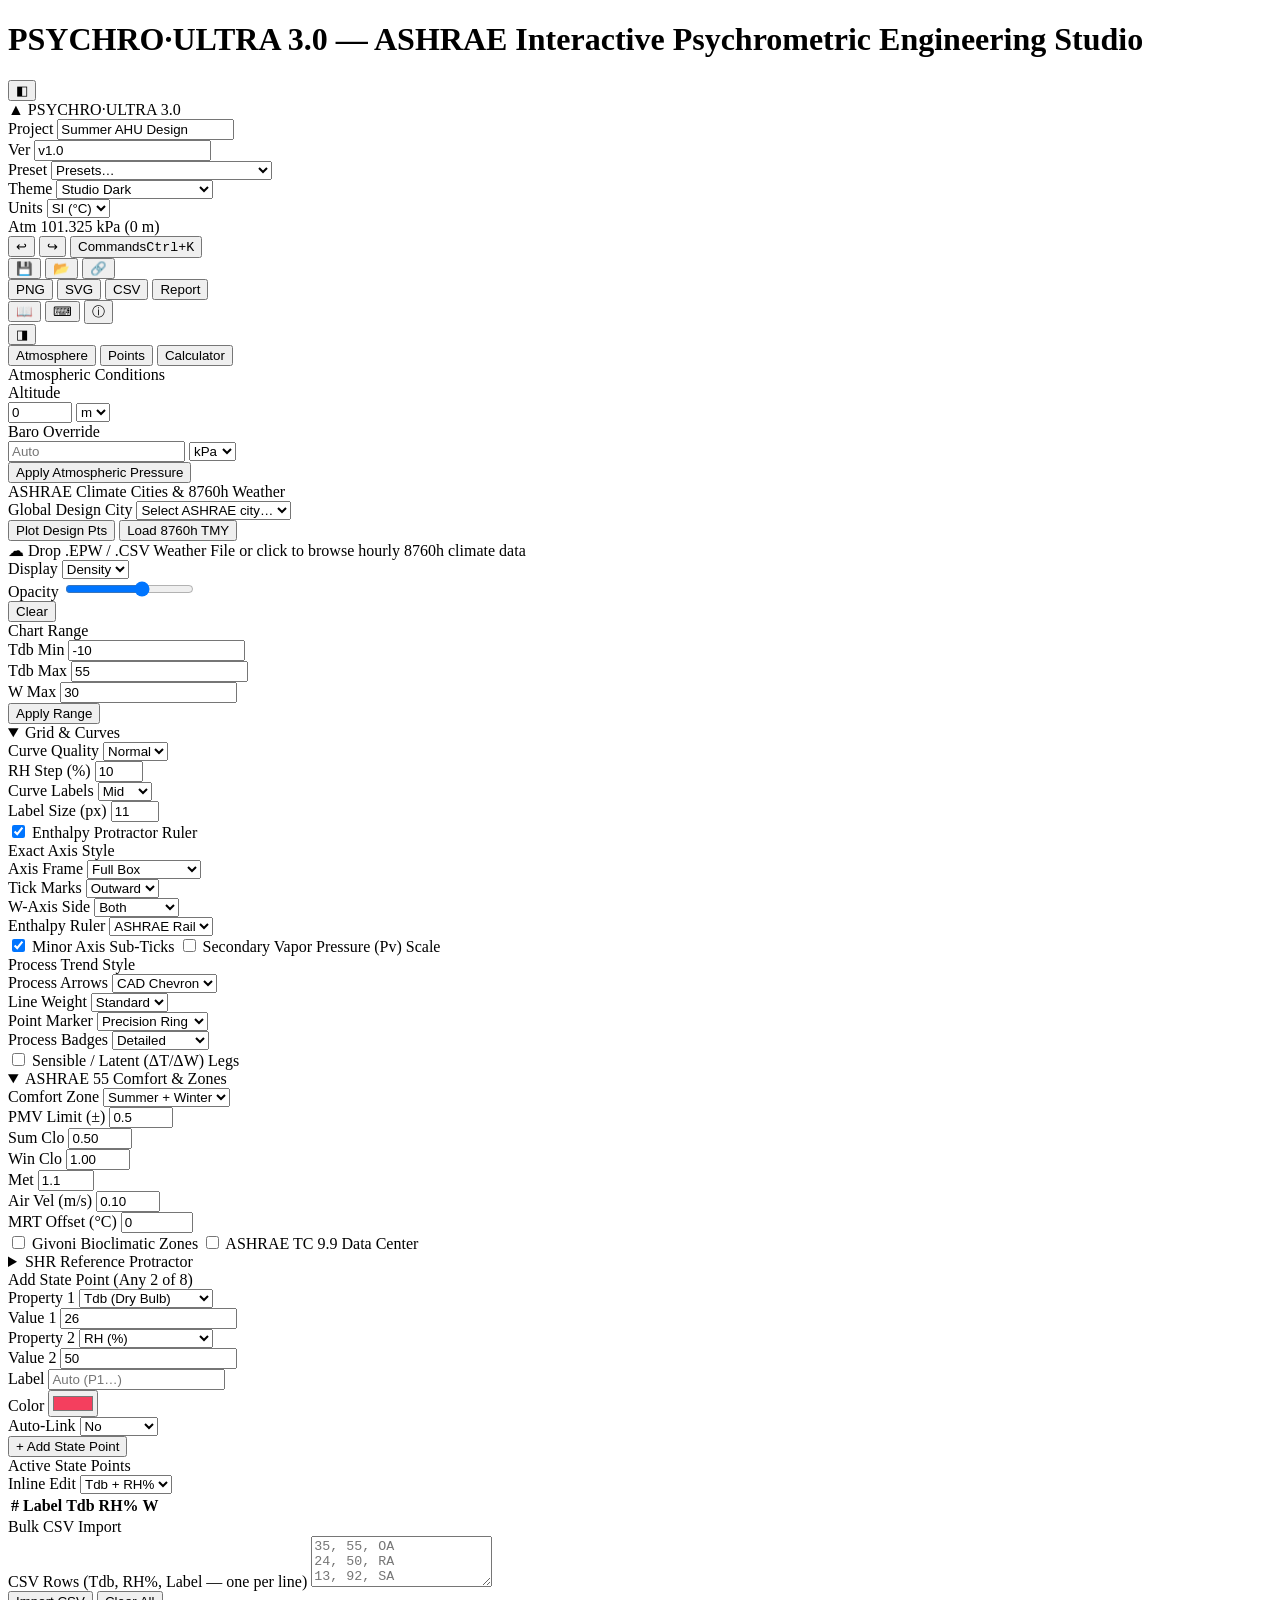
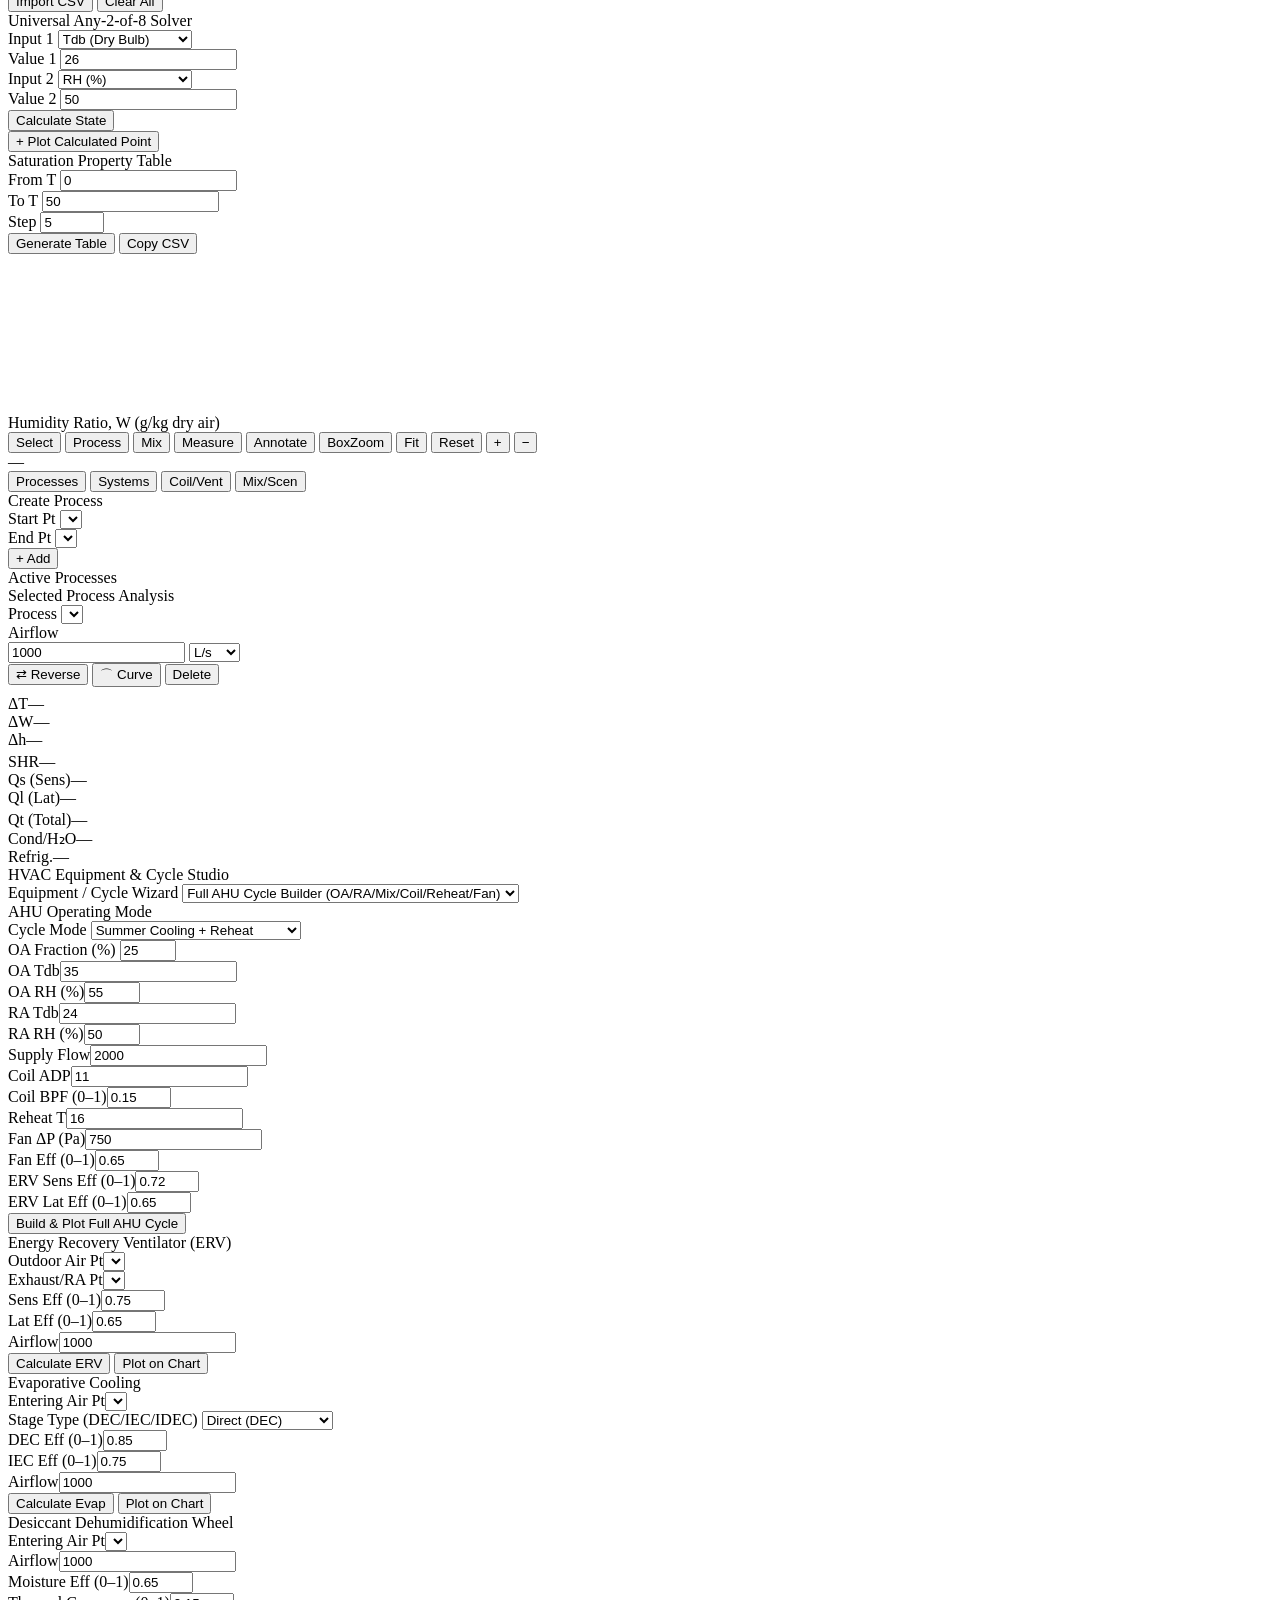
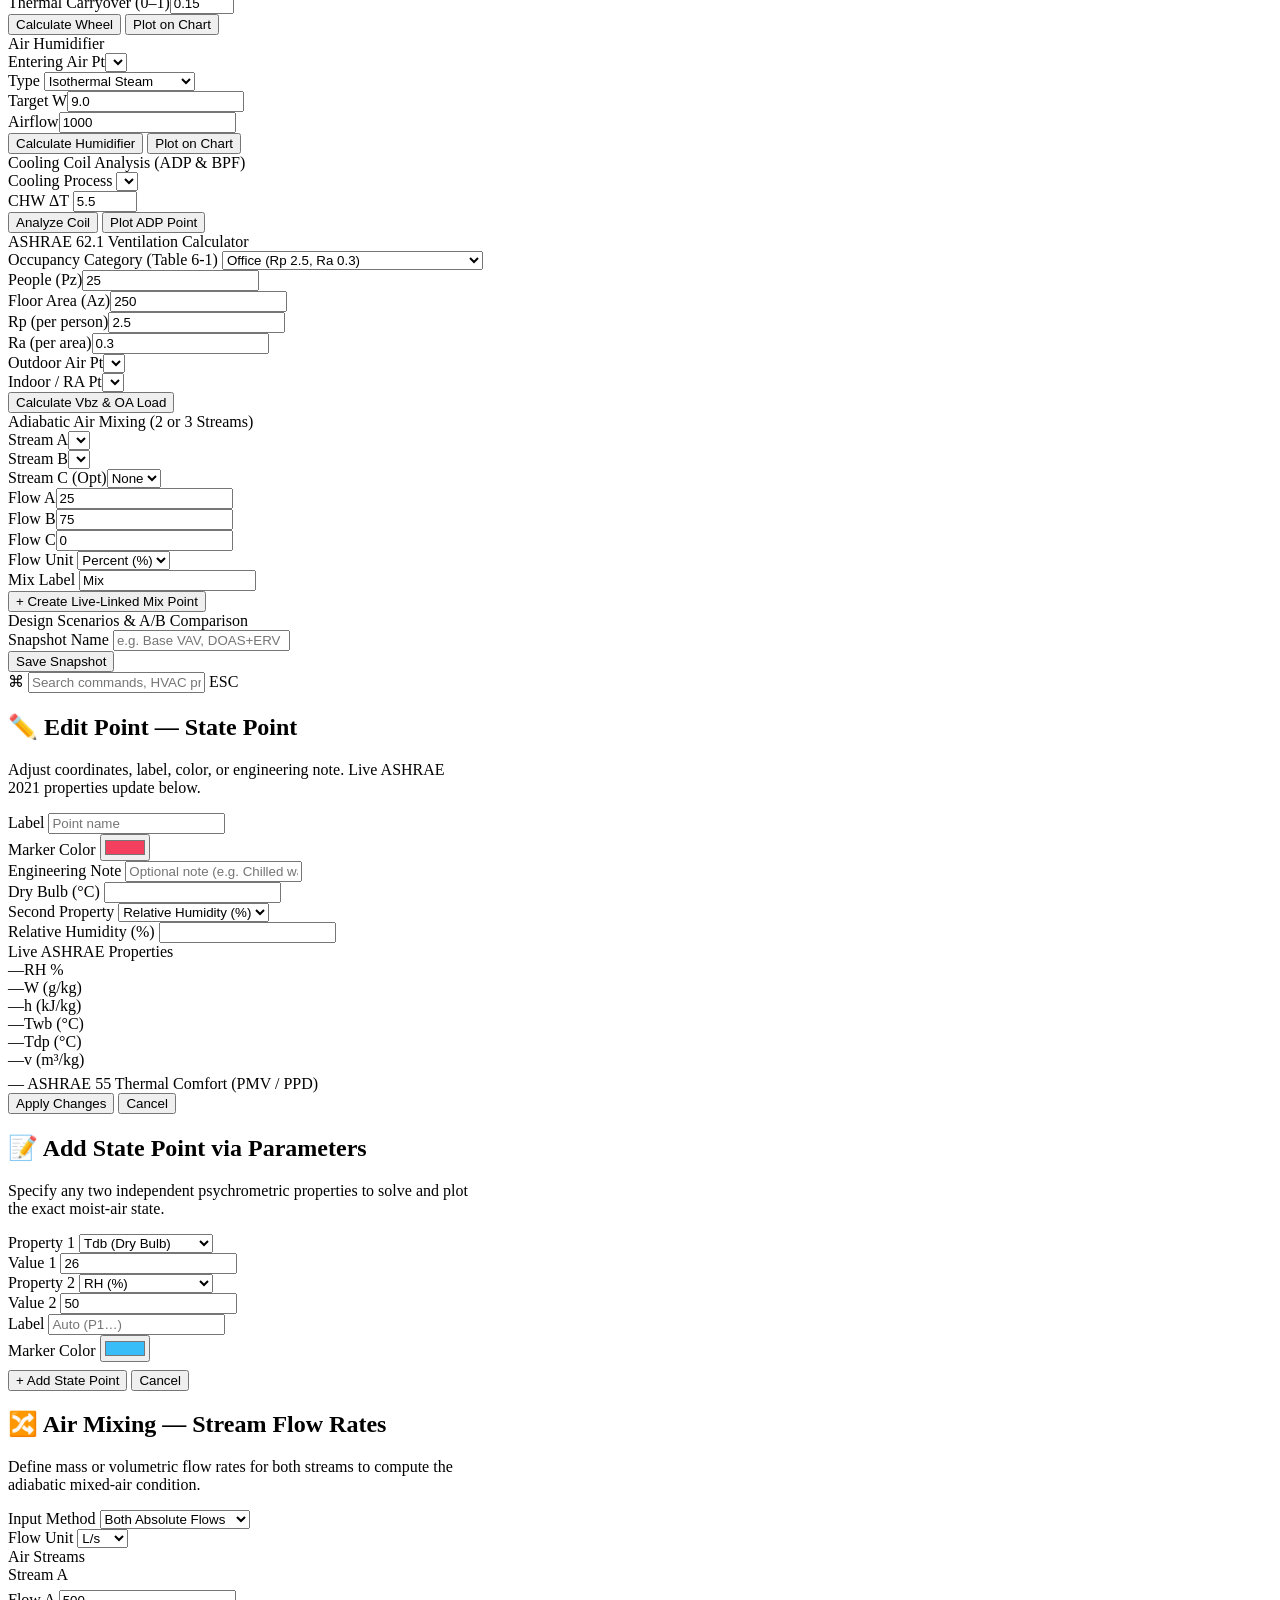
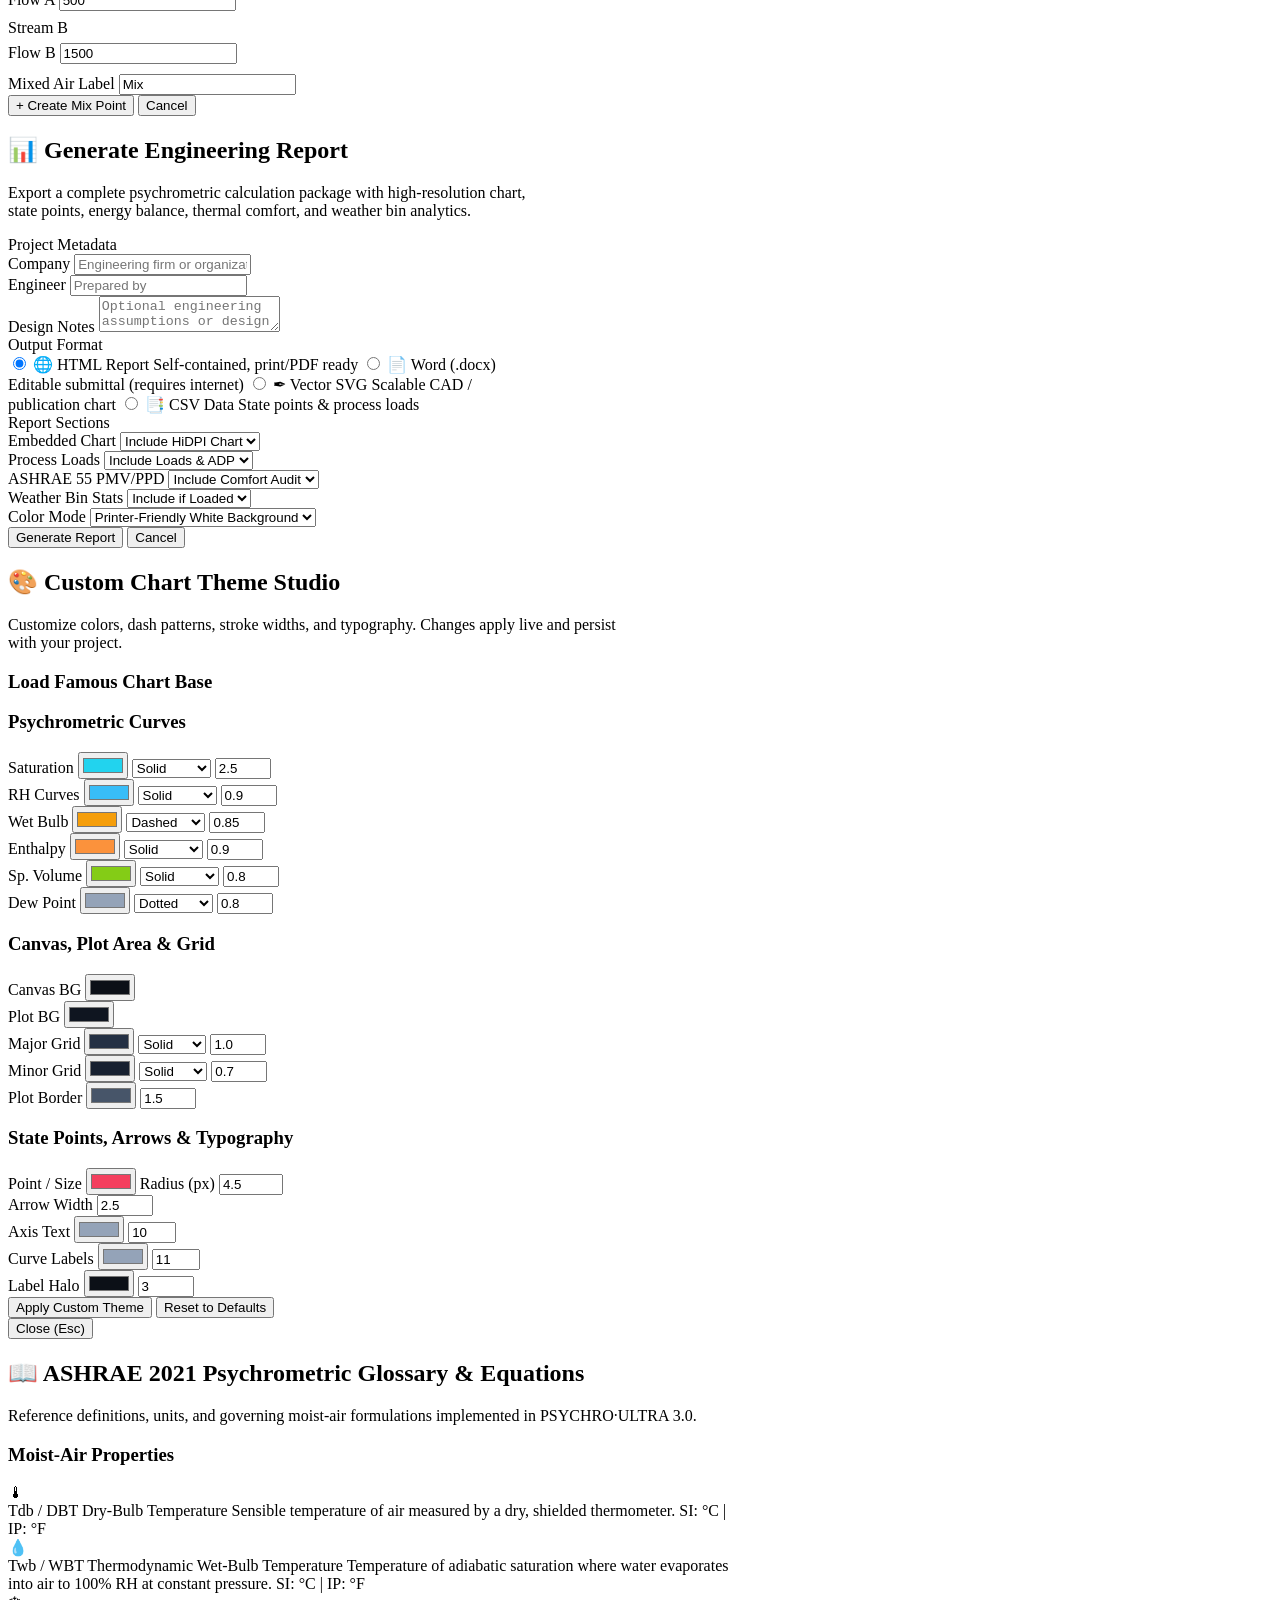
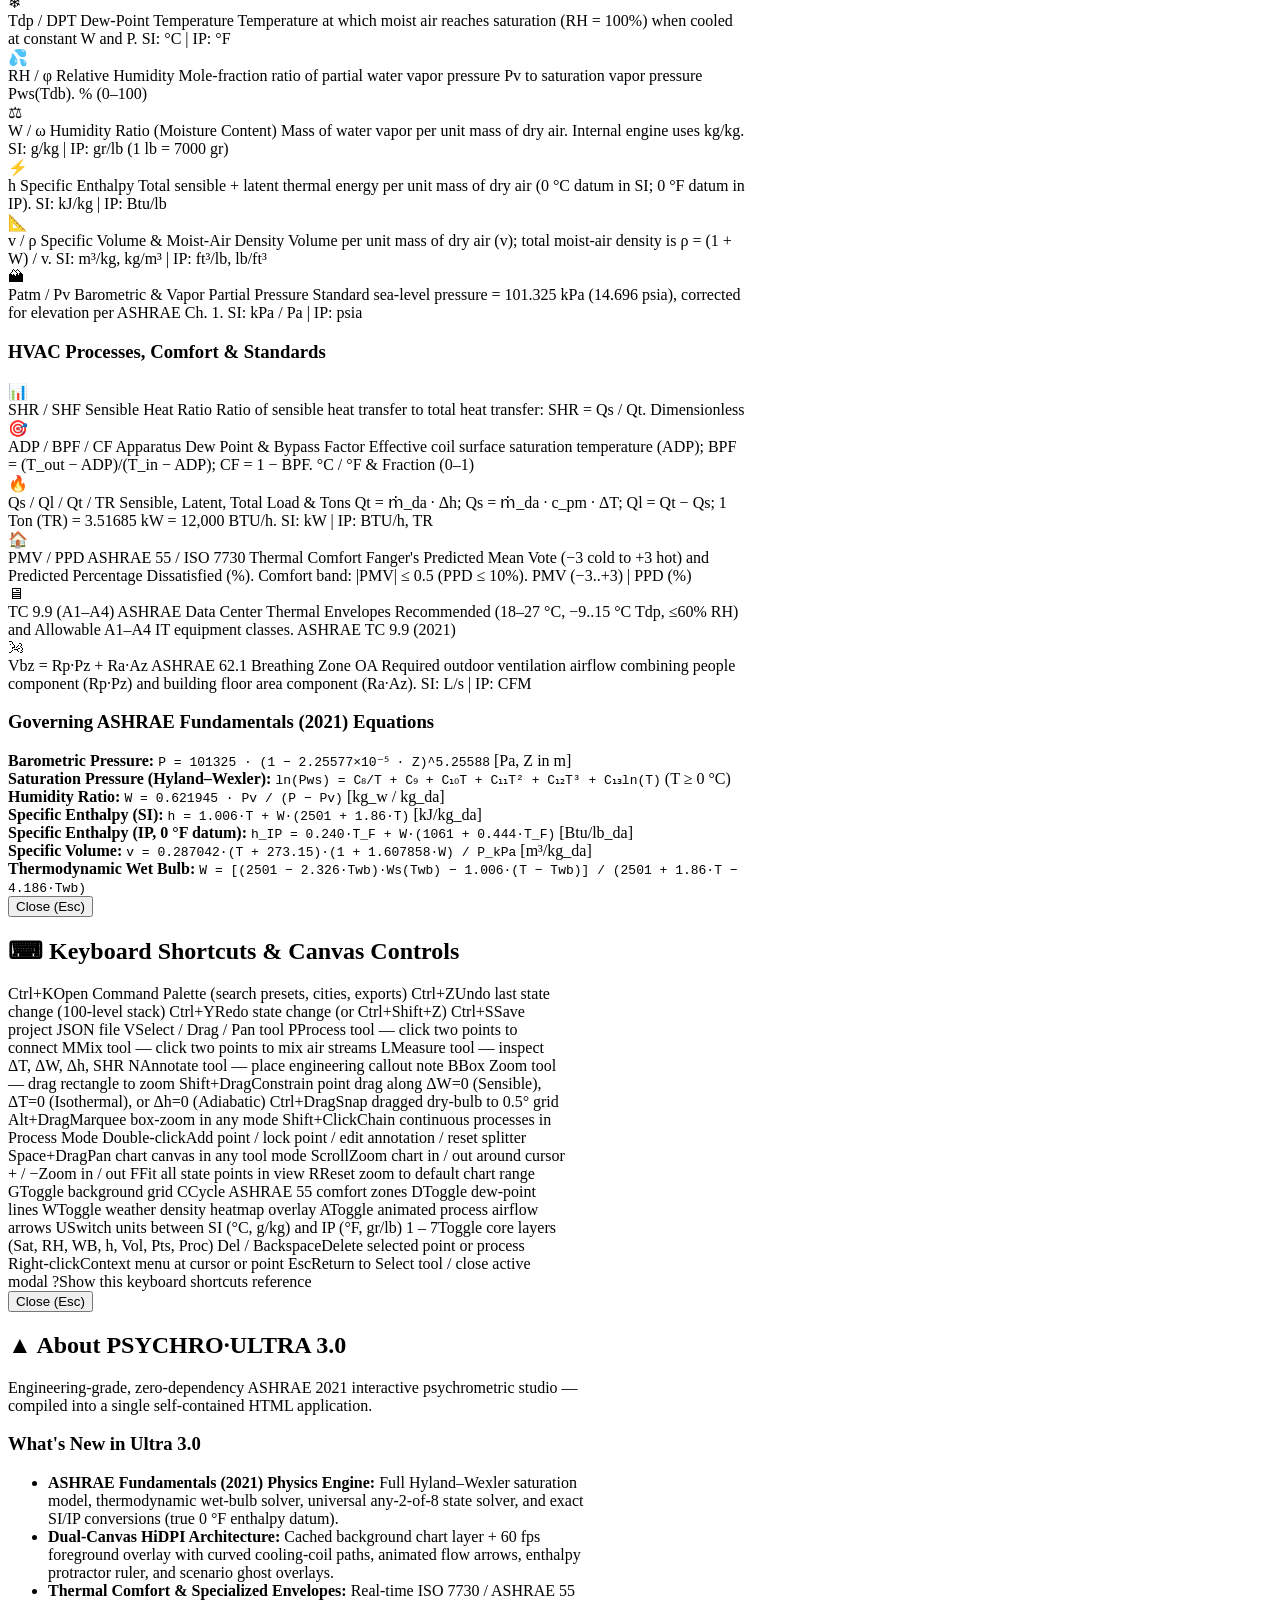
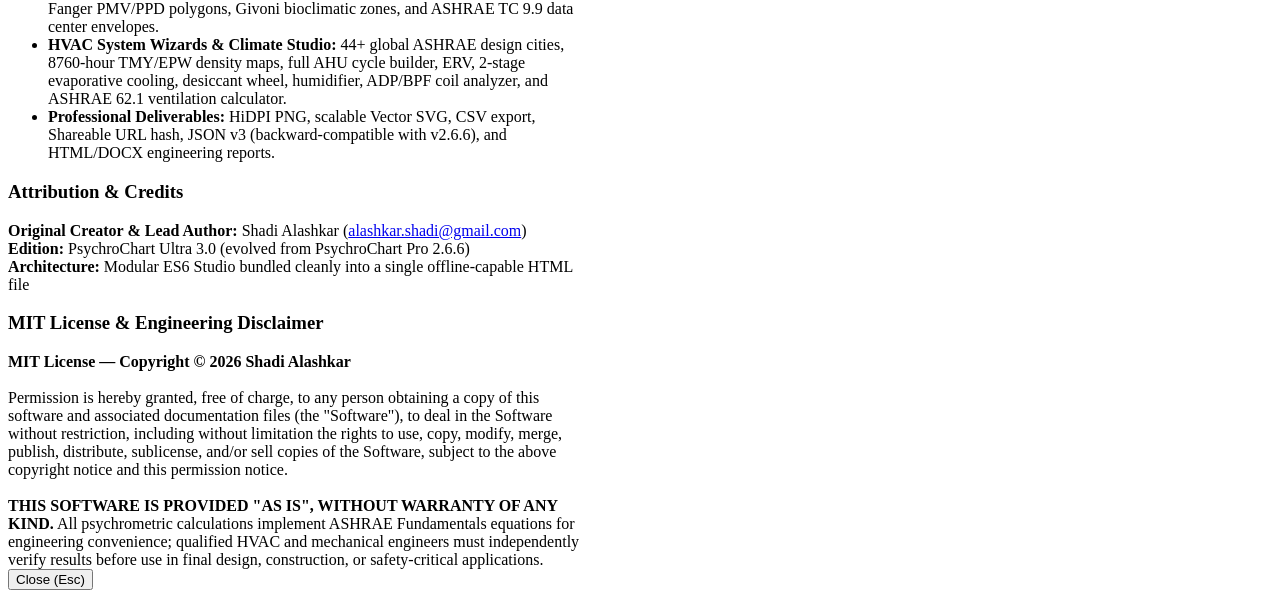
==== index.template.html @ 081fb154 "feat: release PsychroChart Ultra 3.0 with ASHRAE 2021 engine, HVAC studio, 9 chart presets & full te" ====
<!DOCTYPE html>
<html lang="en">
<head>
  <meta charset="utf-8" />
  <meta name="viewport" content="width=device-width, initial-scale=1.0" />
  <title>PSYCHRO·ULTRA 3.0 — ASHRAE Interactive Psychrometric Engineering Studio</title>
  <meta name="description" content="Engineering-grade ASHRAE 2021 interactive psychrometric chart studio with real-time PMV/PPD comfort zones, Givoni bioclimatic chart, ASHRAE TC 9.9 data center envelopes, TMY/EPW weather analytics, AHU/ERV/Evaporative/Desiccant cycle wizards, ADP/BPF coil analysis, and vector SVG/PNG/HTML/DOCX reporting." />
  <meta name="keywords" content="psychrometric chart, ASHRAE 2021, HVAC, PMV PPD, ASHRAE 55, ASHRAE 62.1, TC 9.9, AHU, ERV, evaporative cooling, desiccant, enthalpy, humidity ratio, wet bulb, dew point, TMY, EPW" />
  <meta name="author" content="Shadi Alashkar &amp; PsychroChart Ultra 3.0 Contributors" />
  <meta name="theme-color" content="#0c1017" />
  <link rel="icon" type="image/svg+xml" href="data:image/svg+xml,%3Csvg xmlns='http://www.w3.org/2000/svg' viewBox='0 0 32 32'%3E%3Crect width='32' height='32' rx='7' fill='%230c1017'/%3E%3Cpath d='M5 25 C12 24 19 18 26 6' stroke='%2322d3ee' stroke-width='2.8' fill='none' stroke-linecap='round'/%3E%3Ccircle cx='17' cy='18' r='3' fill='%23f43f5e'/%3E%3Ccircle cx='24' cy='13' r='2.5' fill='%2310b981'/%3E%3Cline x1='17' y1='18' x2='24' y2='13' stroke='%2338bdf8' stroke-width='1.8'/%3E%3C/svg%3E" />
  <!-- INLINE_CSS -->
</head>
<body>
<div id="app" data-theme="studio-dark">
  <h1 class="sr-only">PSYCHRO·ULTRA 3.0 — ASHRAE Interactive Psychrometric Engineering Studio</h1>

  <!-- ====================================================================
       TOP COMMAND BAR
       ==================================================================== -->
  <header id="topBar" role="banner">
    <button type="button" class="tbtn icon" id="btnToggleLeft" title="Toggle Left Panel" aria-label="Toggle Left Panel">◧</button>
    <div class="logo" id="logoClick" role="button" tabindex="0" title="About PSYCHRO·ULTRA 3.0">
      <span class="logo-mark" aria-hidden="true">▲</span> PSYCHRO·ULTRA <span class="logo-ver">3.0</span>
    </div>
    <div class="sep" aria-hidden="true"></div>

    <div class="topCtrl">
      <label for="projName">Project</label>
      <input id="projName" type="text" value="Summer AHU Design" placeholder="Project name" title="Project Name" aria-label="Project Name" />
    </div>
    <div class="topCtrl">
      <label for="projVer">Ver</label>
      <input id="projVer" type="text" value="v1.0" placeholder="v1" title="Version" aria-label="Project Version" />
    </div>
    <div class="sep" aria-hidden="true"></div>

    <div class="topCtrl">
      <label for="selPreset">Preset</label>
      <select id="selPreset" title="Load Engineering HVAC Preset" aria-label="HVAC Design Preset">
        <option value="">Presets…</option>
        <option value="summer-ahu">Summer AHU Cooling &amp; Reheat</option>
        <option value="doas-erv">DOAS + Energy Recovery (ERV)</option>
        <option value="winter-humid">Winter Heating &amp; Humidification</option>
        <option value="evap-2stage">Two-Stage Evaporative Cooling</option>
        <option value="desiccant-cleanroom">Desiccant Dehumidification</option>
        <option value="datacenter-econ">Data Center Economizer (TC 9.9)</option>
      </select>
    </div>
    <div class="topCtrl">
      <label for="selTheme">Theme</label>
      <select id="selTheme" title="Visual Theme &amp; Chart Standard" aria-label="Visual Theme">
        <optgroup label="Famous Engineering Standards">
          <option value="ashrae-classic">ASHRAE Handbook</option>
          <option value="carrier-classic">Carrier Classic</option>
          <option value="trane-hvac">Trane HVAC</option>
          <option value="cibse-metric">CIBSE Metric</option>
          <option value="mollier-din">Mollier / DIN</option>
          <option value="print-bw">Print B&amp;W (Paper)</option>
        </optgroup>
        <optgroup label="Studio &amp; CAD Workspaces">
          <option value="studio-dark" selected>Studio Dark</option>
          <option value="drafting-light">Drafting Light</option>
          <option value="blueprint-cad">Blueprint CAD</option>
          <option value="custom">Custom Studio…</option>
        </optgroup>
      </select>
      <button type="button" class="tbtn icon" id="btnEditCustomTheme" title="Edit Custom Theme Studio" aria-label="Edit Custom Theme Studio" hidden>🎨</button>
    </div>
    <div class="topCtrl">
      <label for="selUnits">Units</label>
      <select id="selUnits" title="Unit System (U)" aria-label="Unit System">
        <option value="SI" selected>SI (°C)</option>
        <option value="IP">IP (°F)</option>
      </select>
    </div>
    <div class="topCtrl topCtrl-baro" title="Active Barometric Pressure &amp; Altitude">
      <span class="topCtrl-lbl" aria-hidden="true">Atm</span>
      <span id="pUsed" class="baro-badge" aria-label="Active Barometric Pressure and Altitude">101.325 kPa (0 m)</span>
    </div>

    <div class="topActions" role="toolbar" aria-label="Project and Export Actions">
      <button type="button" class="tbtn" id="btnUndo" title="Undo (Ctrl+Z)" aria-label="Undo">↩</button>
      <button type="button" class="tbtn" id="btnRedo" title="Redo (Ctrl+Y)" aria-label="Redo">↪</button>
      <button type="button" class="tbtn" id="btnCmdPalette" title="Command Palette (Ctrl+K)" aria-label="Command Palette"><span>Commands</span><kbd>Ctrl+K</kbd></button>
      <div class="sep" aria-hidden="true"></div>
      <button type="button" class="tbtn" id="btnSave" title="Save Project JSON (Ctrl+S)" aria-label="Save Project JSON">💾</button>
      <button type="button" class="tbtn" id="btnLoad" title="Load Project JSON" aria-label="Load Project JSON">📂</button>
      <input id="fileLoad" type="file" accept=".json,application/json" style="display:none" aria-hidden="true" />
      <button type="button" class="tbtn" id="btnShareUrl" title="Copy Shareable Project URL" aria-label="Share URL">🔗</button>
      <div class="sep" aria-hidden="true"></div>
      <button type="button" class="tbtn" id="btnExportPng" title="Export HiDPI PNG Chart" aria-label="Export PNG">PNG</button>
      <button type="button" class="tbtn" id="btnExportSvg" title="Export Vector SVG Chart" aria-label="Export SVG">SVG</button>
      <button type="button" class="tbtn" id="btnExportCsv" title="Export Points &amp; Processes CSV" aria-label="Export CSV">CSV</button>
      <button type="button" class="tbtn success" id="btnReport" title="Generate Engineering Report (HTML / DOCX / SVG / CSV)" aria-label="Generate Report">Report</button>
      <div class="sep" aria-hidden="true"></div>
      <button type="button" class="tbtn" id="btnGlossary" title="ASHRAE Equations &amp; Glossary" aria-label="Glossary">📖</button>
      <button type="button" class="tbtn" id="btnShortcuts" title="Keyboard Shortcuts (?)" aria-label="Keyboard Shortcuts">⌨</button>
      <button type="button" class="tbtn" id="btnAbout" title="About PSYCHRO·ULTRA 3.0" aria-label="About">ⓘ</button>
    </div>
    <button type="button" class="tbtn icon" id="btnToggleRight" title="Toggle Right Panel" aria-label="Toggle Right Panel">◨</button>
  </header>

  <!-- ====================================================================
       LEFT PANEL — ATMOSPHERE / POINTS / CALCULATOR
       ==================================================================== -->
  <aside id="leftPanel" class="panel" aria-label="Atmosphere, Points, and Calculator">
    <div class="panelTabs" role="tablist" aria-label="Left Inspector Tabs">
      <button type="button" id="tabBtnAtmo" role="tab" aria-selected="true" aria-controls="tabAtmo" class="active" data-tab="tabAtmo">Atmosphere</button>
      <button type="button" id="tabBtnPoints" role="tab" aria-selected="false" aria-controls="tabPoints" data-tab="tabPoints">Points</button>
      <button type="button" id="tabBtnCalc" role="tab" aria-selected="false" aria-controls="tabCalc" data-tab="tabCalc">Calculator</button>
    </div>

    <!-- TAB 1: ATMOSPHERE, CLIMATE, RANGE, VISUALS, COMFORT & SHR -->
    <div id="tabAtmo" class="tabContent active" role="tabpanel" aria-labelledby="tabBtnAtmo">
      <div class="section-title">Atmospheric Conditions</div>
      <div class="row">
        <div class="field">
          <label for="alt" title="Site elevation above sea level (computes ASHRAE standard barometric pressure)">Altitude</label>
          <div class="input-group">
            <input id="alt" type="number" value="0" step="1" min="-500" max="9000" />
            <select id="altUnit" aria-label="Altitude Unit">
              <option value="m" selected>m</option>
              <option value="ft">ft</option>
            </select>
          </div>
        </div>
        <div class="field">
          <label for="pOverride" title="Override standard altitude barometric pressure (kPa or psia)">Baro Override</label>
          <div class="input-group">
            <input id="pOverride" type="number" step="any" min="30" max="115" placeholder="Auto" />
            <select id="pUnit" aria-label="Pressure Unit">
              <option value="kPa" selected>kPa</option>
              <option value="psi">psia</option>
            </select>
          </div>
        </div>
      </div>
      <div class="row">
        <button type="button" id="applyAtm" class="btn chip full">Apply Atmospheric Pressure</button>
      </div>

      <div class="section-title">ASHRAE Climate Cities &amp; 8760h Weather</div>
      <div class="row">
        <div class="field full">
          <label for="citySelect">Global Design City</label>
          <select id="citySelect">
            <option value="">Select ASHRAE city…</option>
          </select>
        </div>
      </div>
      <div class="row">
        <button type="button" id="btnPlotCity" class="btn chip">Plot Design Pts</button>
        <button type="button" id="btnLoadCityTMY" class="btn accent">Load 8760h TMY</button>
      </div>
      <div id="epwDropZone" class="dropZone" role="button" tabindex="0" title="Drop an EnergyPlus .EPW or hourly .CSV weather file">
        <span class="dz-title">☁ Drop .EPW / .CSV Weather File</span>
        <span class="dz-sub">or click to browse hourly 8760h climate data</span>
        <input id="epwFileInput" type="file" accept=".epw,.csv,.txt" style="display:none" aria-hidden="true" />
      </div>
      <div id="weatherStats" class="weather-stats"></div>
      <div class="row3">
        <div class="field">
          <label for="weatherMode">Display</label>
          <select id="weatherMode">
            <option value="heatmap" selected>Density</option>
            <option value="scatter">Scatter</option>
            <option value="both">Both</option>
          </select>
        </div>
        <div class="field">
          <label for="weatherOpacity">Opacity</label>
          <input id="weatherOpacity" type="range" min="0.1" max="1" step="0.05" value="0.65" />
        </div>
        <div class="field field-btn">
          <button type="button" id="btnClearWeather" class="btn danger">Clear</button>
        </div>
      </div>

      <div class="section-title">Chart Range</div>
      <div class="row3">
        <div class="field">
          <label for="tMin">Tdb Min</label>
          <input id="tMin" type="number" value="-10" step="any" />
        </div>
        <div class="field">
          <label for="tMax">Tdb Max</label>
          <input id="tMax" type="number" value="55" step="any" />
        </div>
        <div class="field">
          <label for="wMax">W Max</label>
          <input id="wMax" type="number" value="30" step="any" min="2" max="560" />
        </div>
      </div>
      <div class="row">
        <button type="button" id="btnRedraw" class="btn accent full">Apply Range</button>
      </div>

      <details class="panel-acc" open>
        <summary class="section-title">Grid &amp; Curves</summary>
        <div class="row">
          <div class="field">
            <label for="density">Curve Quality</label>
            <select id="density">
              <option value="fine">Fine</option>
              <option value="normal" selected>Normal</option>
              <option value="fast">Fast</option>
            </select>
          </div>
          <div class="field">
            <label for="rhStep">RH Step (%)</label>
            <input id="rhStep" type="number" value="10" step="5" min="5" max="25" />
          </div>
        </div>
        <div class="row">
          <div class="field">
            <label for="labelMode">Curve Labels</label>
            <select id="labelMode">
              <option value="none">None</option>
              <option value="end">Ends</option>
              <option value="mid" selected>Mid</option>
            </select>
          </div>
          <div class="field">
            <label for="labelPx">Label Size (px)</label>
            <input id="labelPx" type="number" value="11" min="8" max="18" step="1" />
          </div>
        </div>
        <div class="row chk-group">
          <label class="chk-row full" for="chkEnthRuler" title="Toggle diagonal specific enthalpy scale rail along the saturation curve">
            <input id="chkEnthRuler" type="checkbox" checked />
            <span>Enthalpy Protractor Ruler</span>
          </label>
        </div>

        <div class="sub-group-hdr">Exact Axis Style</div>
        <div class="row">
          <div class="field">
            <label for="axisFrame" title="Plot border frame style: Full Box, ASHRAE Open (bottom/right + saturation), or CAD Ticks">Axis Frame</label>
            <select id="axisFrame">
              <option value="full-box" selected>Full Box</option>
              <option value="ashrae-open">ASHRAE Open</option>
              <option value="cad-ticks">CAD Ticks</option>
            </select>
          </div>
          <div class="field">
            <label for="axisTickDir" title="Tick mark orientation relative to chart border axes">Tick Marks</label>
            <select id="axisTickDir">
              <option value="out" selected>Outward</option>
              <option value="in">Inward</option>
              <option value="cross">Cross</option>
            </select>
          </div>
        </div>
        <div class="row">
          <div class="field">
            <label for="axisYSide" title="Vertical humidity ratio (W) axis scale placement">W-Axis Side</label>
            <select id="axisYSide">
              <option value="both" selected>Both</option>
              <option value="right">Right Only</option>
              <option value="left">Left Only</option>
            </select>
          </div>
          <div class="field">
            <label for="axisRulerStyle" title="Enthalpy protractor rail geometry along the saturation curve">Enthalpy Ruler</label>
            <select id="axisRulerStyle">
              <option value="ashrae-rail" selected>ASHRAE Rail</option>
              <option value="carrier-dual">Carrier Dual</option>
              <option value="minimal">Minimal</option>
            </select>
          </div>
        </div>
        <div class="row chk-group">
          <label class="chk-row full" for="chkAxisSubTicks" title="Render fine subdivision ticks between major Tdb and W scale intervals">
            <input id="chkAxisSubTicks" type="checkbox" checked />
            <span>Minor Axis Sub-Ticks</span>
          </label>
          <label class="chk-row full" for="chkDualPvScale" title="Display secondary partial water vapor pressure (Pv) scale along the humidity axis">
            <input id="chkDualPvScale" type="checkbox" />
            <span>Secondary Vapor Pressure (Pv) Scale</span>
          </label>
        </div>

        <div class="sub-group-hdr">Process Trend Style</div>
        <div class="row">
          <div class="field">
            <label for="trendArrowStyle" title="Directional arrowhead geometry on HVAC process trend vectors">Process Arrows</label>
            <select id="trendArrowStyle">
              <option value="cad-chevron" selected>CAD Chevron</option>
              <option value="solid-triangle">Solid Triangle</option>
              <option value="open-vector">Open Vector</option>
            </select>
          </div>
          <div class="field">
            <label for="trendLineWeight" title="Stroke weight profile for process trend vectors and cooling curves">Line Weight</label>
            <select id="trendLineWeight">
              <option value="fine">Fine</option>
              <option value="standard" selected>Standard</option>
              <option value="bold">Bold</option>
            </select>
          </div>
        </div>
        <div class="row">
          <div class="field">
            <label for="trendPointMarker" title="Marker symbol drawn for plotted air state points">Point Marker</label>
            <select id="trendPointMarker">
              <option value="precision-ring" selected>Precision Ring</option>
              <option value="crosshair-circle">CAD Crosshair</option>
              <option value="solid-dot">Solid Dot</option>
              <option value="diamond">Diamond</option>
            </select>
          </div>
          <div class="field">
            <label for="trendBadgeStyle" title="Information density for process vector callout badges">Process Badges</label>
            <select id="trendBadgeStyle">
              <option value="detailed" selected>Detailed</option>
              <option value="pill">Compact Pill</option>
              <option value="inline-minimal">Minimal (S1)</option>
            </select>
          </div>
        </div>
        <div class="row chk-group">
          <label class="chk-row full" for="chkTrendDecomp" title="Draw dashed sensible (ΔT horizontal) and latent (ΔW vertical) component legs on inclined processes">
            <input id="chkTrendDecomp" type="checkbox" />
            <span>Sensible / Latent (ΔT/ΔW) Legs</span>
          </label>
        </div>
      </details>

      <details class="panel-acc" open>
        <summary class="section-title">ASHRAE 55 Comfort &amp; Zones</summary>
        <div class="row">
          <div class="field">
            <label for="comfortMode">Comfort Zone</label>
            <select id="comfortMode">
              <option value="none">None</option>
              <option value="summer">Summer Only</option>
              <option value="winter">Winter Only</option>
              <option value="both" selected>Summer + Winter</option>
            </select>
          </div>
          <div class="field">
            <label for="pmvLimit" title="ASHRAE 55 Predicted Mean Vote comfort threshold (±0.5 ≈ 10% PPD)">PMV Limit (±)</label>
            <input id="pmvLimit" type="number" value="0.5" step="0.05" min="0.2" max="1.0" />
          </div>
        </div>
        <div class="row3">
          <div class="field">
            <label for="pmvCloSummer" title="Summer clothing insulation in clo (0.50 = light indoor attire)">Sum Clo</label>
            <input id="pmvCloSummer" type="number" value="0.50" step="0.05" min="0.2" max="1.5" />
          </div>
          <div class="field">
            <label for="pmvCloWinter" title="Winter clothing insulation in clo (1.00 = indoor winter attire)">Win Clo</label>
            <input id="pmvCloWinter" type="number" value="1.00" step="0.05" min="0.4" max="2.0" />
          </div>
          <div class="field">
            <label for="pmvMet" title="Metabolic activity rate in met (1.1 = seated office work)">Met</label>
            <input id="pmvMet" type="number" value="1.1" step="0.1" min="0.7" max="4.0" />
          </div>
        </div>
        <div class="row">
          <div class="field">
            <label for="pmvVair" title="Relative indoor air velocity around occupants (m/s)">Air Vel (m/s)</label>
            <input id="pmvVair" type="number" value="0.10" step="0.05" min="0.05" max="2.0" />
          </div>
          <div class="field">
            <label for="pmvMrtOff" title="Mean Radiant Temperature offset relative to dry-bulb temperature (Tr − Tdb)">MRT Offset (°C)</label>
            <input id="pmvMrtOff" type="number" value="0" step="0.5" min="-20" max="20" />
          </div>
        </div>
        <div class="row chk-group">
          <label class="chk-row" for="chkGivoni" title="Givoni Bioclimatic passive cooling, thermal mass, and natural ventilation zones">
            <input id="chkGivoni" type="checkbox" />
            <span>Givoni Bioclimatic Zones</span>
          </label>
          <label class="chk-row" for="chkDataCenter" title="ASHRAE TC 9.9 Data Center Recommended and Allowable A1–A4 IT thermal envelopes">
            <input id="chkDataCenter" type="checkbox" />
            <span>ASHRAE TC 9.9 Data Center</span>
          </label>
        </div>
      </details>

      <details class="panel-acc">
        <summary class="section-title">SHR Reference Protractor</summary>
        <div class="row3">
          <div class="field">
            <label for="shrShow" title="Sensible Heat Ratio (Qs / Qt) reference protractor guide line">SHR Guide</label>
            <select id="shrShow">
              <option value="off" selected>Off</option>
              <option value="on">On</option>
            </select>
          </div>
          <div class="field">
            <label for="shrVal" title="Target Sensible Heat Ratio slope (SHR = Qs / Qt)">SHR Value</label>
            <input id="shrVal" type="number" value="0.75" step="0.01" min="-2" max="2" />
          </div>
          <div class="field">
            <label for="shrRefPt">Ref Point</label>
            <select id="shrRefPt">
              <option value="">Center</option>
            </select>
          </div>
        </div>
      </details>
    </div>

    <!-- TAB 2: STATE POINTS MANAGER -->
    <div id="tabPoints" class="tabContent" role="tabpanel" aria-labelledby="tabBtnPoints">
      <div class="section-title">Add State Point (Any 2 of 8)</div>
      <div class="row">
        <div class="field">
          <label for="inMode1">Property 1</label>
          <select id="inMode1">
            <option value="Tdb" selected>Tdb (Dry Bulb)</option>
            <option value="Twb">Twb (Wet Bulb)</option>
            <option value="Tdp">Tdp (Dew Point)</option>
            <option value="RH">RH (%)</option>
            <option value="W">W (Humidity Ratio)</option>
            <option value="h">h (Enthalpy)</option>
            <option value="v">v (Sp. Volume)</option>
            <option value="Pv">Pv (Vapor Press.)</option>
          </select>
        </div>
        <div class="field">
          <label for="inVal1">Value 1</label>
          <input id="inVal1" type="number" value="26" step="0.1" />
        </div>
      </div>
      <div class="row">
        <div class="field">
          <label for="inMode2">Property 2</label>
          <select id="inMode2">
            <option value="Tdb">Tdb (Dry Bulb)</option>
            <option value="Twb">Twb (Wet Bulb)</option>
            <option value="Tdp">Tdp (Dew Point)</option>
            <option value="RH" selected>RH (%)</option>
            <option value="W">W (Humidity Ratio)</option>
            <option value="h">h (Enthalpy)</option>
            <option value="v">v (Sp. Volume)</option>
            <option value="Pv">Pv (Vapor Press.)</option>
          </select>
        </div>
        <div class="field">
          <label for="inVal2">Value 2</label>
          <input id="inVal2" type="number" value="50" step="0.1" />
        </div>
      </div>
      <div class="row3">
        <div class="field">
          <label for="inLbl">Label</label>
          <input id="inLbl" type="text" value="" placeholder="Auto (P1…)" />
        </div>
        <div class="field">
          <label for="inColor">Color</label>
          <input id="inColor" type="color" value="#f43f5e" />
        </div>
        <div class="field">
          <label for="connect">Auto-Link</label>
          <select id="connect">
            <option value="no" selected>No</option>
            <option value="yes">Link Prev</option>
          </select>
        </div>
      </div>
      <div class="row">
        <button type="button" id="addPt" class="btn chip full">+ Add State Point</button>
      </div>

      <div class="section-title">Active State Points</div>
      <div class="ptEditModeWrap">
        <label for="ptTblEditMode">Inline Edit</label>
        <select id="ptTblEditMode">
          <option value="RH" selected>Tdb + RH%</option>
          <option value="Twb">Tdb + Twb</option>
          <option value="W">Tdb + W</option>
          <option value="Tdp">Tdb + Tdp</option>
        </select>
      </div>
      <div class="table-scroll">
        <table class="ptable" id="ptsTbl">
          <thead>
            <tr>
              <th>#</th>
              <th>Label</th>
              <th>Tdb</th>
              <th id="ptTblSecondHdr">RH%</th>
              <th>W</th>
              <th aria-label="Actions"></th>
            </tr>
          </thead>
          <tbody></tbody>
        </table>
      </div>

      <div class="section-title">Bulk CSV Import</div>
      <div class="field">
        <label for="bulkCSV">CSV Rows (Tdb, RH%, Label — one per line)</label>
        <textarea id="bulkCSV" rows="3" placeholder="35, 55, OA&#10;24, 50, RA&#10;13, 92, SA"></textarea>
      </div>
      <div class="row">
        <button type="button" id="bulkImport" class="btn accent">Import CSV</button>
        <button type="button" id="btnClearPts" class="btn danger">Clear All</button>
      </div>
    </div>

    <!-- TAB 3: UNIVERSAL CALCULATOR & PSYCHROMETRIC TABLE -->
    <div id="tabCalc" class="tabContent" role="tabpanel" aria-labelledby="tabBtnCalc">
      <div class="section-title">Universal Any-2-of-8 Solver</div>
      <div class="row">
        <div class="field">
          <label for="calcIn1">Input 1</label>
          <select id="calcIn1">
            <option value="Tdb" selected>Tdb (Dry Bulb)</option>
            <option value="Twb">Twb (Wet Bulb)</option>
            <option value="Tdp">Tdp (Dew Point)</option>
            <option value="RH">RH (%)</option>
            <option value="W">W (Humidity Ratio)</option>
            <option value="h">h (Enthalpy)</option>
            <option value="v">v (Sp. Volume)</option>
            <option value="Pv">Pv (Vapor Press.)</option>
          </select>
        </div>
        <div class="field">
          <label for="calcV1">Value 1</label>
          <input id="calcV1" type="number" value="26" step="0.1" />
        </div>
      </div>
      <div class="row">
        <div class="field">
          <label for="calcIn2">Input 2</label>
          <select id="calcIn2">
            <option value="Tdb">Tdb (Dry Bulb)</option>
            <option value="Twb">Twb (Wet Bulb)</option>
            <option value="Tdp">Tdp (Dew Point)</option>
            <option value="RH" selected>RH (%)</option>
            <option value="W">W (Humidity Ratio)</option>
            <option value="h">h (Enthalpy)</option>
            <option value="v">v (Sp. Volume)</option>
            <option value="Pv">Pv (Vapor Press.)</option>
          </select>
        </div>
        <div class="field">
          <label for="calcV2">Value 2</label>
          <input id="calcV2" type="number" value="50" step="0.1" />
        </div>
      </div>
      <div class="row">
        <button type="button" id="calcBtn" class="btn chip full">Calculate State</button>
      </div>
      <div id="calcResults" class="calcResult"></div>
      <div id="calcComfortSummary" class="comfort-summary"></div>
      <div class="row">
        <button type="button" id="calcAddPt" class="btn accent full">+ Plot Calculated Point</button>
      </div>

      <div class="section-title">Saturation Property Table</div>
      <div class="row3">
        <div class="field">
          <label for="tblFrom">From T</label>
          <input id="tblFrom" type="number" value="0" step="1" />
        </div>
        <div class="field">
          <label for="tblTo">To T</label>
          <input id="tblTo" type="number" value="50" step="1" />
        </div>
        <div class="field">
          <label for="tblStep">Step</label>
          <input id="tblStep" type="number" value="5" step="0.5" min="0.5" max="20" />
        </div>
      </div>
      <div class="row">
        <button type="button" id="tblGen" class="btn accent">Generate Table</button>
        <button type="button" id="tblCopyCsv" class="btn">Copy CSV</button>
      </div>
      <div id="psyTableWrap" class="table-scroll" style="max-height:280px;margin-top:6px"></div>
    </div>
  </aside>

  <!-- RESIZE SPLITTERS -->
  <div id="splitL" class="split" role="separator" tabindex="0" aria-orientation="vertical" aria-label="Resize Left Panel" aria-valuemin="240" aria-valuemax="560" aria-valuenow="360"></div>
  <div id="splitR" class="split" role="separator" tabindex="0" aria-orientation="vertical" aria-label="Resize Right Panel" aria-valuemin="260" aria-valuemax="600" aria-valuenow="396"></div>

  <!-- ====================================================================
       INTERACTIVE DUAL-CANVAS CHART WORKSPACE
       ==================================================================== -->
  <main id="chartWrap" role="main" aria-label="Interactive Psychrometric Chart Workspace">
    <canvas id="cvBase" role="img" aria-label="Psychrometric Chart Grid and Curves"></canvas>
    <canvas id="cvOverlay" aria-label="Interactive Psychrometric State Points and Processes"></canvas>
    <div id="yAxisLabel" aria-hidden="true">Humidity Ratio, W (g/kg dry air)</div>

    <div id="chartToolbar" role="toolbar" aria-label="Chart Layers and Tools">
      <div id="layerToggles" aria-label="Chart Layer Toggles"></div>
      <div id="chartActions" aria-label="Chart Interactive Tools">
        <button type="button" id="btnToolSelect" class="active" title="Select / Drag / Pan Tool (V)">Select</button>
        <button type="button" id="btnToolProcess" title="Draw Process Between Two Points (P)">Process</button>
        <button type="button" id="btnToolMix" title="Mix Two Air Streams (M)">Mix</button>
        <button type="button" id="btnToolMeasure" title="Measure ΔT / ΔW / Δh / SHR Between Points (L)">Measure</button>
        <button type="button" id="btnToolAnnotate" title="Place Engineering Callout Annotation (N)">Annotate</button>
        <button type="button" id="btnToolBoxZoom" title="Drag Rectangle to Zoom (B)">BoxZoom</button>
        <span class="tb-sep" aria-hidden="true"></span>
        <button type="button" id="btnFitPoints" title="Fit All Points (F)">Fit</button>
        <button type="button" id="btnFitScreen" title="Reset View to Default Range (R)">Reset</button>
        <button type="button" id="btnZoomIn" title="Zoom In (+)" aria-label="Zoom In">+</button>
        <button type="button" id="btnZoomOut" title="Zoom Out (−)" aria-label="Zoom Out">−</button>
      </div>
    </div>

    <div id="modeBanner" class="mode-banner" role="status" aria-live="polite"></div>
    <div id="scenarioBanner" class="scenario-banner" role="status" aria-live="polite"></div>
    <div id="hud" class="hidden" role="status" aria-live="off">—</div>
  </main>

  <!-- ====================================================================
       RIGHT PANEL — PROCESSES / SYSTEMS / COIL & VENT / MIX & SCENARIOS
       ==================================================================== -->
  <aside id="rightPanel" class="panel" aria-label="Processes, HVAC Systems, Coil, and Mixing">
    <div class="panelTabs" role="tablist" aria-label="Right Inspector Tabs">
      <button type="button" id="tabBtnProc" role="tab" aria-selected="true" aria-controls="tabProc" class="active" data-tab="tabProc">Processes</button>
      <button type="button" id="tabBtnSystems" role="tab" aria-selected="false" aria-controls="tabSystems" data-tab="tabSystems">Systems</button>
      <button type="button" id="tabBtnCoil" role="tab" aria-selected="false" aria-controls="tabCoil" data-tab="tabCoil">Coil/Vent</button>
      <button type="button" id="tabBtnMix" role="tab" aria-selected="false" aria-controls="tabMix" data-tab="tabMix">Mix/Scen</button>
    </div>

    <!-- TAB 1: PROCESSES & ENERGY BALANCE -->
    <div id="tabProc" class="tabContent active" role="tabpanel" aria-labelledby="tabBtnProc">
      <div class="section-title">Create Process</div>
      <div class="row3">
        <div class="field">
          <label for="procA">Start Pt</label>
          <select id="procA"></select>
        </div>
        <div class="field">
          <label for="procB">End Pt</label>
          <select id="procB"></select>
        </div>
        <div class="field field-btn">
          <button type="button" id="procAdd" class="btn chip">+ Add</button>
        </div>
      </div>

      <div class="section-title">Active Processes</div>
      <div id="processCards"></div>
      <div id="cycleSummary" class="cycle-summary"></div>

      <div class="section-title">Selected Process Analysis</div>
      <div class="row">
        <div class="field">
          <label for="procSel">Process</label>
          <select id="procSel"></select>
        </div>
        <div class="field">
          <label for="flowVal">Airflow</label>
          <div class="input-group">
            <input id="flowVal" type="number" step="10" value="1000" min="0" />
            <select id="flowUnit" aria-label="Airflow Unit">
              <option value="Lps" selected>L/s</option>
              <option value="kgps">kg/s</option>
              <option value="m3h">m³/h</option>
              <option value="cfm">CFM</option>
              <option value="lbps">lb/s</option>
            </select>
          </div>
        </div>
      </div>
      <div class="row3">
        <button type="button" id="procRev" class="btn" title="Reverse process direction">⇄ Reverse</button>
        <button type="button" id="procCurveToggle" class="btn" title="Toggle curved cooling-coil path">⌒ Curve</button>
        <button type="button" id="procDel" class="btn danger" title="Delete selected process">Delete</button>
      </div>

      <div class="row3" style="margin-top:8px">
        <div class="metric" title="Dry-Bulb Temperature Change"><span class="lbl">ΔT</span><span class="val" id="mDT">—</span></div>
        <div class="metric" title="Humidity Ratio Change"><span class="lbl">ΔW</span><span class="val" id="mDW">—</span></div>
        <div class="metric" title="Specific Enthalpy Change"><span class="lbl">Δh</span><span class="val" id="mDh">—</span></div>
      </div>
      <div class="row3" style="margin-top:4px">
        <div class="metric" title="Sensible Heat Ratio (SHR = Qs / Qt)"><span class="lbl">SHR</span><span class="val" id="mSHR">—</span></div>
        <div class="metric" title="Sensible Heat Transfer Rate (Qs)"><span class="lbl">Qs (Sens)</span><span class="val" id="mQs">—</span></div>
        <div class="metric" title="Latent Heat Transfer Rate (Ql)"><span class="lbl">Ql (Lat)</span><span class="val" id="mQl">—</span></div>
      </div>
      <div class="row3" style="margin-top:4px">
        <div class="metric" title="Total Heat Transfer Rate (Qt = Qs + Ql)"><span class="lbl">Qt (Total)</span><span class="val" id="mQt">—</span></div>
        <div class="metric" title="Condensate Removed (−) or Humidification Water Added (+)"><span class="lbl">Cond/H₂O</span><span class="val" id="mWater">—</span></div>
        <div class="metric" title="Refrigeration Tons (1 TR = 3.517 kW = 12,000 BTU/h)"><span class="lbl">Refrig.</span><span class="val" id="mTons">—</span></div>
      </div>
    </div>

    <!-- TAB 2: HVAC SYSTEM WIZARDS (AHU, ERV, EVAP, DESICCANT, HUMIDIFIER) -->
    <div id="tabSystems" class="tabContent" role="tabpanel" aria-labelledby="tabBtnSystems">
      <div class="section-title">HVAC Equipment &amp; Cycle Studio</div>
      <div class="row">
        <div class="field full">
          <label for="sysToolSel">Equipment / Cycle Wizard</label>
          <select id="sysToolSel">
            <option value="ahu" selected>Full AHU Cycle Builder (OA/RA/Mix/Coil/Reheat/Fan)</option>
            <option value="erv">Energy / Heat Recovery Wheel (ERV / HRV)</option>
            <option value="evap">Evaporative Cooler (Direct / Indirect / 2-Stage)</option>
            <option value="desiccant">Desiccant Dehumidification Wheel</option>
            <option value="humidifier">Steam / Adiabatic / Ultrasonic Humidifier</option>
          </select>
        </div>
      </div>

      <!-- SYSTEM PANEL: AHU CYCLE BUILDER -->
      <div id="sysPanelAhu" class="sysPanel active">
        <div class="section-title">AHU Operating Mode</div>
        <div class="row">
          <div class="field">
            <label for="ahuMode">Cycle Mode</label>
            <select id="ahuMode">
              <option value="summer_reheat" selected>Summer Cooling + Reheat</option>
              <option value="doas_erv">DOAS + ERV Enthalpy Wheel</option>
              <option value="winter_humid">Winter Heating + Humidification</option>
              <option value="economizer">Airside Economizer (Free Cool)</option>
            </select>
          </div>
          <div class="field">
            <label for="ahuOaPct">OA Fraction (%)</label>
            <input id="ahuOaPct" type="number" value="25" step="1" min="0" max="100" />
          </div>
        </div>
        <div class="row">
          <div class="field"><label for="ahuOaT">OA Tdb</label><input id="ahuOaT" type="number" value="35" step="0.5" /></div>
          <div class="field"><label for="ahuOaRH">OA RH (%)</label><input id="ahuOaRH" type="number" value="55" step="1" min="0" max="100" /></div>
        </div>
        <div class="row">
          <div class="field"><label for="ahuRaT">RA Tdb</label><input id="ahuRaT" type="number" value="24" step="0.5" /></div>
          <div class="field"><label for="ahuRaRH">RA RH (%)</label><input id="ahuRaRH" type="number" value="50" step="1" min="0" max="100" /></div>
        </div>
        <div class="row3">
          <div class="field"><label for="ahuFlow">Supply Flow</label><input id="ahuFlow" type="number" value="2000" step="50" min="1" /></div>
          <div class="field"><label for="ahuCoilAdp" title="Apparatus Dew Point — effective cooling coil surface saturation temperature">Coil ADP</label><input id="ahuCoilAdp" type="number" value="11" step="0.5" /></div>
          <div class="field"><label for="ahuCoilBpf" title="Coil Bypass Factor (0–1): fraction of air bypassing coil surface without contacting ADP (CF = 1 − BPF)">Coil BPF (0–1)</label><input id="ahuCoilBpf" type="number" value="0.15" step="0.01" min="0" max="0.95" /></div>
        </div>
        <div class="row3">
          <div class="field"><label for="ahuReheatT">Reheat T</label><input id="ahuReheatT" type="number" value="16" step="0.5" /></div>
          <div class="field"><label for="ahuFanDp" title="Supply fan total static pressure rise (Pa)">Fan ΔP (Pa)</label><input id="ahuFanDp" type="number" value="750" step="50" min="0" /></div>
          <div class="field"><label for="ahuFanEff" title="Total supply fan + motor efficiency as decimal fraction (0–1)">Fan Eff (0–1)</label><input id="ahuFanEff" type="number" value="0.65" step="0.05" min="0.1" max="0.99" /></div>
        </div>
        <div class="row">
          <div class="field"><label for="ahuErvSens" title="Energy Recovery Ventilator sensible effectiveness as decimal fraction (0–1)">ERV Sens Eff (0–1)</label><input id="ahuErvSens" type="number" value="0.72" step="0.02" min="0" max="0.95" /></div>
          <div class="field"><label for="ahuErvLat" title="Energy Recovery Ventilator latent moisture effectiveness as decimal fraction (0–1)">ERV Lat Eff (0–1)</label><input id="ahuErvLat" type="number" value="0.65" step="0.02" min="0" max="0.95" /></div>
        </div>
        <div class="row">
          <button type="button" id="ahuBuildBtn" class="btn chip full">Build &amp; Plot Full AHU Cycle</button>
        </div>
        <div id="ahuResults" class="calcResult"></div>
      </div>

      <!-- SYSTEM PANEL: ERV / HRV -->
      <div id="sysPanelErv" class="sysPanel">
        <div class="section-title">Energy Recovery Ventilator (ERV)</div>
        <div class="row">
          <div class="field"><label for="ervOaPt">Outdoor Air Pt</label><select id="ervOaPt"></select></div>
          <div class="field"><label for="ervRaPt">Exhaust/RA Pt</label><select id="ervRaPt"></select></div>
        </div>
        <div class="row3">
          <div class="field"><label for="ervSensEff" title="ERV sensible heat recovery effectiveness εs as decimal fraction (0–1)">Sens Eff (0–1)</label><input id="ervSensEff" type="number" value="0.75" step="0.01" min="0" max="0.99" /></div>
          <div class="field"><label for="ervLatEff" title="ERV latent moisture recovery effectiveness εl as decimal fraction (0–1)">Lat Eff (0–1)</label><input id="ervLatEff" type="number" value="0.65" step="0.01" min="0" max="0.99" /></div>
          <div class="field"><label for="ervFlow">Airflow</label><input id="ervFlow" type="number" value="1000" step="50" min="1" /></div>
        </div>
        <div class="row">
          <button type="button" id="ervCalcBtn" class="btn accent">Calculate ERV</button>
          <button type="button" id="ervPlotBtn" class="btn chip">Plot on Chart</button>
        </div>
        <div id="ervResults" class="calcResult"></div>
      </div>

      <!-- SYSTEM PANEL: EVAPORATIVE COOLING -->
      <div id="sysPanelEvap" class="sysPanel">
        <div class="section-title">Evaporative Cooling</div>
        <div class="row">
          <div class="field"><label for="evapInPt">Entering Air Pt</label><select id="evapInPt"></select></div>
          <div class="field">
            <label for="evapMode" title="DEC: Direct Evaporative Cooling (adiabatic) · IEC: Indirect Sensible · IDEC: Two-Stage Indirect + Direct">Stage Type (DEC/IEC/IDEC)</label>
            <select id="evapMode">
              <option value="direct" selected>Direct (DEC)</option>
              <option value="indirect">Indirect (IEC)</option>
              <option value="two-stage">Two-Stage (IDEC)</option>
            </select>
          </div>
        </div>
        <div class="row3">
          <div class="field"><label for="evapEffDir" title="Direct Evaporative Cooler (DEC) saturation effectiveness as decimal fraction (0–1)">DEC Eff (0–1)</label><input id="evapEffDir" type="number" value="0.85" step="0.01" min="0.05" max="0.99" /></div>
          <div class="field"><label for="evapEffInd" title="Indirect Evaporative Cooler (IEC) wet-bulb approach effectiveness as decimal fraction (0–1)">IEC Eff (0–1)</label><input id="evapEffInd" type="number" value="0.75" step="0.01" min="0.05" max="0.99" /></div>
          <div class="field"><label for="evapFlow">Airflow</label><input id="evapFlow" type="number" value="1000" step="50" min="1" /></div>
        </div>
        <div class="row">
          <button type="button" id="evapCalcBtn" class="btn accent">Calculate Evap</button>
          <button type="button" id="evapPlotBtn" class="btn chip">Plot on Chart</button>
        </div>
        <div id="evapResults" class="calcResult"></div>
      </div>

      <!-- SYSTEM PANEL: DESICCANT WHEEL -->
      <div id="sysPanelDesiccant" class="sysPanel">
        <div class="section-title">Desiccant Dehumidification Wheel</div>
        <div class="row">
          <div class="field"><label for="desInPt">Entering Air Pt</label><select id="desInPt"></select></div>
          <div class="field"><label for="desFlow">Airflow</label><input id="desFlow" type="number" value="1000" step="50" min="1" /></div>
        </div>
        <div class="row">
          <div class="field"><label for="desEff" title="Desiccant wheel moisture removal effectiveness as decimal fraction (0–1)">Moisture Eff (0–1)</label><input id="desEff" type="number" value="0.65" step="0.01" min="0.05" max="0.95" /></div>
          <div class="field"><label for="desCarry" title="Thermal carryover from regeneration airstream as decimal fraction (0–1)">Thermal Carryover (0–1)</label><input id="desCarry" type="number" value="0.15" step="0.01" min="0" max="0.50" /></div>
        </div>
        <div class="row">
          <button type="button" id="desCalcBtn" class="btn accent">Calculate Wheel</button>
          <button type="button" id="desPlotBtn" class="btn chip">Plot on Chart</button>
        </div>
        <div id="desResults" class="calcResult"></div>
      </div>

      <!-- SYSTEM PANEL: HUMIDIFIER -->
      <div id="sysPanelHumidifier" class="sysPanel">
        <div class="section-title">Air Humidifier</div>
        <div class="row">
          <div class="field"><label for="humInPt">Entering Air Pt</label><select id="humInPt"></select></div>
          <div class="field">
            <label for="humMode">Type</label>
            <select id="humMode">
              <option value="steam" selected>Isothermal Steam</option>
              <option value="adiabatic">Adiabatic Spray / Pad</option>
              <option value="ultrasonic">Ultrasonic Fog</option>
            </select>
          </div>
        </div>
        <div class="row">
          <div class="field"><label for="humTargetW">Target W</label><input id="humTargetW" type="number" value="9.0" step="any" min="0.5" max="300" /></div>
          <div class="field"><label for="humFlow">Airflow</label><input id="humFlow" type="number" value="1000" step="50" min="1" /></div>
        </div>
        <div class="row">
          <button type="button" id="humCalcBtn" class="btn accent">Calculate Humidifier</button>
          <button type="button" id="humPlotBtn" class="btn chip">Plot on Chart</button>
        </div>
        <div id="humResults" class="calcResult"></div>
      </div>
    </div>

    <!-- TAB 3: COIL ADP/BPF & ASHRAE 62.1 VENTILATION -->
    <div id="tabCoil" class="tabContent" role="tabpanel" aria-labelledby="tabBtnCoil">
      <div class="section-title" title="Apparatus Dew Point (ADP), Bypass Factor (BPF), and Contact Factor (CF = 1 − BPF)">Cooling Coil Analysis (ADP &amp; BPF)</div>
      <div class="row">
        <div class="field">
          <label for="adpProc" title="Cooling process to analyze for Apparatus Dew Point (ADP), Bypass Factor (BPF), and Contact Factor (CF)">Cooling Process</label>
          <select id="adpProc"></select>
        </div>
        <div class="field">
          <label for="adpWaterDt" title="Chilled water supply-to-return temperature rise across the cooling coil (CHW ΔT)">CHW ΔT</label>
          <input id="adpWaterDt" type="number" value="5.5" step="0.5" min="1" max="40" />
        </div>
      </div>
      <div class="row">
        <button type="button" id="adpCalc" class="btn accent">Analyze Coil</button>
        <button type="button" id="adpPlotBtn" class="btn chip">Plot ADP Point</button>
      </div>
      <div id="adpResults" class="calcResult"></div>

      <div class="section-title">ASHRAE 62.1 Ventilation Calculator</div>
      <div class="row">
        <div class="field full">
          <label for="ventSpaceType">Occupancy Category (Table 6-1)</label>
          <select id="ventSpaceType">
            <option value="office" selected>Office (Rp 2.5, Ra 0.3)</option>
            <option value="conference">Conference / Meeting (Rp 2.5, Ra 0.3)</option>
            <option value="classroom">Classroom (9+) (Rp 5.0, Ra 0.6)</option>
            <option value="retail">Retail Sales (Rp 3.8, Ra 0.6)</option>
            <option value="restaurant">Restaurant Dining (Rp 3.8, Ra 0.9)</option>
            <option value="gym">Gym / Health Club (Rp 10.0, Ra 0.3)</option>
            <option value="hospital">Hospital Patient Room (Rp 12.5, Ra 0.9)</option>
            <option value="datacenter">Data Center (Rp 2.5, Ra 0.3)</option>
            <option value="auditorium">Auditorium (Rp 2.5, Ra 0.3)</option>
            <option value="hotel">Hotel Bedroom (Rp 2.5, Ra 0.3)</option>
            <option value="laboratory">Laboratory (Rp 5.0, Ra 0.9)</option>
            <option value="lobby">Lobby (Rp 3.8, Ra 0.3)</option>
            <option value="custom">Custom Ventilation Rates</option>
          </select>
        </div>
      </div>
      <div class="row">
        <div class="field"><label for="ventPeople">People (Pz)</label><input id="ventPeople" type="number" value="25" step="1" min="0" /></div>
        <div class="field"><label for="ventArea">Floor Area (Az)</label><input id="ventArea" type="number" value="250" step="10" min="0" /></div>
      </div>
      <div class="row">
        <div class="field"><label for="ventRp" title="ASHRAE 62.1 outdoor airflow rate required per person (Rp)">Rp (per person)</label><input id="ventRp" type="number" value="2.5" step="0.1" min="0" /></div>
        <div class="field"><label for="ventRa" title="ASHRAE 62.1 outdoor airflow rate required per unit floor area (Ra)">Ra (per area)</label><input id="ventRa" type="number" value="0.3" step="0.05" min="0" /></div>
      </div>
      <div class="row">
        <div class="field"><label for="ventOaPt">Outdoor Air Pt</label><select id="ventOaPt"></select></div>
        <div class="field"><label for="ventRaPt">Indoor / RA Pt</label><select id="ventRaPt"></select></div>
      </div>
      <div class="row">
        <button type="button" id="ventCalc" class="btn accent full" title="Compute ASHRAE 62.1 Breathing Zone Outdoor Airflow Vbz = Rp·Pz + Ra·Az and OA thermal load">Calculate Vbz &amp; OA Load</button>
      </div>
      <div id="ventResults" class="calcResult"></div>
    </div>

    <!-- TAB 4: MULTI-STREAM MIXING & SCENARIO A/B COMPARISON -->
    <div id="tabMix" class="tabContent" role="tabpanel" aria-labelledby="tabBtnMix">
      <div class="section-title">Adiabatic Air Mixing (2 or 3 Streams)</div>
      <div class="row3">
        <div class="field"><label for="mixA">Stream A</label><select id="mixA"></select></div>
        <div class="field"><label for="mixB">Stream B</label><select id="mixB"></select></div>
        <div class="field"><label for="mixC">Stream C (Opt)</label><select id="mixC"><option value="">None</option></select></div>
      </div>
      <div class="row3">
        <div class="field"><label for="mixWA">Flow A</label><input id="mixWA" type="number" value="25" step="1" min="0" /></div>
        <div class="field"><label for="mixWB">Flow B</label><input id="mixWB" type="number" value="75" step="1" min="0" /></div>
        <div class="field"><label for="mixWC">Flow C</label><input id="mixWC" type="number" value="0" step="1" min="0" /></div>
      </div>
      <div class="row">
        <div class="field">
          <label for="mixUnit">Flow Unit</label>
          <select id="mixUnit">
            <option value="Lps">L/s</option>
            <option value="kgps">kg/s</option>
            <option value="cfm">CFM</option>
            <option value="lbps">lb/s</option>
            <option value="pct" selected>Percent (%)</option>
          </select>
        </div>
        <div class="field">
          <label for="mixLbl">Mix Label</label>
          <input id="mixLbl" type="text" value="Mix" />
        </div>
      </div>
      <div class="row">
        <button type="button" id="mixAdd" class="btn chip full">+ Create Live-Linked Mix Point</button>
      </div>
      <div id="mixPreview" class="calcResult"></div>

      <div class="section-title">Design Scenarios &amp; A/B Comparison</div>
      <div class="row">
        <div class="field">
          <label for="scenName">Snapshot Name</label>
          <input id="scenName" type="text" placeholder="e.g. Base VAV, DOAS+ERV" />
        </div>
        <div class="field field-btn">
          <button type="button" id="btnSaveScen" class="btn accent">Save Snapshot</button>
        </div>
      </div>
      <div id="scenList" class="scen-list"></div>
      <div id="scenCompareSummary" class="scen-compare"></div>
    </div>
  </aside>

  <!-- ====================================================================
       CONTEXT MENU (Populated dynamically by interaction.js)
       ==================================================================== -->
  <div id="ctxMenu" role="menu" aria-label="Chart context menu"></div>

  <!-- TOAST NOTIFICATION STACK -->
  <div id="toastContainer" role="status" aria-live="polite" aria-atomic="false"></div>

  <!-- ====================================================================
       MODAL 1: COMMAND PALETTE (Ctrl+K)
       ==================================================================== -->
  <div id="cmdPaletteOverlay" class="modal-overlay" role="dialog" aria-modal="true" aria-label="Command Palette">
    <div class="modal-panel cmd-panel">
      <div class="cmd-input-wrap">
        <span class="cmd-icon" aria-hidden="true">⌘</span>
        <input id="cmdInput" type="text" autocomplete="off" spellcheck="false" placeholder="Search commands, HVAC presets, ASHRAE cities, themes, exports…" aria-label="Command Search" />
        <span class="cmd-key">ESC</span>
      </div>
      <div id="cmdList" role="listbox"></div>
    </div>
  </div>

  <!-- ====================================================================
       MODAL 2: EDIT STATE POINT
       ==================================================================== -->
  <div id="editPtOverlay" class="modal-overlay" role="dialog" aria-modal="true" aria-labelledby="epTitle">
    <div class="modal-panel" style="max-width:460px">
      <h2>✏️ Edit Point — <span id="epTitle">State Point</span></h2>
      <p class="modal-sub">Adjust coordinates, label, color, or engineering note. Live ASHRAE 2021 properties update below.</p>
      <div class="ep-grid">
        <div class="ep-field">
          <label for="epLabel">Label</label>
          <input type="text" id="epLabel" placeholder="Point name" />
        </div>
        <div class="ep-field">
          <label for="epColor">Marker Color</label>
          <input type="color" id="epColor" value="#f43f5e" />
        </div>
        <div class="ep-field full">
          <label for="epNote">Engineering Note</label>
          <input type="text" id="epNote" placeholder="Optional note (e.g. Chilled water coil leaving air)" />
        </div>
        <div class="ep-field">
          <label for="epTdb" id="epTdbLabel">Dry Bulb (°C)</label>
          <input type="number" id="epTdb" step="0.1" />
        </div>
        <div class="ep-field">
          <label for="epMode">Second Property</label>
          <select id="epMode">
            <option value="RH" selected>Relative Humidity (%)</option>
            <option value="W">Humidity Ratio</option>
            <option value="Twb">Wet Bulb Temp</option>
            <option value="Tdp">Dew Point Temp</option>
            <option value="h">Specific Enthalpy</option>
          </select>
        </div>
        <div class="ep-field full">
          <label for="epVal" id="epValLabel">Relative Humidity (%)</label>
          <input type="number" id="epVal" step="0.1" />
        </div>
      </div>
      <div class="section-title">Live ASHRAE Properties</div>
      <div class="ep-readonly">
        <div class="ep-ro"><span class="ro-val" id="epRH">—</span><span class="ro-lbl">RH %</span></div>
        <div class="ep-ro"><span class="ro-val" id="epW">—</span><span class="ro-lbl" id="epWLbl">W (g/kg)</span></div>
        <div class="ep-ro"><span class="ro-val" id="epH">—</span><span class="ro-lbl" id="epHLbl">h (kJ/kg)</span></div>
        <div class="ep-ro"><span class="ro-val" id="epTwb">—</span><span class="ro-lbl" id="epTwbLbl">Twb (°C)</span></div>
        <div class="ep-ro"><span class="ro-val" id="epTdp">—</span><span class="ro-lbl" id="epTdpLbl">Tdp (°C)</span></div>
        <div class="ep-ro"><span class="ro-val" id="epV">—</span><span class="ro-lbl" id="epVLbl">v (m³/kg)</span></div>
      </div>
      <div class="ep-ro" style="margin-top:6px">
        <span class="ro-val" id="epPmv">—</span>
        <span class="ro-lbl">ASHRAE 55 Thermal Comfort (PMV / PPD)</span>
      </div>
      <div class="ep-actions">
        <button type="button" class="btn accent" id="epApply">Apply Changes</button>
        <button type="button" class="btn" id="epCancel">Cancel</button>
      </div>
    </div>
  </div>

  <!-- ====================================================================
       MODAL 3: ADD POINT VIA PARAMETERS (ANY 2 OF 8)
       ==================================================================== -->
  <div id="addPtParamOverlay" class="modal-overlay" role="dialog" aria-modal="true" aria-label="Add Point via Parameters">
    <div class="modal-panel" style="max-width:460px">
      <h2>📝 Add State Point via Parameters</h2>
      <p class="modal-sub">Specify any two independent psychrometric properties to solve and plot the exact moist-air state.</p>
      <div class="ap-grid">
        <div class="ap-field">
          <label for="apMode1">Property 1</label>
          <select id="apMode1">
            <option value="Tdb" selected>Tdb (Dry Bulb)</option>
            <option value="Twb">Twb (Wet Bulb)</option>
            <option value="Tdp">Tdp (Dew Point)</option>
            <option value="RH">RH (%)</option>
            <option value="W">W (Humidity Ratio)</option>
            <option value="h">h (Enthalpy)</option>
            <option value="v">v (Sp. Volume)</option>
            <option value="Pv">Pv (Vapor Press.)</option>
          </select>
        </div>
        <div class="ap-field">
          <label for="apVal1">Value 1</label>
          <input type="number" id="apVal1" value="26" step="0.1" />
        </div>
        <div class="ap-field">
          <label for="apMode2">Property 2</label>
          <select id="apMode2">
            <option value="Tdb">Tdb (Dry Bulb)</option>
            <option value="Twb">Twb (Wet Bulb)</option>
            <option value="Tdp">Tdp (Dew Point)</option>
            <option value="RH" selected>RH (%)</option>
            <option value="W">W (Humidity Ratio)</option>
            <option value="h">h (Enthalpy)</option>
            <option value="v">v (Sp. Volume)</option>
            <option value="Pv">Pv (Vapor Press.)</option>
          </select>
        </div>
        <div class="ap-field">
          <label for="apVal2">Value 2</label>
          <input type="number" id="apVal2" value="50" step="0.1" />
        </div>
        <div class="ap-field">
          <label for="apLabel">Label</label>
          <input type="text" id="apLabel" placeholder="Auto (P1…)" />
        </div>
        <div class="ap-field">
          <label for="apColor">Marker Color</label>
          <input type="color" id="apColor" value="#38bdf8" />
        </div>
      </div>
      <div id="apPreview" class="calcResult" style="margin-top:8px"></div>
      <div class="ap-actions">
        <button type="button" class="btn chip" id="apAdd">+ Add State Point</button>
        <button type="button" class="btn" id="apCancel">Cancel</button>
      </div>
    </div>
  </div>

  <!-- ====================================================================
       MODAL 4: INTERACTIVE MIX FLOW DIALOG
       ==================================================================== -->
  <div id="mixFlowOverlay" class="modal-overlay" role="dialog" aria-modal="true" aria-label="Air Mixing Flow Rates">
    <div class="modal-panel" style="max-width:450px">
      <h2>🔀 Air Mixing — Stream Flow Rates</h2>
      <p class="modal-sub">Define mass or volumetric flow rates for both streams to compute the adiabatic mixed-air condition.</p>
      <div class="row">
        <div class="field">
          <label for="mixFlowMethod">Input Method</label>
          <select id="mixFlowMethod">
            <option value="both" selected>Both Absolute Flows</option>
            <option value="flowA_pctB">Flow A + % Stream B</option>
            <option value="flowB_pctA">Flow B + % Stream A</option>
          </select>
        </div>
        <div class="field">
          <label for="mixFlowUnit">Flow Unit</label>
          <select id="mixFlowUnit">
            <option value="Lps" selected>L/s</option>
            <option value="kgps">kg/s</option>
            <option value="cfm">CFM</option>
            <option value="lbps">lb/s</option>
          </select>
        </div>
      </div>
      <div class="section-title">Air Streams</div>
      <div class="mix-flow-card">
        <div class="mix-flow-card-head">
          <span class="mix-flow-dot" style="background:var(--accent,#38bdf8)"></span>
          <span class="mix-flow-name" id="mixFlowNameA">Stream A</span>
          <span class="mix-flow-props" id="mixFlowPropsA"></span>
        </div>
        <div class="row" style="margin-top:6px">
          <div class="field full">
            <label for="mixFlowValA" id="mixFlowLblA">Flow A</label>
            <input id="mixFlowValA" type="number" value="500" step="10" min="0" />
          </div>
        </div>
        <div class="mix-flow-hint" id="mixFlowHintA"></div>
      </div>
      <div class="mix-flow-card" style="margin-top:8px">
        <div class="mix-flow-card-head">
          <span class="mix-flow-dot" style="background:var(--chip,#10b981)"></span>
          <span class="mix-flow-name" id="mixFlowNameB">Stream B</span>
          <span class="mix-flow-props" id="mixFlowPropsB"></span>
        </div>
        <div class="row" style="margin-top:6px">
          <div class="field full">
            <label for="mixFlowValB" id="mixFlowLblB">Flow B</label>
            <input id="mixFlowValB" type="number" value="1500" step="10" min="0" />
          </div>
        </div>
        <div class="mix-flow-hint" id="mixFlowHintB"></div>
      </div>
      <div class="row" style="margin-top:10px">
        <div class="field full">
          <label for="mixFlowLabel">Mixed Air Label</label>
          <input id="mixFlowLabel" type="text" value="Mix" />
        </div>
      </div>
      <div class="ep-actions">
        <button type="button" class="btn chip" id="mixFlowOk">+ Create Mix Point</button>
        <button type="button" class="btn" id="mixFlowCancel">Cancel</button>
      </div>
    </div>
  </div>

  <!-- ====================================================================
       MODAL 5: ENGINEERING REPORT GENERATOR
       ==================================================================== -->
  <div id="reportOverlay" class="modal-overlay" role="dialog" aria-modal="true" aria-label="Generate Engineering Report">
    <div class="modal-panel" style="max-width:520px">
      <h2>📊 Generate Engineering Report</h2>
      <p class="modal-sub">Export a complete psychrometric calculation package with high-resolution chart, state points, energy balance, thermal comfort, and weather bin analytics.</p>

      <div class="section-title">Project Metadata</div>
      <div class="row">
        <div class="field">
          <label for="companyName">Company</label>
          <input id="companyName" type="text" value="" placeholder="Engineering firm or organization" />
        </div>
        <div class="field">
          <label for="engineerName">Engineer</label>
          <input id="engineerName" type="text" value="" placeholder="Prepared by" />
        </div>
      </div>
      <div class="row">
        <div class="field full">
          <label for="projNotes">Design Notes</label>
          <textarea id="projNotes" rows="2" placeholder="Optional engineering assumptions or design notes..."></textarea>
        </div>
      </div>

      <div class="section-title">Output Format</div>
      <div class="rpt-grid">
        <label class="rpt-card">
          <input type="radio" name="rptFmt" value="html" checked class="sr-only" />
          <span class="rpt-ico" aria-hidden="true">🌐</span>
          <span class="rpt-name">HTML Report</span>
          <span class="rpt-desc">Self-contained, print/PDF ready</span>
        </label>
        <label class="rpt-card">
          <input type="radio" name="rptFmt" value="docx" class="sr-only" />
          <span class="rpt-ico" aria-hidden="true">📄</span>
          <span class="rpt-name">Word (.docx)</span>
          <span class="rpt-desc">Editable submittal <span class="rpt-note">(requires internet)</span></span>
        </label>
        <label class="rpt-card">
          <input type="radio" name="rptFmt" value="svg" class="sr-only" />
          <span class="rpt-ico" aria-hidden="true">✒</span>
          <span class="rpt-name">Vector SVG</span>
          <span class="rpt-desc">Scalable CAD / publication chart</span>
        </label>
        <label class="rpt-card">
          <input type="radio" name="rptFmt" value="csv" class="sr-only" />
          <span class="rpt-ico" aria-hidden="true">📑</span>
          <span class="rpt-name">CSV Data</span>
          <span class="rpt-desc">State points &amp; process loads</span>
        </label>
      </div>

      <div class="section-title">Report Sections</div>
      <div class="row">
        <div class="field">
          <label for="rptChart">Embedded Chart</label>
          <select id="rptChart"><option value="yes" selected>Include HiDPI Chart</option><option value="no">Omit</option></select>
        </div>
        <div class="field">
          <label for="rptProc">Process Loads</label>
          <select id="rptProc"><option value="yes" selected>Include Loads &amp; ADP</option><option value="no">Omit</option></select>
        </div>
      </div>
      <div class="row">
        <div class="field">
          <label for="rptComfort">ASHRAE 55 PMV/PPD</label>
          <select id="rptComfort"><option value="yes" selected>Include Comfort Audit</option><option value="no">Omit</option></select>
        </div>
        <div class="field">
          <label for="rptWeather">Weather Bin Stats</label>
          <select id="rptWeather"><option value="yes" selected>Include if Loaded</option><option value="no">Omit</option></select>
        </div>
      </div>
      <div class="row">
        <div class="field full">
          <label for="rptPrint">Color Mode</label>
          <select id="rptPrint">
            <option value="yes" selected>Printer-Friendly White Background</option>
            <option value="no">Match Current Dark/Light Theme</option>
          </select>
        </div>
      </div>
      <div class="ep-actions">
        <button type="button" class="btn accent" id="rptGenerate">Generate Report</button>
        <button type="button" class="btn" id="rptCancel">Cancel</button>
      </div>
    </div>
  </div>

  <!-- ====================================================================
       MODAL 6: CUSTOM THEME STUDIO
       ==================================================================== -->
  <div id="themeEditorOverlay" class="modal-overlay" role="dialog" aria-modal="true" aria-label="Custom Chart Theme Studio">
    <div class="modal-panel" style="max-width:640px">
      <h2>🎨 Custom Chart Theme Studio</h2>
      <p class="modal-sub">Customize colors, dash patterns, stroke widths, and typography. Changes apply live and persist with your project.</p>

      <h3>Load Famous Chart Base</h3>
      <div id="tePresetBar" class="te-preset-bar" role="group" aria-label="Famous chart visual presets"></div>

      <h3>Psychrometric Curves</h3>
      <div class="te-grid">
        <div class="te-row">
          <label for="ct_sat">Saturation</label>
          <input type="color" id="ct_sat" value="#22d3ee" />
          <select id="ct_sat_ls" aria-label="Saturation line style"><option value="solid" selected>Solid</option><option value="dashed">Dashed</option><option value="dotted">Dotted</option><option value="dashdot">Dash-Dot</option></select>
          <input type="number" id="ct_sat_lw" value="2.5" step="0.1" min="0.3" max="6" title="Line width" aria-label="Saturation line width" />
        </div>
        <div class="te-row">
          <label for="ct_rh">RH Curves</label>
          <input type="color" id="ct_rh" value="#38bdf8" />
          <select id="ct_rh_ls" aria-label="Relative humidity line style"><option value="solid" selected>Solid</option><option value="dashed">Dashed</option><option value="dotted">Dotted</option><option value="dashdot">Dash-Dot</option></select>
          <input type="number" id="ct_rh_lw" value="0.9" step="0.1" min="0.2" max="4" title="Line width" aria-label="Relative humidity line width" />
        </div>
        <div class="te-row">
          <label for="ct_wb">Wet Bulb</label>
          <input type="color" id="ct_wb" value="#f59e0b" />
          <select id="ct_wb_ls" aria-label="Wet bulb line style"><option value="solid">Solid</option><option value="dashed" selected>Dashed</option><option value="dotted">Dotted</option><option value="dashdot">Dash-Dot</option></select>
          <input type="number" id="ct_wb_lw" value="0.85" step="0.1" min="0.2" max="4" title="Line width" aria-label="Wet bulb line width" />
        </div>
        <div class="te-row">
          <label for="ct_enth">Enthalpy</label>
          <input type="color" id="ct_enth" value="#fb923c" />
          <select id="ct_enth_ls" aria-label="Enthalpy line style"><option value="solid" selected>Solid</option><option value="dashed">Dashed</option><option value="dotted">Dotted</option><option value="dashdot">Dash-Dot</option></select>
          <input type="number" id="ct_enth_lw" value="0.9" step="0.1" min="0.2" max="4" title="Line width" aria-label="Enthalpy line width" />
        </div>
        <div class="te-row">
          <label for="ct_vline">Sp. Volume</label>
          <input type="color" id="ct_vline" value="#84cc16" />
          <select id="ct_vline_ls" aria-label="Specific volume line style"><option value="solid" selected>Solid</option><option value="dashed">Dashed</option><option value="dotted">Dotted</option><option value="dashdot">Dash-Dot</option></select>
          <input type="number" id="ct_vline_lw" value="0.8" step="0.1" min="0.2" max="4" title="Line width" aria-label="Specific volume line width" />
        </div>
        <div class="te-row">
          <label for="ct_dp">Dew Point</label>
          <input type="color" id="ct_dp" value="#94a3b8" />
          <select id="ct_dp_ls" aria-label="Dew point line style"><option value="solid">Solid</option><option value="dashed">Dashed</option><option value="dotted" selected>Dotted</option><option value="dashdot">Dash-Dot</option></select>
          <input type="number" id="ct_dp_lw" value="0.8" step="0.1" min="0.2" max="4" title="Line width" aria-label="Dew point line width" />
        </div>
      </div>

      <h3>Canvas, Plot Area &amp; Grid</h3>
      <div class="te-grid">
        <div class="te-row">
          <label for="ct_bg">Canvas BG</label>
          <input type="color" id="ct_bg" value="#0c1017" />
          <span></span><span></span>
        </div>
        <div class="te-row">
          <label for="ct_plotBg">Plot BG</label>
          <input type="color" id="ct_plotBg" value="#0f1520" />
          <span></span><span></span>
        </div>
        <div class="te-row">
          <label for="ct_grid2">Major Grid</label>
          <input type="color" id="ct_grid2" value="#243044" />
          <select id="ct_grid2_ls" aria-label="Major grid line style"><option value="solid" selected>Solid</option><option value="dashed">Dashed</option><option value="dotted">Dotted</option></select>
          <input type="number" id="ct_grid2_lw" value="1.0" step="0.1" min="0.2" max="3" title="Line width" aria-label="Major grid line width" />
        </div>
        <div class="te-row">
          <label for="ct_grid">Minor Grid</label>
          <input type="color" id="ct_grid" value="#172030" />
          <select id="ct_grid_ls" aria-label="Minor grid line style"><option value="solid" selected>Solid</option><option value="dashed">Dashed</option><option value="dotted">Dotted</option></select>
          <input type="number" id="ct_grid_lw" value="0.7" step="0.1" min="0.2" max="3" title="Line width" aria-label="Minor grid line width" />
        </div>
        <div class="te-row">
          <label for="ct_border">Plot Border</label>
          <input type="color" id="ct_border" value="#475569" />
          <span></span>
          <input type="number" id="ct_border_lw" value="1.5" step="0.1" min="0.5" max="4" title="Border width" aria-label="Plot border line width" />
        </div>
      </div>

      <h3>State Points, Arrows &amp; Typography</h3>
      <div class="te-grid">
        <div class="te-row">
          <label for="ct_pt">Point / Size</label>
          <input type="color" id="ct_pt" value="#f43f5e" />
          <span class="te-sub">Radius (px)</span>
          <input type="number" id="ct_ptSize" value="4.5" step="0.5" min="2" max="10" title="Point radius (px)" aria-label="State point radius in pixels" />
        </div>
        <div class="te-row">
          <label for="ct_arrowW">Arrow Width</label>
          <span></span><span></span>
          <input type="number" id="ct_arrowW" value="2.5" step="0.1" min="1" max="6" title="Process arrow width" aria-label="Process arrow width" />
        </div>
        <div class="te-row">
          <label for="ct_axisText">Axis Text</label>
          <input type="color" id="ct_axisText" value="#94a3b8" />
          <span></span>
          <input type="number" id="ct_axisPx" value="10" step="1" min="7" max="16" title="Font size (px)" aria-label="Axis text font size in pixels" />
        </div>
        <div class="te-row">
          <label for="ct_lblText">Curve Labels</label>
          <input type="color" id="ct_lblText" value="#94a3b8" />
          <span></span>
          <input type="number" id="ct_lblPx" value="11" step="1" min="7" max="16" title="Font size (px)" aria-label="Curve label font size in pixels" />
        </div>
        <div class="te-row">
          <label for="ct_halo">Label Halo</label>
          <input type="color" id="ct_halo" value="#0c1017" />
          <span></span>
          <input type="number" id="ct_haloW" value="3" step="0.5" min="0" max="6" title="Halo width (px)" aria-label="Label halo width in pixels" />
        </div>
      </div>

      <div class="ep-actions">
        <button type="button" class="btn accent" id="ctApply">Apply Custom Theme</button>
        <button type="button" class="btn" id="ctResetDefault">Reset to Defaults</button>
      </div>
      <button type="button" class="close-btn" id="closeThemeEditor">Close (Esc)</button>
    </div>
  </div>

  <!-- ====================================================================
       MODAL 7: ASHRAE EQUATIONS & ENGINEERING GLOSSARY
       ==================================================================== -->
  <div id="glossaryOverlay" class="modal-overlay" role="dialog" aria-modal="true" aria-label="ASHRAE Glossary and Equations">
    <div class="modal-panel" style="max-width:740px">
      <h2>📖 ASHRAE 2021 Psychrometric Glossary &amp; Equations</h2>
      <p class="modal-sub">Reference definitions, units, and governing moist-air formulations implemented in PSYCHRO·ULTRA 3.0.</p>

      <h3>Moist-Air Properties</h3>
      <div class="glossary-grid">
        <div class="glossary-item">
          <div class="glossary-icon">🌡</div>
          <div class="glossary-body">
            <span class="glossary-abbr">Tdb / DBT</span>
            <span class="glossary-full">Dry-Bulb Temperature</span>
            <span class="glossary-desc">Sensible temperature of air measured by a dry, shielded thermometer.</span>
            <span class="glossary-unit">SI: °C | IP: °F</span>
          </div>
        </div>
        <div class="glossary-item">
          <div class="glossary-icon">💧</div>
          <div class="glossary-body">
            <span class="glossary-abbr">Twb / WBT</span>
            <span class="glossary-full">Thermodynamic Wet-Bulb Temperature</span>
            <span class="glossary-desc">Temperature of adiabatic saturation where water evaporates into air to 100% RH at constant pressure.</span>
            <span class="glossary-unit">SI: °C | IP: °F</span>
          </div>
        </div>
        <div class="glossary-item">
          <div class="glossary-icon">❄</div>
          <div class="glossary-body">
            <span class="glossary-abbr">Tdp / DPT</span>
            <span class="glossary-full">Dew-Point Temperature</span>
            <span class="glossary-desc">Temperature at which moist air reaches saturation (RH = 100%) when cooled at constant W and P.</span>
            <span class="glossary-unit">SI: °C | IP: °F</span>
          </div>
        </div>
        <div class="glossary-item">
          <div class="glossary-icon">💦</div>
          <div class="glossary-body">
            <span class="glossary-abbr">RH / φ</span>
            <span class="glossary-full">Relative Humidity</span>
            <span class="glossary-desc">Mole-fraction ratio of partial water vapor pressure Pv to saturation vapor pressure Pws(Tdb).</span>
            <span class="glossary-unit">% (0–100)</span>
          </div>
        </div>
        <div class="glossary-item">
          <div class="glossary-icon">⚖</div>
          <div class="glossary-body">
            <span class="glossary-abbr">W / ω</span>
            <span class="glossary-full">Humidity Ratio (Moisture Content)</span>
            <span class="glossary-desc">Mass of water vapor per unit mass of dry air. Internal engine uses kg/kg.</span>
            <span class="glossary-unit">SI: g/kg | IP: gr/lb (1 lb = 7000 gr)</span>
          </div>
        </div>
        <div class="glossary-item">
          <div class="glossary-icon">⚡</div>
          <div class="glossary-body">
            <span class="glossary-abbr">h</span>
            <span class="glossary-full">Specific Enthalpy</span>
            <span class="glossary-desc">Total sensible + latent thermal energy per unit mass of dry air (0 °C datum in SI; 0 °F datum in IP).</span>
            <span class="glossary-unit">SI: kJ/kg | IP: Btu/lb</span>
          </div>
        </div>
        <div class="glossary-item">
          <div class="glossary-icon">📐</div>
          <div class="glossary-body">
            <span class="glossary-abbr">v / ρ</span>
            <span class="glossary-full">Specific Volume &amp; Moist-Air Density</span>
            <span class="glossary-desc">Volume per unit mass of dry air (v); total moist-air density is ρ = (1 + W) / v.</span>
            <span class="glossary-unit">SI: m³/kg, kg/m³ | IP: ft³/lb, lb/ft³</span>
          </div>
        </div>
        <div class="glossary-item">
          <div class="glossary-icon">🏔</div>
          <div class="glossary-body">
            <span class="glossary-abbr">Patm / Pv</span>
            <span class="glossary-full">Barometric &amp; Vapor Partial Pressure</span>
            <span class="glossary-desc">Standard sea-level pressure = 101.325 kPa (14.696 psia), corrected for elevation per ASHRAE Ch. 1.</span>
            <span class="glossary-unit">SI: kPa / Pa | IP: psia</span>
          </div>
        </div>
      </div>

      <h3>HVAC Processes, Comfort &amp; Standards</h3>
      <div class="glossary-grid">
        <div class="glossary-item">
          <div class="glossary-icon">📊</div>
          <div class="glossary-body">
            <span class="glossary-abbr">SHR / SHF</span>
            <span class="glossary-full">Sensible Heat Ratio</span>
            <span class="glossary-desc">Ratio of sensible heat transfer to total heat transfer: SHR = Qs / Qt.</span>
            <span class="glossary-unit">Dimensionless</span>
          </div>
        </div>
        <div class="glossary-item">
          <div class="glossary-icon">🎯</div>
          <div class="glossary-body">
            <span class="glossary-abbr">ADP / BPF / CF</span>
            <span class="glossary-full">Apparatus Dew Point &amp; Bypass Factor</span>
            <span class="glossary-desc">Effective coil surface saturation temperature (ADP); BPF = (T_out − ADP)/(T_in − ADP); CF = 1 − BPF.</span>
            <span class="glossary-unit">°C / °F &amp; Fraction (0–1)</span>
          </div>
        </div>
        <div class="glossary-item">
          <div class="glossary-icon">🔥</div>
          <div class="glossary-body">
            <span class="glossary-abbr">Qs / Ql / Qt / TR</span>
            <span class="glossary-full">Sensible, Latent, Total Load &amp; Tons</span>
            <span class="glossary-desc">Qt = ṁ_da · Δh; Qs = ṁ_da · c_pm · ΔT; Ql = Qt − Qs; 1 Ton (TR) = 3.51685 kW = 12,000 BTU/h.</span>
            <span class="glossary-unit">SI: kW | IP: BTU/h, TR</span>
          </div>
        </div>
        <div class="glossary-item">
          <div class="glossary-icon">🏠</div>
          <div class="glossary-body">
            <span class="glossary-abbr">PMV / PPD</span>
            <span class="glossary-full">ASHRAE 55 / ISO 7730 Thermal Comfort</span>
            <span class="glossary-desc">Fanger's Predicted Mean Vote (−3 cold to +3 hot) and Predicted Percentage Dissatisfied (%). Comfort band: |PMV| ≤ 0.5 (PPD ≤ 10%).</span>
            <span class="glossary-unit">PMV (−3..+3) | PPD (%)</span>
          </div>
        </div>
        <div class="glossary-item">
          <div class="glossary-icon">🖥</div>
          <div class="glossary-body">
            <span class="glossary-abbr">TC 9.9 (A1–A4)</span>
            <span class="glossary-full">ASHRAE Data Center Thermal Envelopes</span>
            <span class="glossary-desc">Recommended (18–27 °C, −9..15 °C Tdp, ≤60% RH) and Allowable A1–A4 IT equipment classes.</span>
            <span class="glossary-unit">ASHRAE TC 9.9 (2021)</span>
          </div>
        </div>
        <div class="glossary-item">
          <div class="glossary-icon">🌬</div>
          <div class="glossary-body">
            <span class="glossary-abbr">Vbz = Rp·Pz + Ra·Az</span>
            <span class="glossary-full">ASHRAE 62.1 Breathing Zone OA</span>
            <span class="glossary-desc">Required outdoor ventilation airflow combining people component (Rp·Pz) and building floor area component (Ra·Az).</span>
            <span class="glossary-unit">SI: L/s | IP: CFM</span>
          </div>
        </div>
      </div>

      <h3>Governing ASHRAE Fundamentals (2021) Equations</h3>
      <div class="dev-info glossary-eqs">
        <div><strong>Barometric Pressure:</strong> <code>P = 101325 · (1 − 2.25577×10⁻⁵ · Z)^5.25588</code> [Pa, Z in m]</div>
        <div><strong>Saturation Pressure (Hyland–Wexler):</strong> <code>ln(Pws) = C₈/T + C₉ + C₁₀T + C₁₁T² + C₁₂T³ + C₁₃ln(T)</code> (T ≥ 0 °C)</div>
        <div><strong>Humidity Ratio:</strong> <code>W = 0.621945 · Pv / (P − Pv)</code> [kg_w / kg_da]</div>
        <div><strong>Specific Enthalpy (SI):</strong> <code>h = 1.006·T + W·(2501 + 1.86·T)</code> [kJ/kg_da]</div>
        <div><strong>Specific Enthalpy (IP, 0 °F datum):</strong> <code>h_IP = 0.240·T_F + W·(1061 + 0.444·T_F)</code> [Btu/lb_da]</div>
        <div><strong>Specific Volume:</strong> <code>v = 0.287042·(T + 273.15)·(1 + 1.607858·W) / P_kPa</code> [m³/kg_da]</div>
        <div><strong>Thermodynamic Wet Bulb:</strong> <code>W = [(2501 − 2.326·Twb)·Ws(Twb) − 1.006·(T − Twb)] / (2501 + 1.86·T − 4.186·Twb)</code></div>
      </div>

      <button type="button" class="close-btn" id="closeGlossary">Close (Esc)</button>
    </div>
  </div>

  <!-- ====================================================================
       MODAL 8: KEYBOARD SHORTCUTS REFERENCE
       ==================================================================== -->
  <div id="shortcutsOverlay" class="modal-overlay" role="dialog" aria-modal="true" aria-label="Keyboard Shortcuts">
    <div class="modal-panel" style="max-width:560px">
      <h2>⌨ Keyboard Shortcuts &amp; Canvas Controls</h2>
      <div class="shortcutGrid">
        <span class="k">Ctrl+K</span><span class="d">Open Command Palette (search presets, cities, exports)</span>
        <span class="k">Ctrl+Z</span><span class="d">Undo last state change (100-level stack)</span>
        <span class="k">Ctrl+Y</span><span class="d">Redo state change (or Ctrl+Shift+Z)</span>
        <span class="k">Ctrl+S</span><span class="d">Save project JSON file</span>
        <span class="k">V</span><span class="d">Select / Drag / Pan tool</span>
        <span class="k">P</span><span class="d">Process tool — click two points to connect</span>
        <span class="k">M</span><span class="d">Mix tool — click two points to mix air streams</span>
        <span class="k">L</span><span class="d">Measure tool — inspect ΔT, ΔW, Δh, SHR</span>
        <span class="k">N</span><span class="d">Annotate tool — place engineering callout note</span>
        <span class="k">B</span><span class="d">Box Zoom tool — drag rectangle to zoom</span>
        <span class="k">Shift+Drag</span><span class="d">Constrain point drag along ΔW=0 (Sensible), ΔT=0 (Isothermal), or Δh=0 (Adiabatic)</span>
        <span class="k">Ctrl+Drag</span><span class="d">Snap dragged dry-bulb to 0.5° grid</span>
        <span class="k">Alt+Drag</span><span class="d">Marquee box-zoom in any mode</span>
        <span class="k">Shift+Click</span><span class="d">Chain continuous processes in Process Mode</span>
        <span class="k">Double-click</span><span class="d">Add point / lock point / edit annotation / reset splitter</span>
        <span class="k">Space+Drag</span><span class="d">Pan chart canvas in any tool mode</span>
        <span class="k">Scroll</span><span class="d">Zoom chart in / out around cursor</span>
        <span class="k">+ / −</span><span class="d">Zoom in / out</span>
        <span class="k">F</span><span class="d">Fit all state points in view</span>
        <span class="k">R</span><span class="d">Reset zoom to default chart range</span>
        <span class="k">G</span><span class="d">Toggle background grid</span>
        <span class="k">C</span><span class="d">Cycle ASHRAE 55 comfort zones</span>
        <span class="k">D</span><span class="d">Toggle dew-point lines</span>
        <span class="k">W</span><span class="d">Toggle weather density heatmap overlay</span>
        <span class="k">A</span><span class="d">Toggle animated process airflow arrows</span>
        <span class="k">U</span><span class="d">Switch units between SI (°C, g/kg) and IP (°F, gr/lb)</span>
        <span class="k">1 – 7</span><span class="d">Toggle core layers (Sat, RH, WB, h, Vol, Pts, Proc)</span>
        <span class="k">Del / Backspace</span><span class="d">Delete selected point or process</span>
        <span class="k">Right-click</span><span class="d">Context menu at cursor or point</span>
        <span class="k">Esc</span><span class="d">Return to Select tool / close active modal</span>
        <span class="k">?</span><span class="d">Show this keyboard shortcuts reference</span>
      </div>
      <button type="button" class="close-btn" id="closeShortcuts">Close (Esc)</button>
    </div>
  </div>

  <!-- ====================================================================
       MODAL 9: ABOUT & ATTRIBUTION
       ==================================================================== -->
  <div id="aboutOverlay" class="modal-overlay" role="dialog" aria-modal="true" aria-label="About PSYCHRO·ULTRA 3.0">
    <div class="modal-panel" style="max-width:580px">
      <h2>▲ About PSYCHRO·ULTRA 3.0</h2>
      <p class="modal-sub">Engineering-grade, zero-dependency ASHRAE 2021 interactive psychrometric studio — compiled into a single self-contained HTML application.</p>

      <h3>What's New in Ultra 3.0</h3>
      <ul>
        <li><strong>ASHRAE Fundamentals (2021) Physics Engine:</strong> Full Hyland–Wexler saturation model, thermodynamic wet-bulb solver, universal any-2-of-8 state solver, and exact SI/IP conversions (true 0 °F enthalpy datum).</li>
        <li><strong>Dual-Canvas HiDPI Architecture:</strong> Cached background chart layer + 60 fps foreground overlay with curved cooling-coil paths, animated flow arrows, enthalpy protractor ruler, and scenario ghost overlays.</li>
        <li><strong>Thermal Comfort &amp; Specialized Envelopes:</strong> Real-time ISO 7730 / ASHRAE 55 Fanger PMV/PPD polygons, Givoni bioclimatic zones, and ASHRAE TC 9.9 data center envelopes.</li>
        <li><strong>HVAC System Wizards &amp; Climate Studio:</strong> 44+ global ASHRAE design cities, 8760-hour TMY/EPW density maps, full AHU cycle builder, ERV, 2-stage evaporative cooling, desiccant wheel, humidifier, ADP/BPF coil analyzer, and ASHRAE 62.1 ventilation calculator.</li>
        <li><strong>Professional Deliverables:</strong> HiDPI PNG, scalable Vector SVG, CSV export, Shareable URL hash, JSON v3 (backward-compatible with v2.6.6), and HTML/DOCX engineering reports.</li>
      </ul>

      <h3>Attribution &amp; Credits</h3>
      <div class="dev-info">
        <strong>Original Creator &amp; Lead Author:</strong> Shadi Alashkar (<a href="mailto:alashkar.shadi@gmail.com">alashkar.shadi@gmail.com</a>)<br />
        <strong>Edition:</strong> PsychroChart Ultra 3.0 (evolved from PsychroChart Pro 2.6.6)<br />
        <strong>Architecture:</strong> Modular ES6 Studio bundled cleanly into a single offline-capable HTML file
      </div>

      <h3>MIT License &amp; Engineering Disclaimer</h3>
      <div class="dev-info" style="color:var(--muted)">
        <strong>MIT License — Copyright © 2026 Shadi Alashkar</strong><br /><br />
        Permission is hereby granted, free of charge, to any person obtaining a copy of this software and associated documentation files (the "Software"), to deal in the Software without restriction, including without limitation the rights to use, copy, modify, merge, publish, distribute, sublicense, and/or sell copies of the Software, subject to the above copyright notice and this permission notice.<br /><br />
        <strong>THIS SOFTWARE IS PROVIDED "AS IS", WITHOUT WARRANTY OF ANY KIND.</strong> All psychrometric calculations implement ASHRAE Fundamentals equations for engineering convenience; qualified HVAC and mechanical engineers must independently verify results before use in final design, construction, or safety-critical applications.
      </div>
      <button type="button" class="close-btn" id="closeAbout">Close (Esc)</button>
    </div>
  </div>

</div><!-- /#app -->

<!-- INLINE_JS -->
</body>
</html>
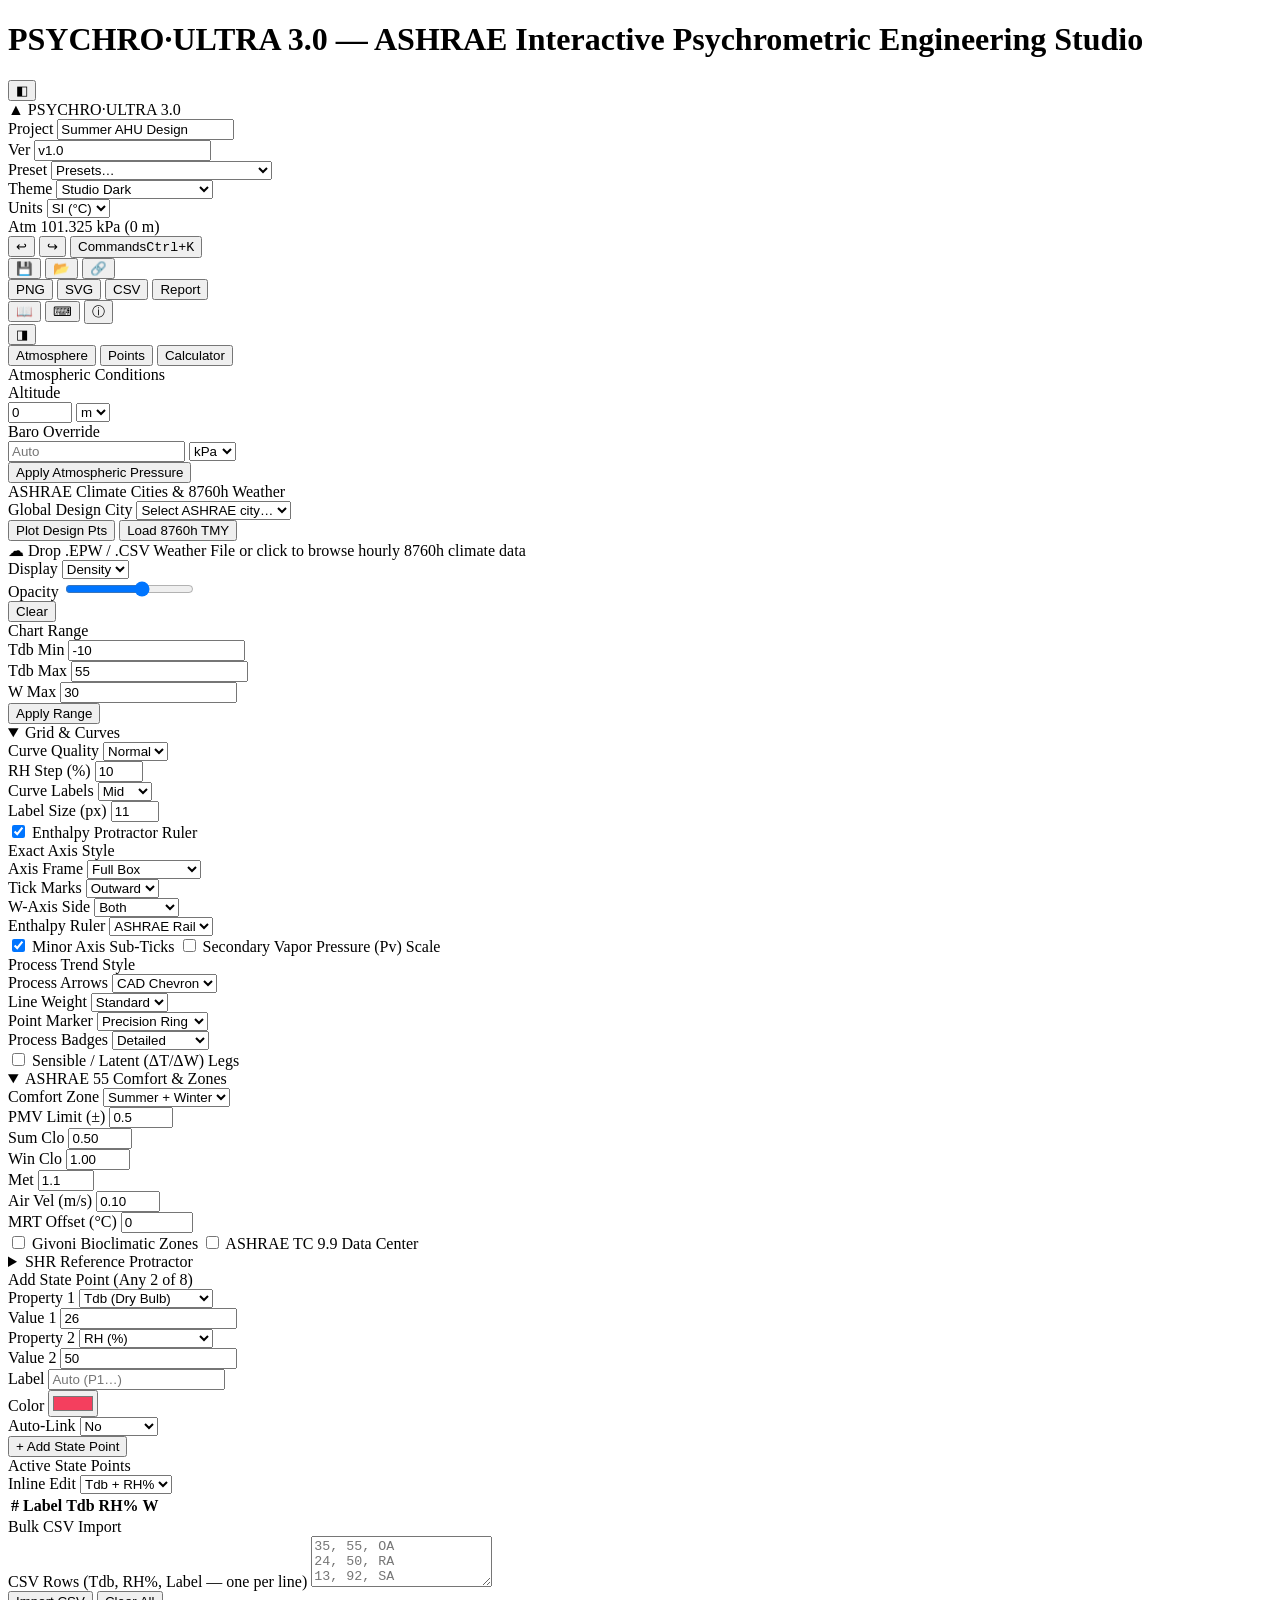
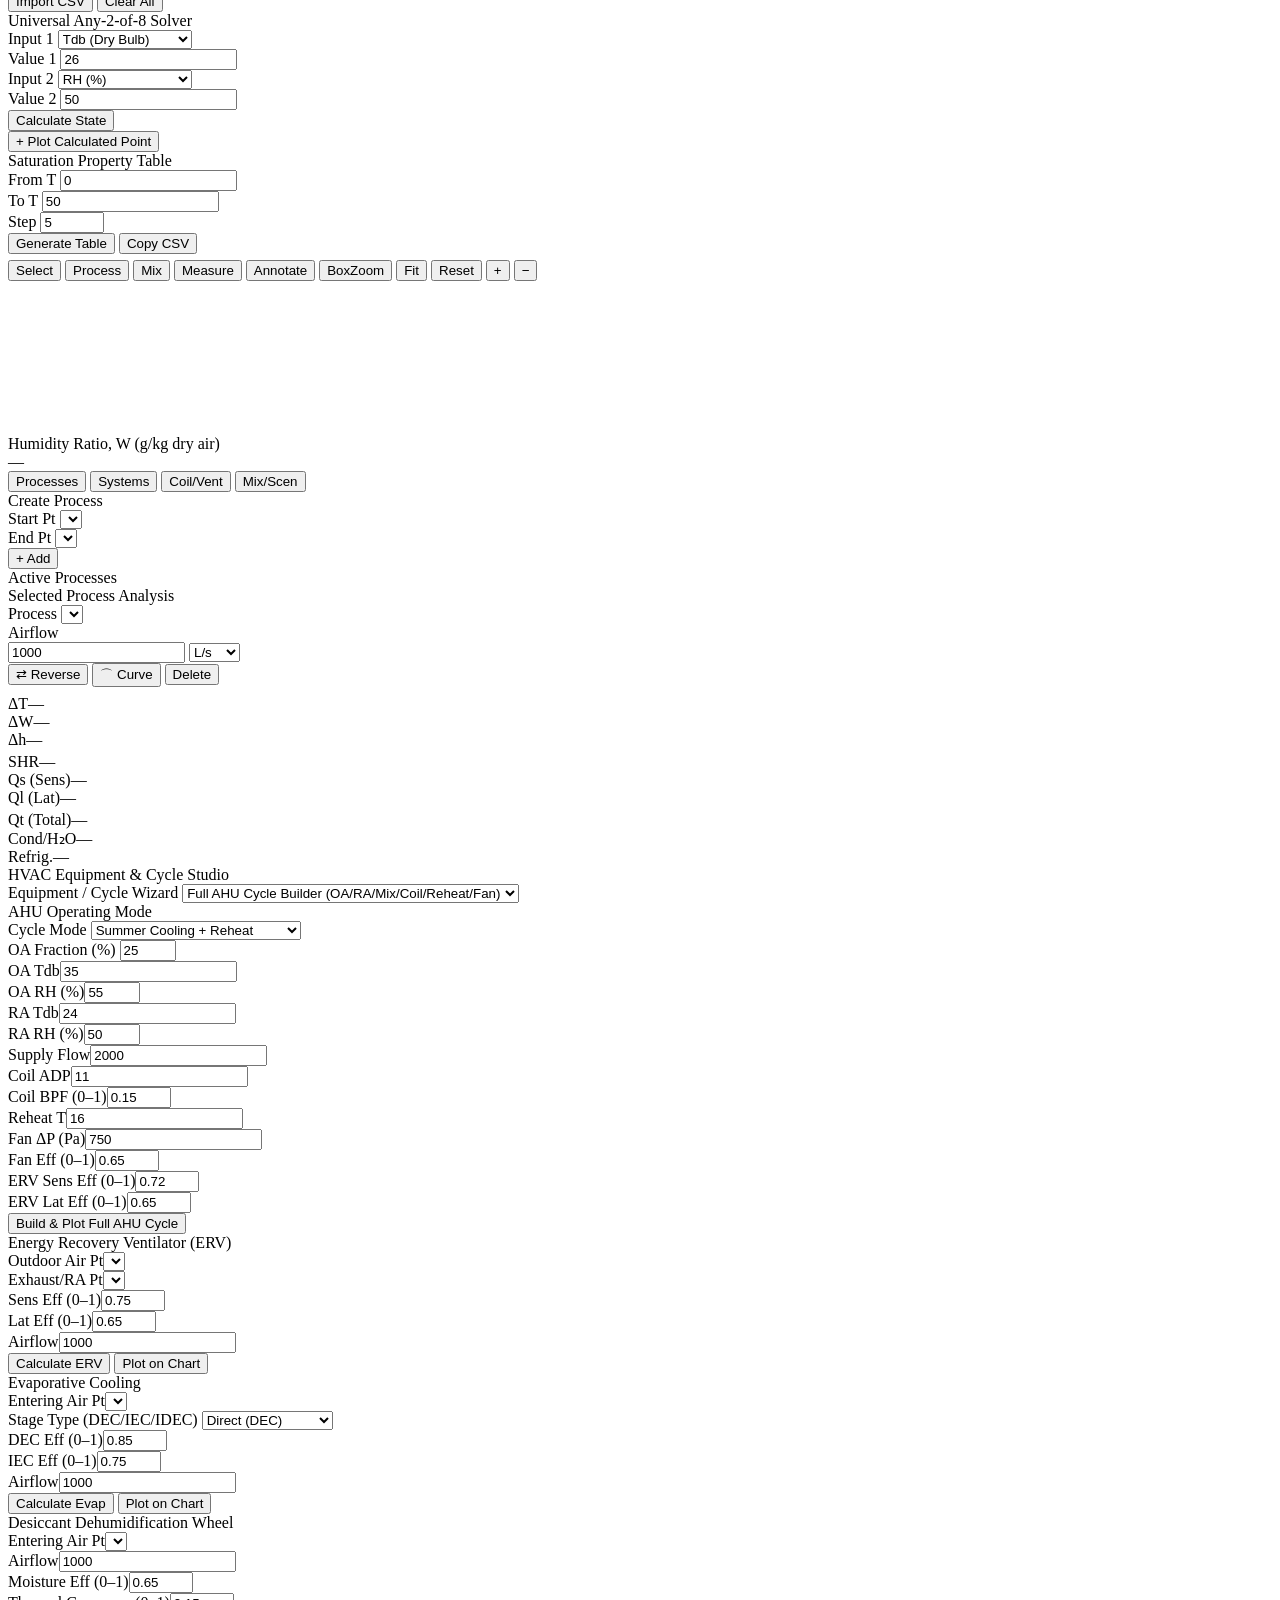
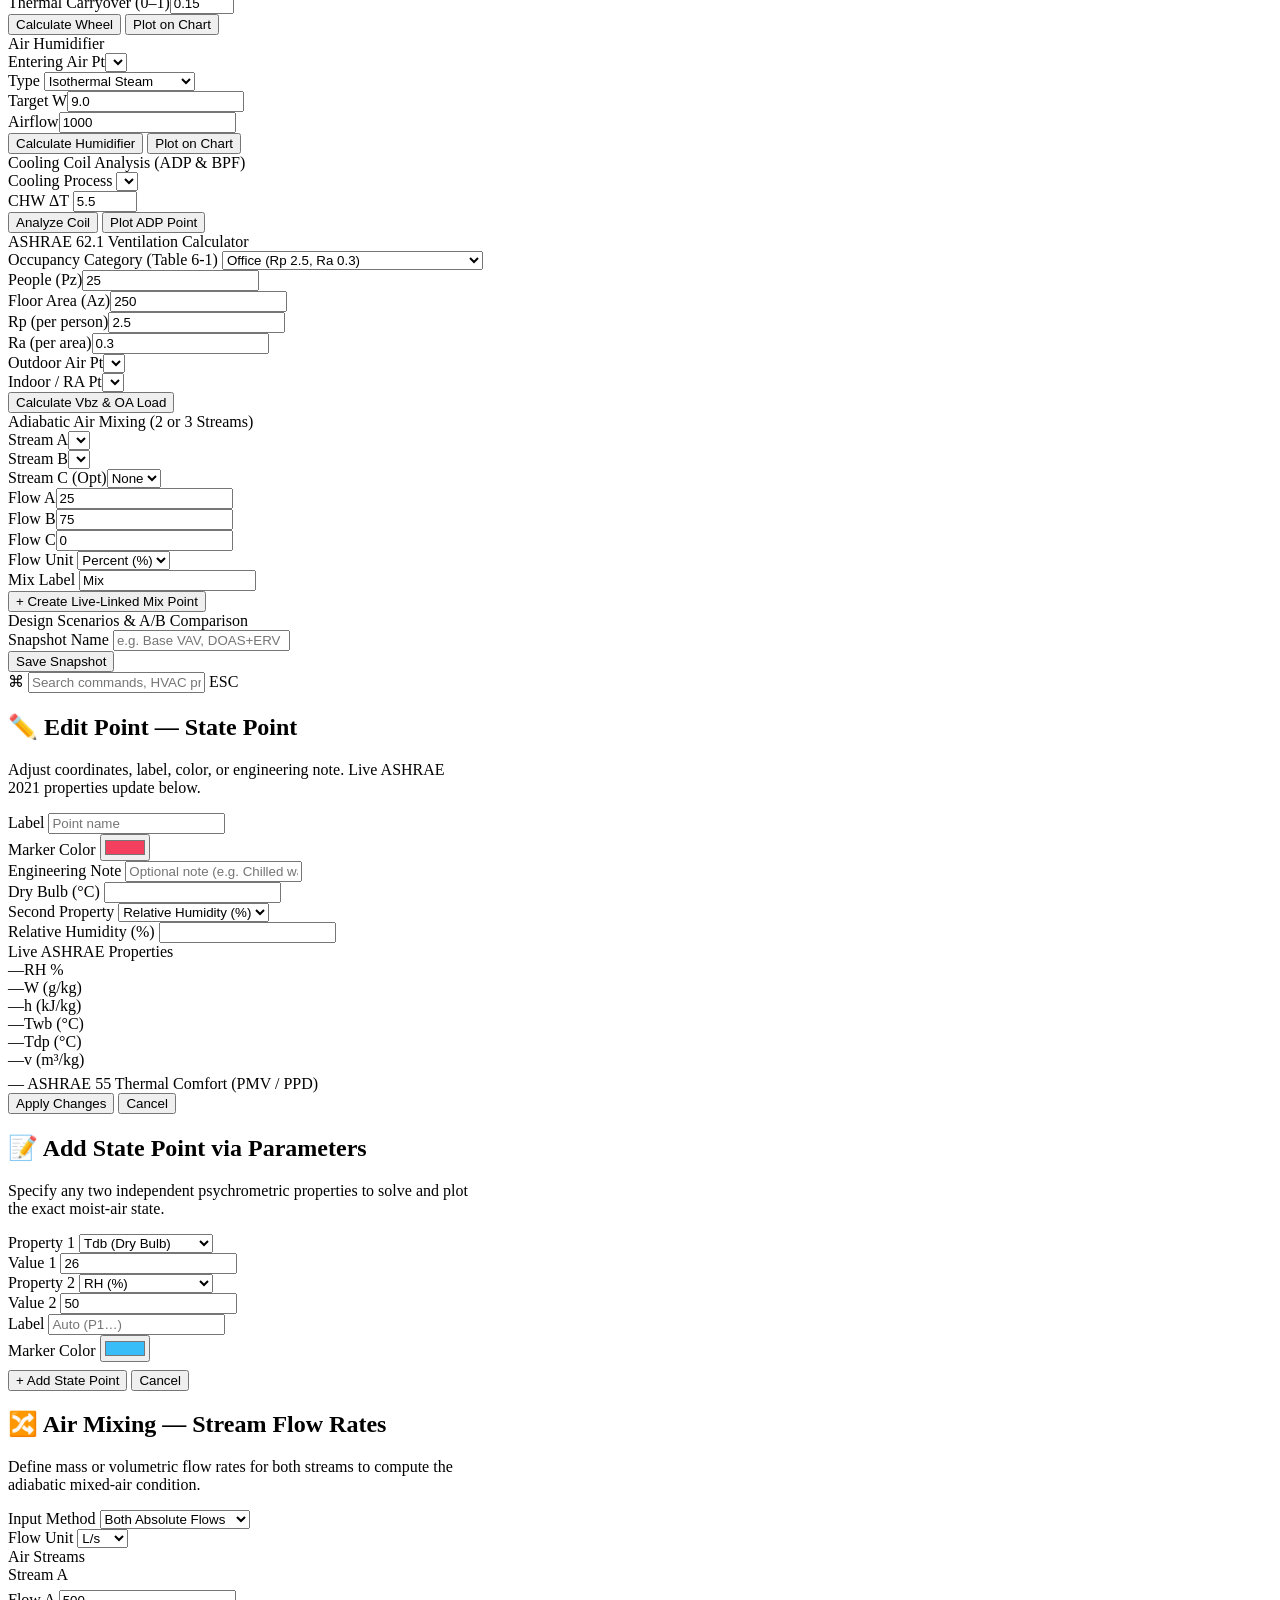
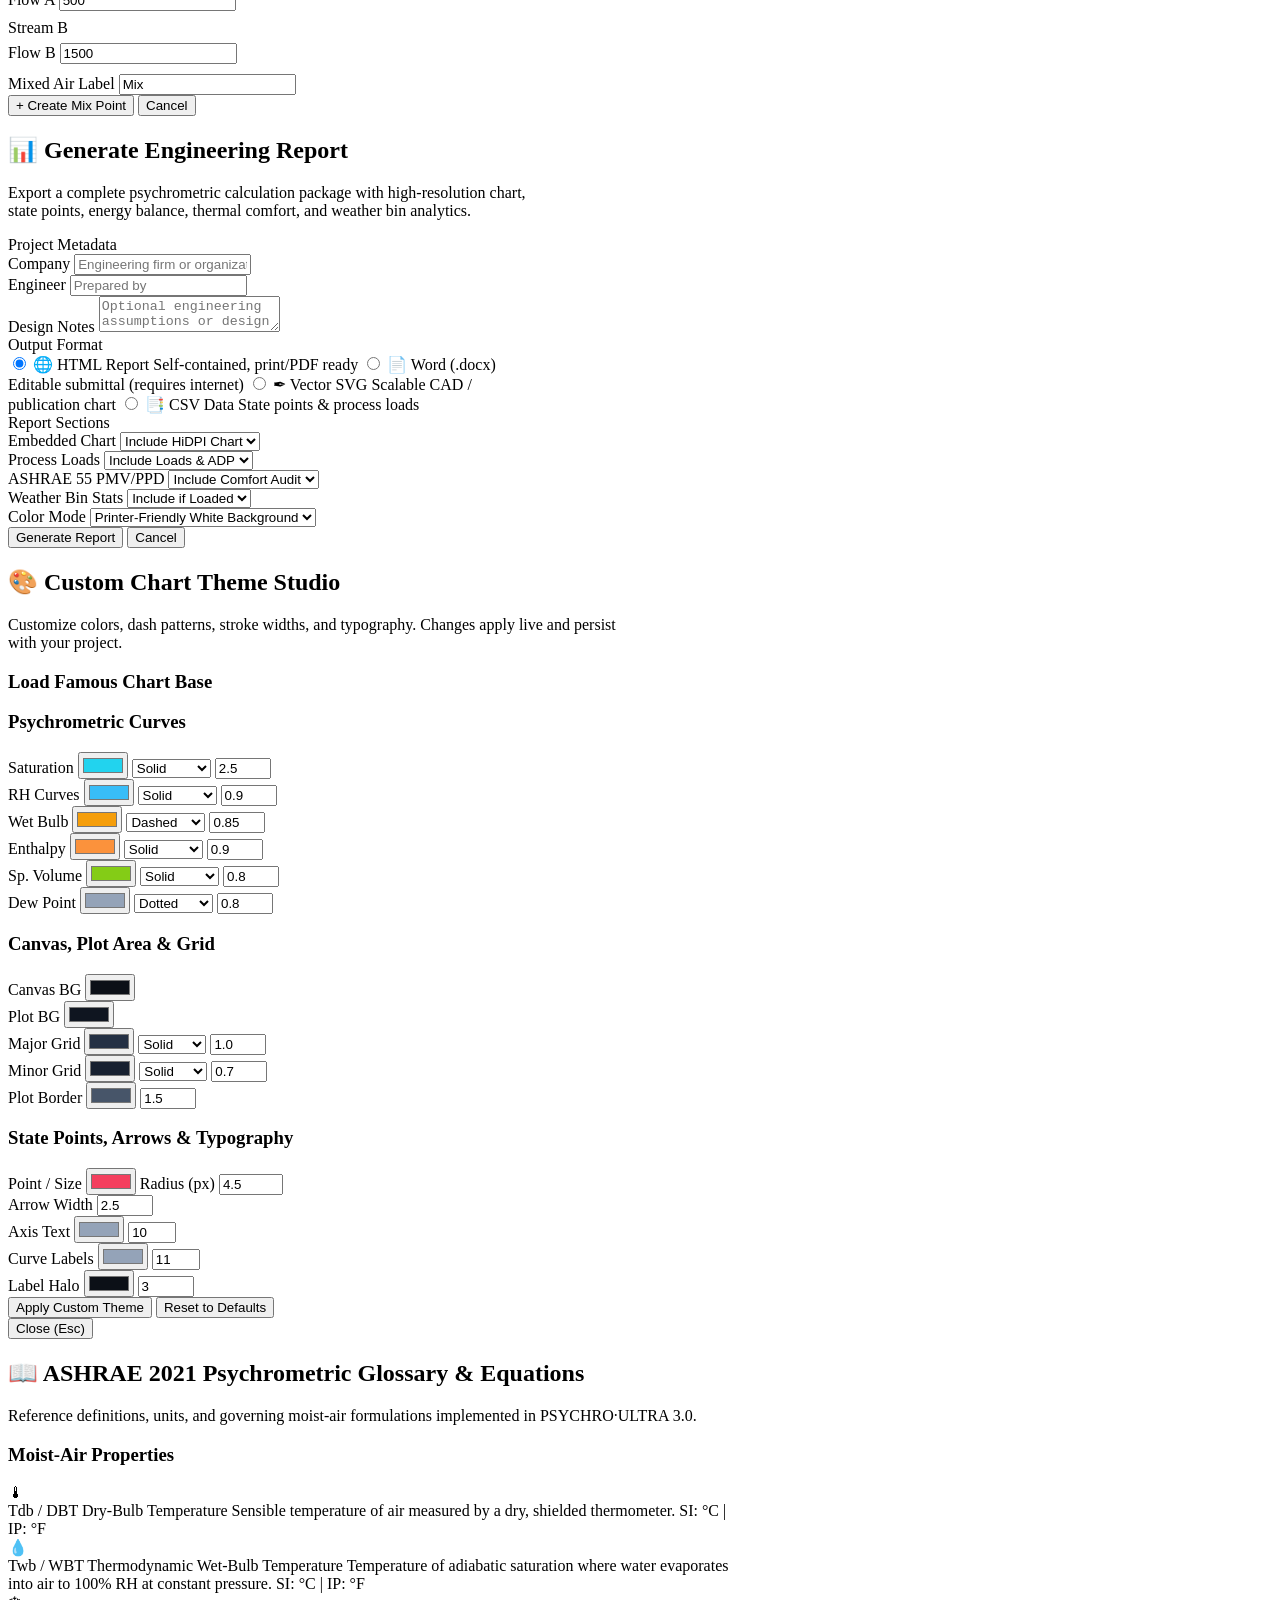
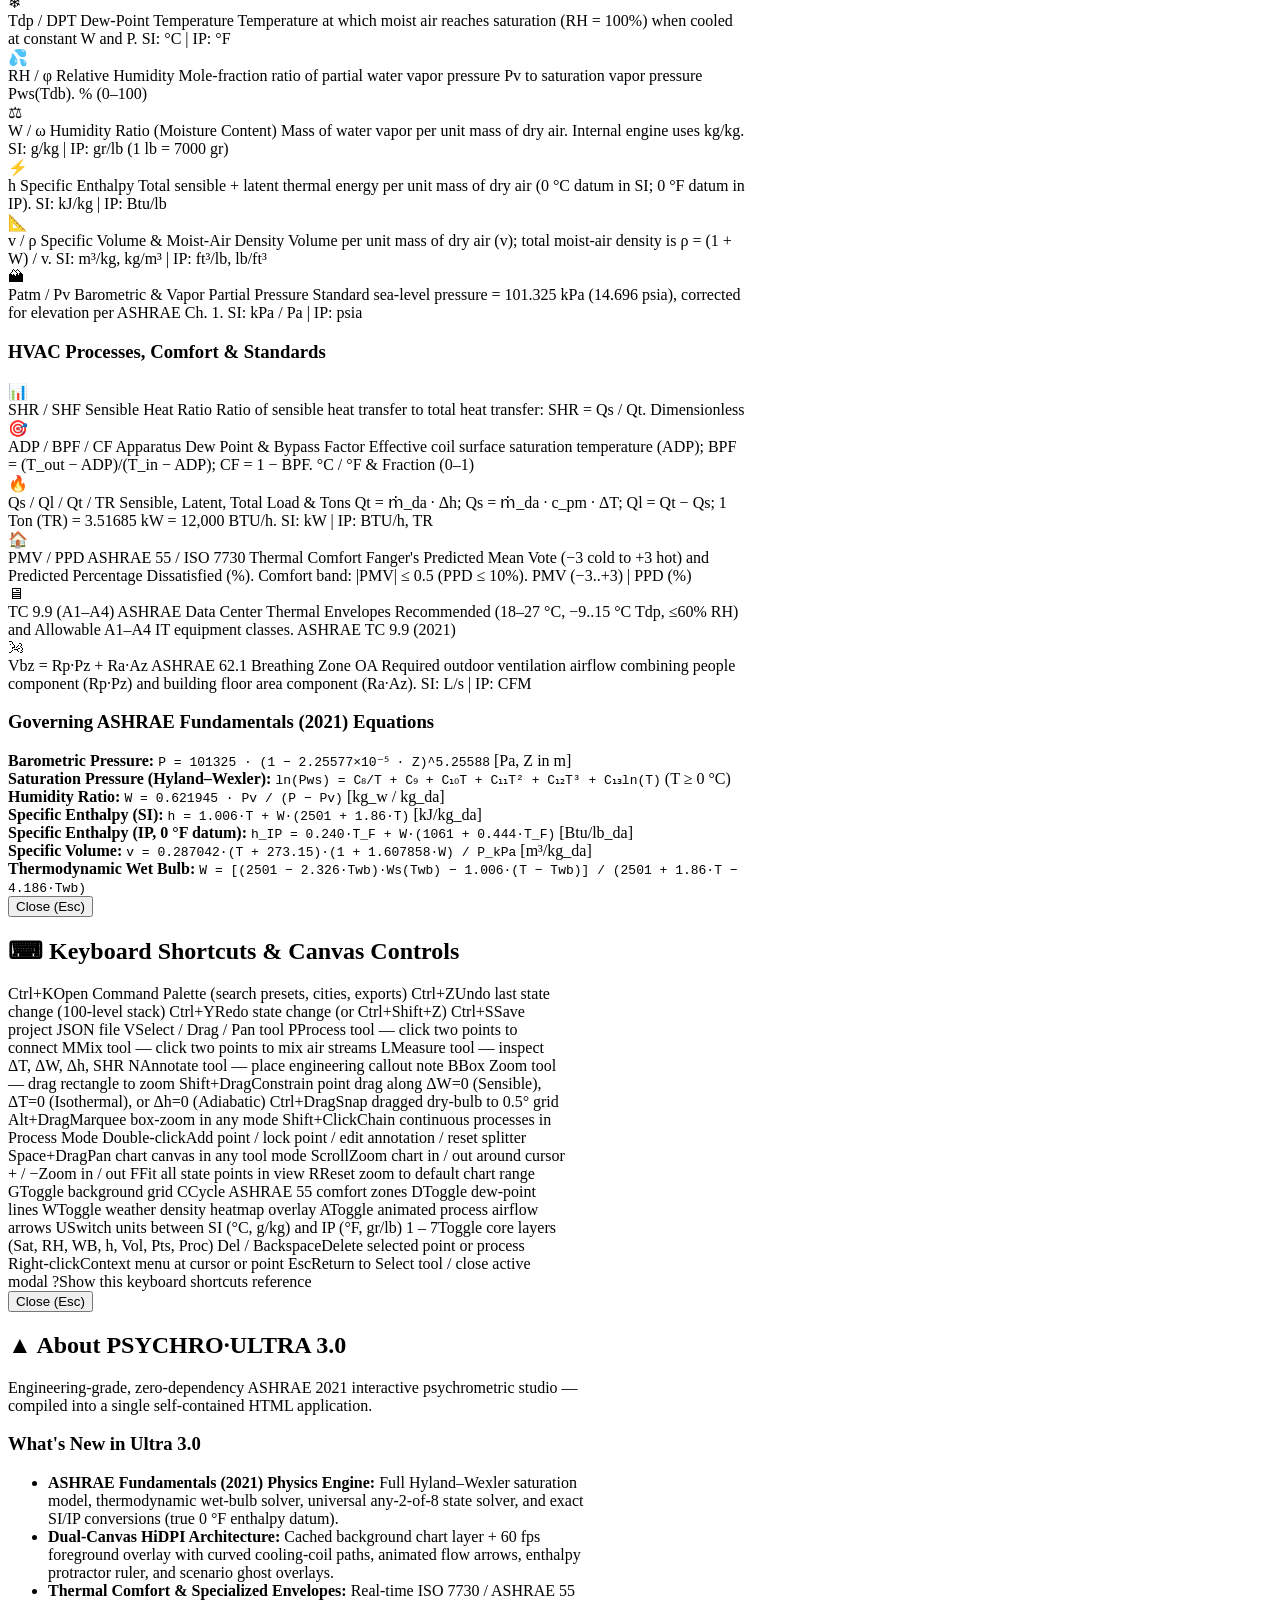
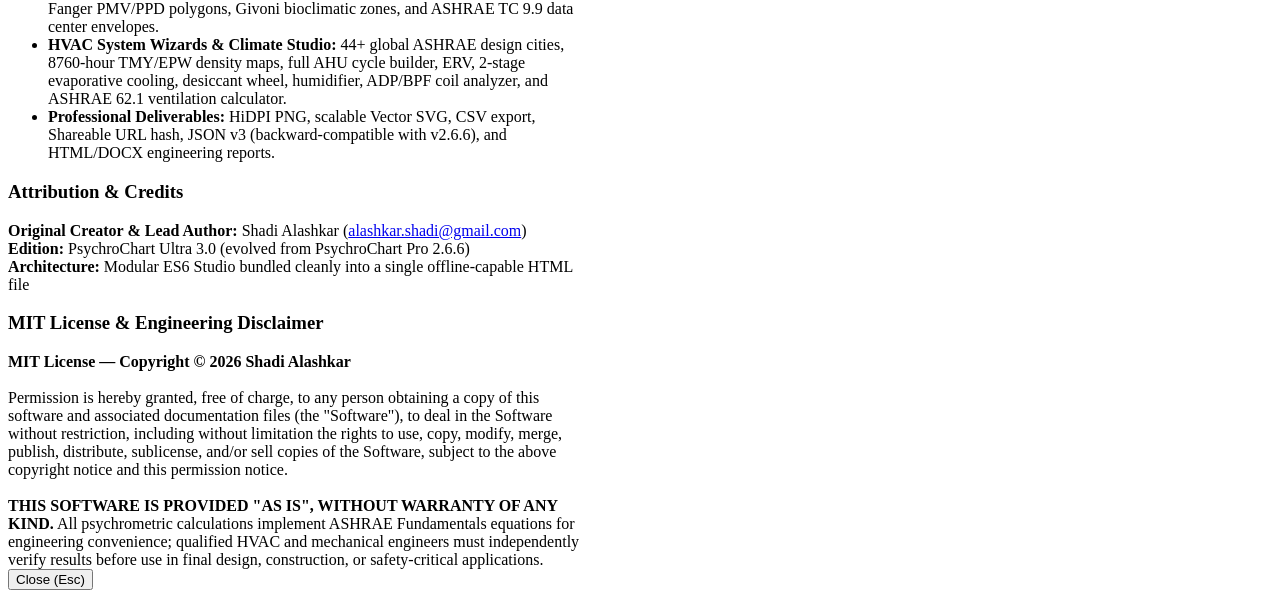
==== commit 03ec452c: "fix(chart): dock toolbar above chart stage and duplicate top dry-bulb scale" ====
--- a/index.template.html
+++ b/index.template.html
@@ -584,10 +584,6 @@
        INTERACTIVE DUAL-CANVAS CHART WORKSPACE
        ==================================================================== -->
   <main id="chartWrap" role="main" aria-label="Interactive Psychrometric Chart Workspace">
-    <canvas id="cvBase" role="img" aria-label="Psychrometric Chart Grid and Curves"></canvas>
-    <canvas id="cvOverlay" aria-label="Interactive Psychrometric State Points and Processes"></canvas>
-    <div id="yAxisLabel" aria-hidden="true">Humidity Ratio, W (g/kg dry air)</div>
-
     <div id="chartToolbar" role="toolbar" aria-label="Chart Layers and Tools">
       <div id="layerToggles" aria-label="Chart Layer Toggles"></div>
       <div id="chartActions" aria-label="Chart Interactive Tools">
@@ -605,9 +601,15 @@
       </div>
     </div>
 
-    <div id="modeBanner" class="mode-banner" role="status" aria-live="polite"></div>
-    <div id="scenarioBanner" class="scenario-banner" role="status" aria-live="polite"></div>
-    <div id="hud" class="hidden" role="status" aria-live="off">—</div>
+    <div id="chartStage">
+      <canvas id="cvBase" role="img" aria-label="Psychrometric Chart Grid and Curves"></canvas>
+      <canvas id="cvOverlay" aria-label="Interactive Psychrometric State Points and Processes"></canvas>
+      <div id="yAxisLabel" aria-hidden="true">Humidity Ratio, W (g/kg dry air)</div>
+
+      <div id="modeBanner" class="mode-banner" role="status" aria-live="polite"></div>
+      <div id="scenarioBanner" class="scenario-banner" role="status" aria-live="polite"></div>
+      <div id="hud" class="hidden" role="status" aria-live="off">—</div>
+    </div>
   </main>
 
   <!-- ====================================================================
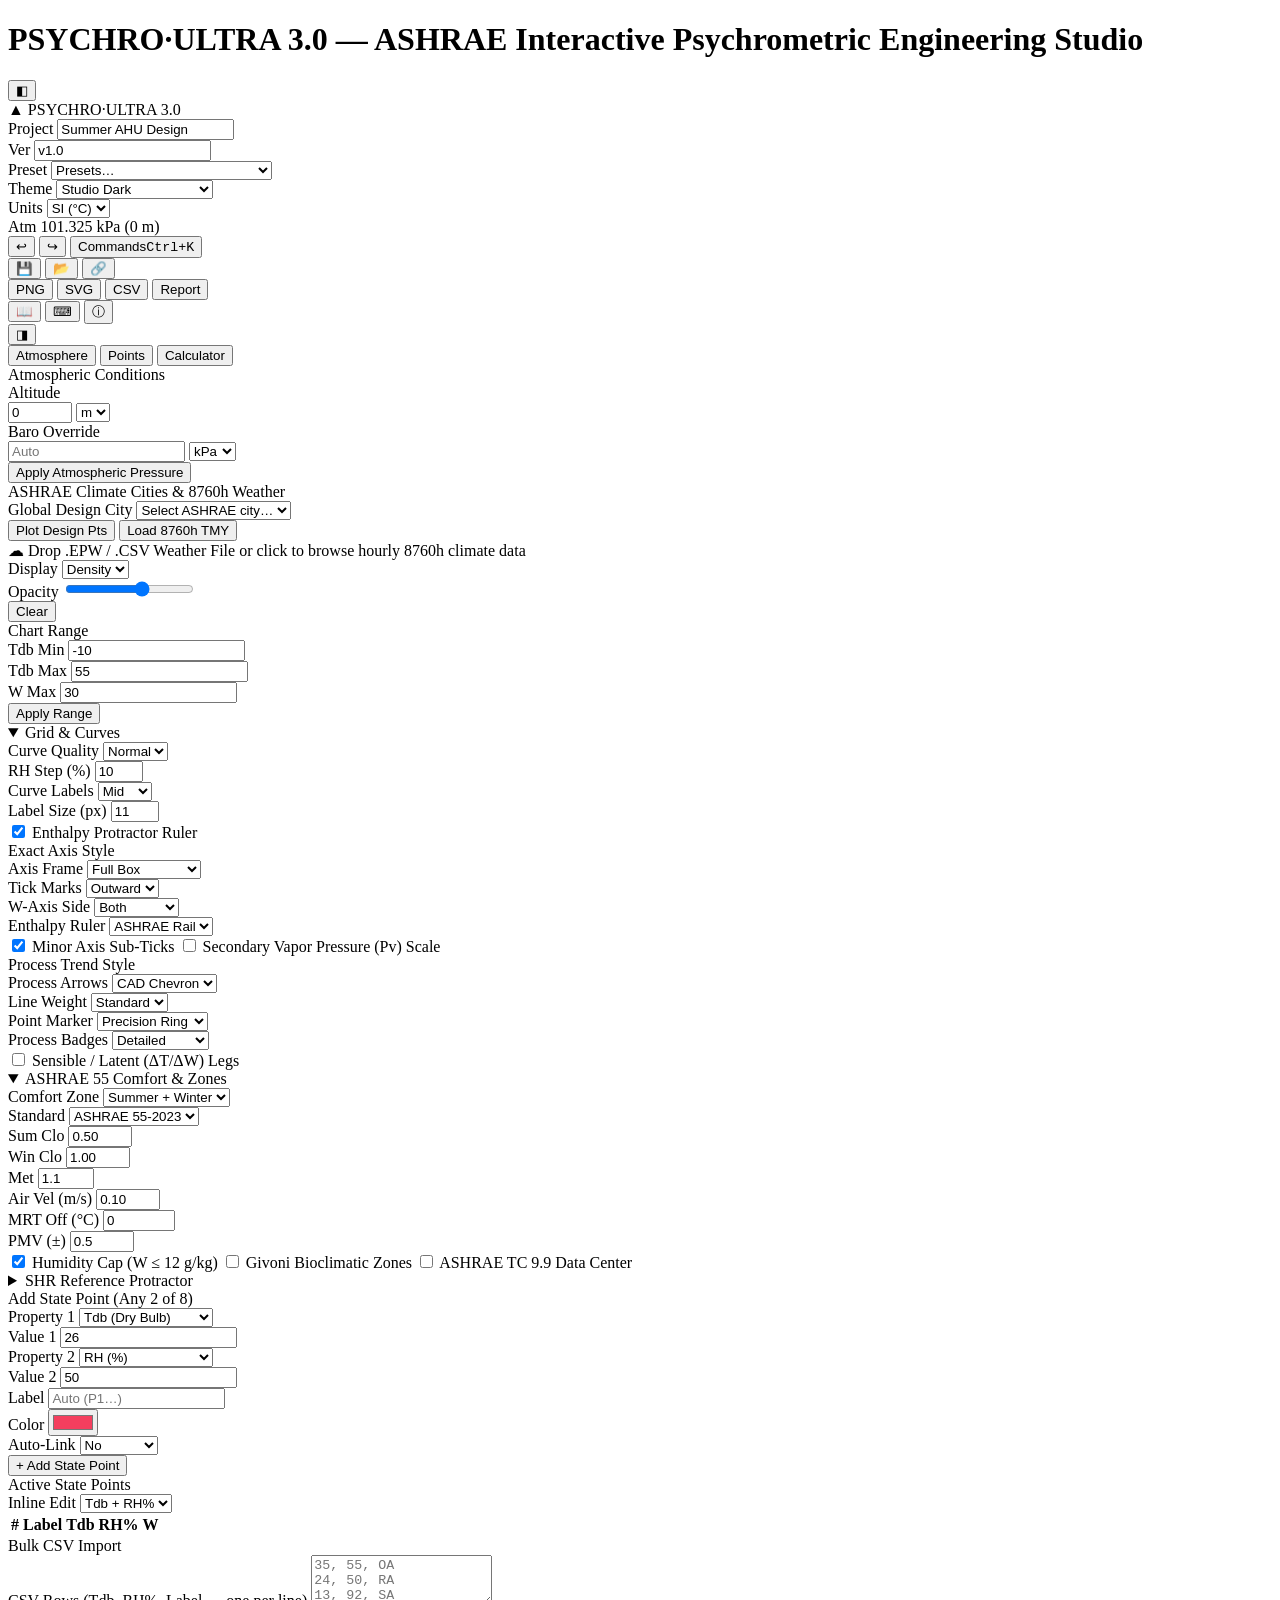
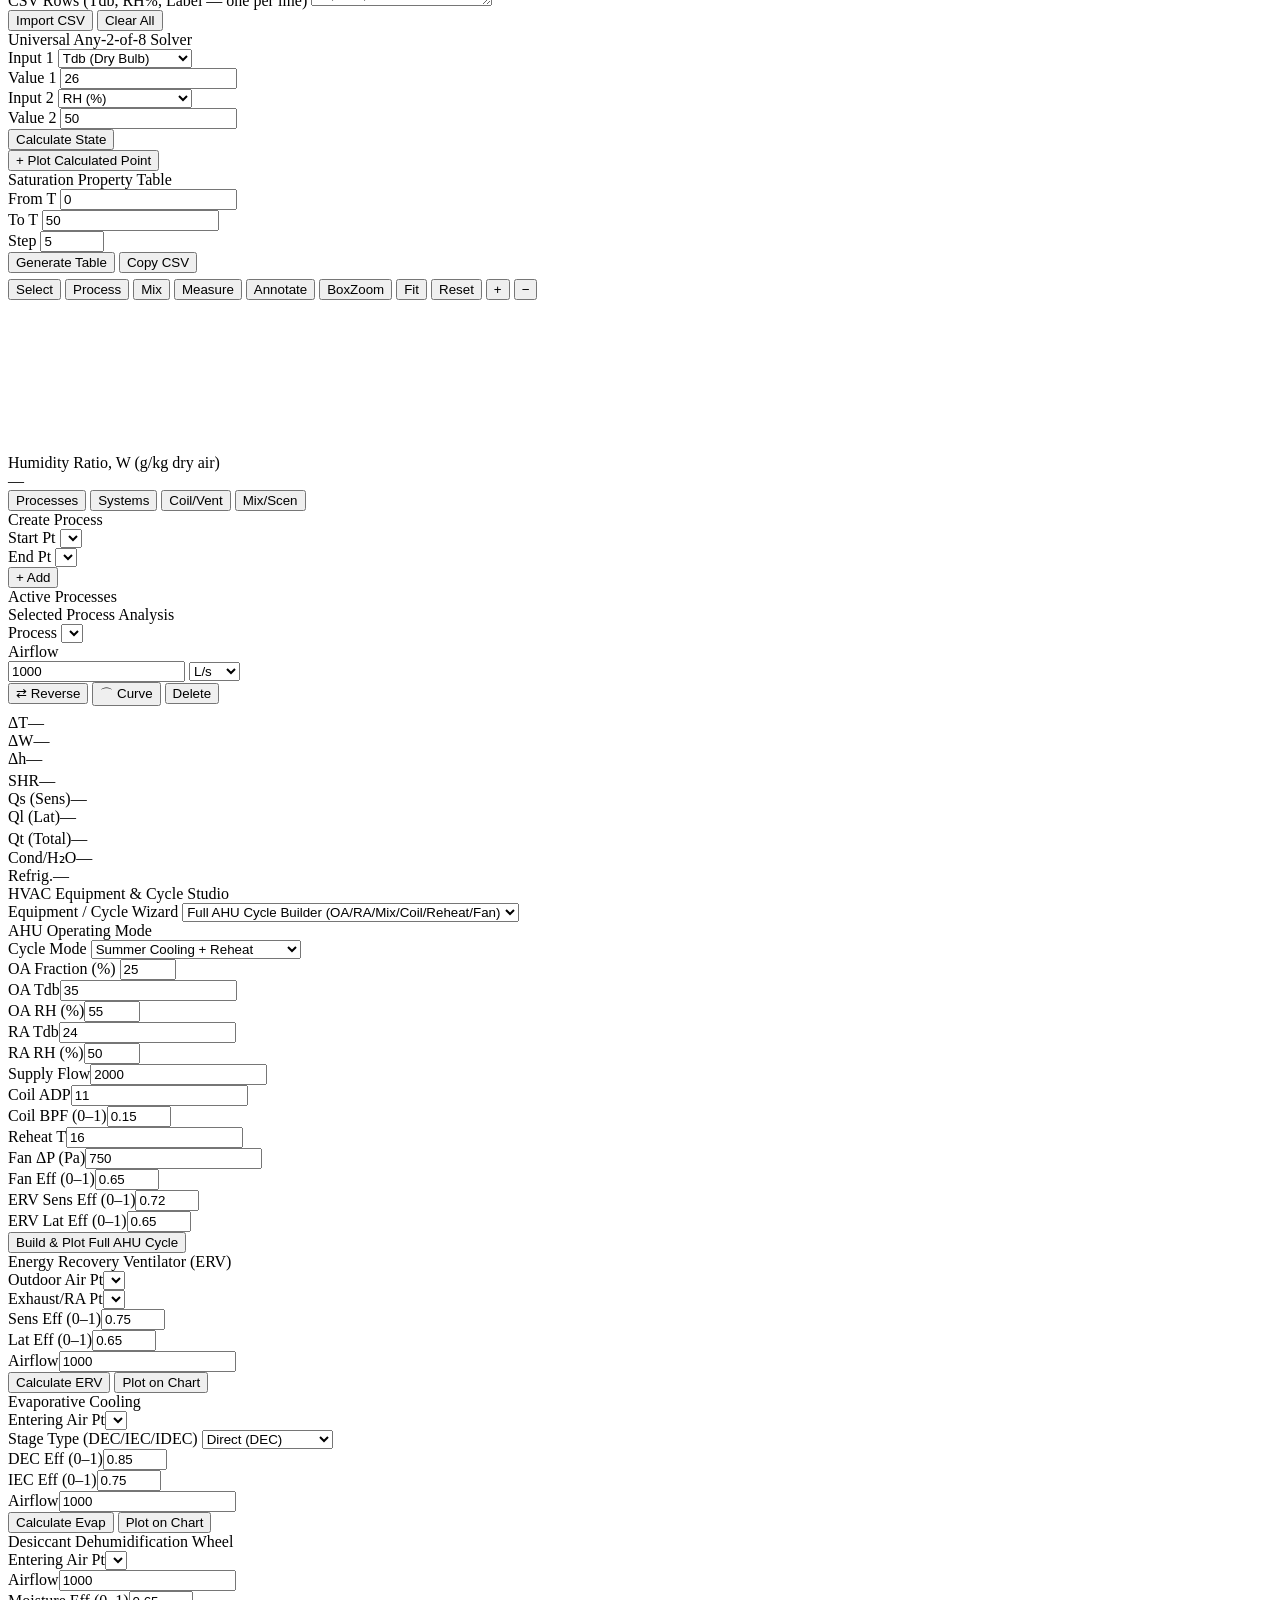
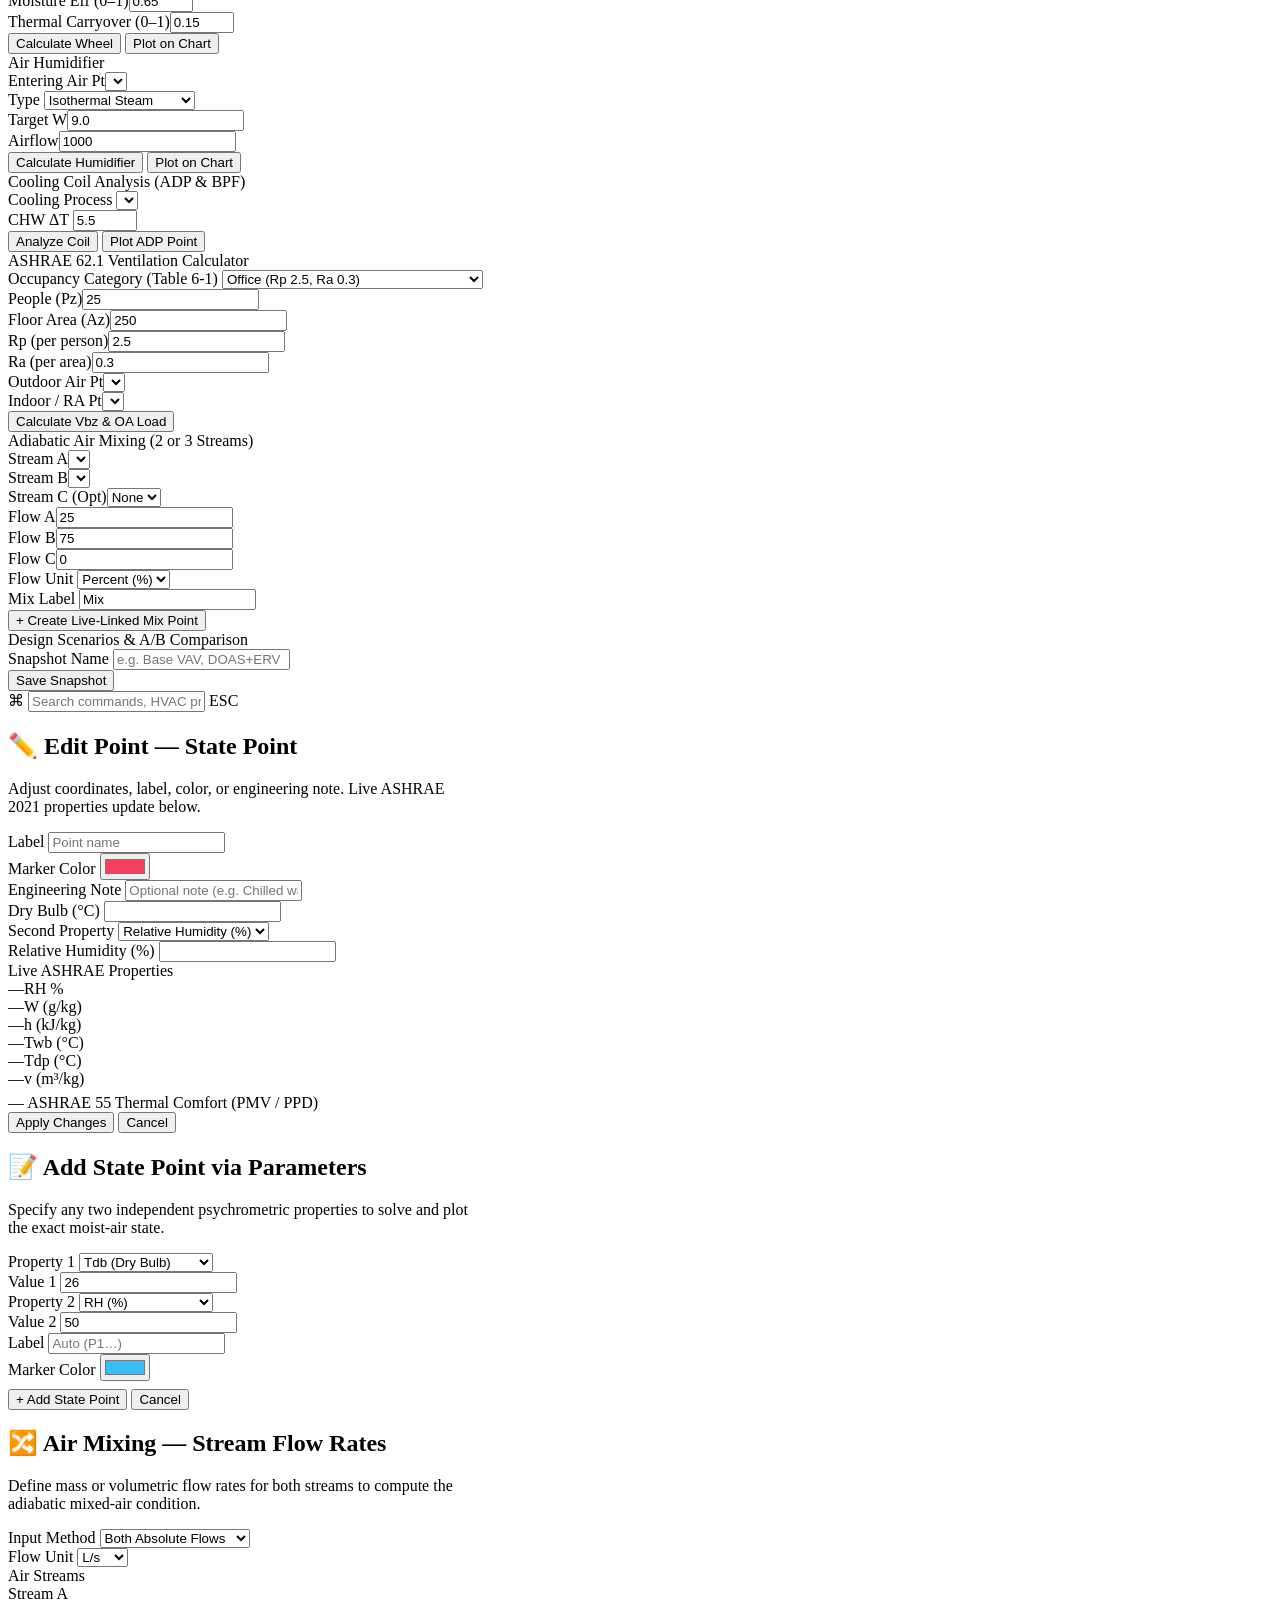
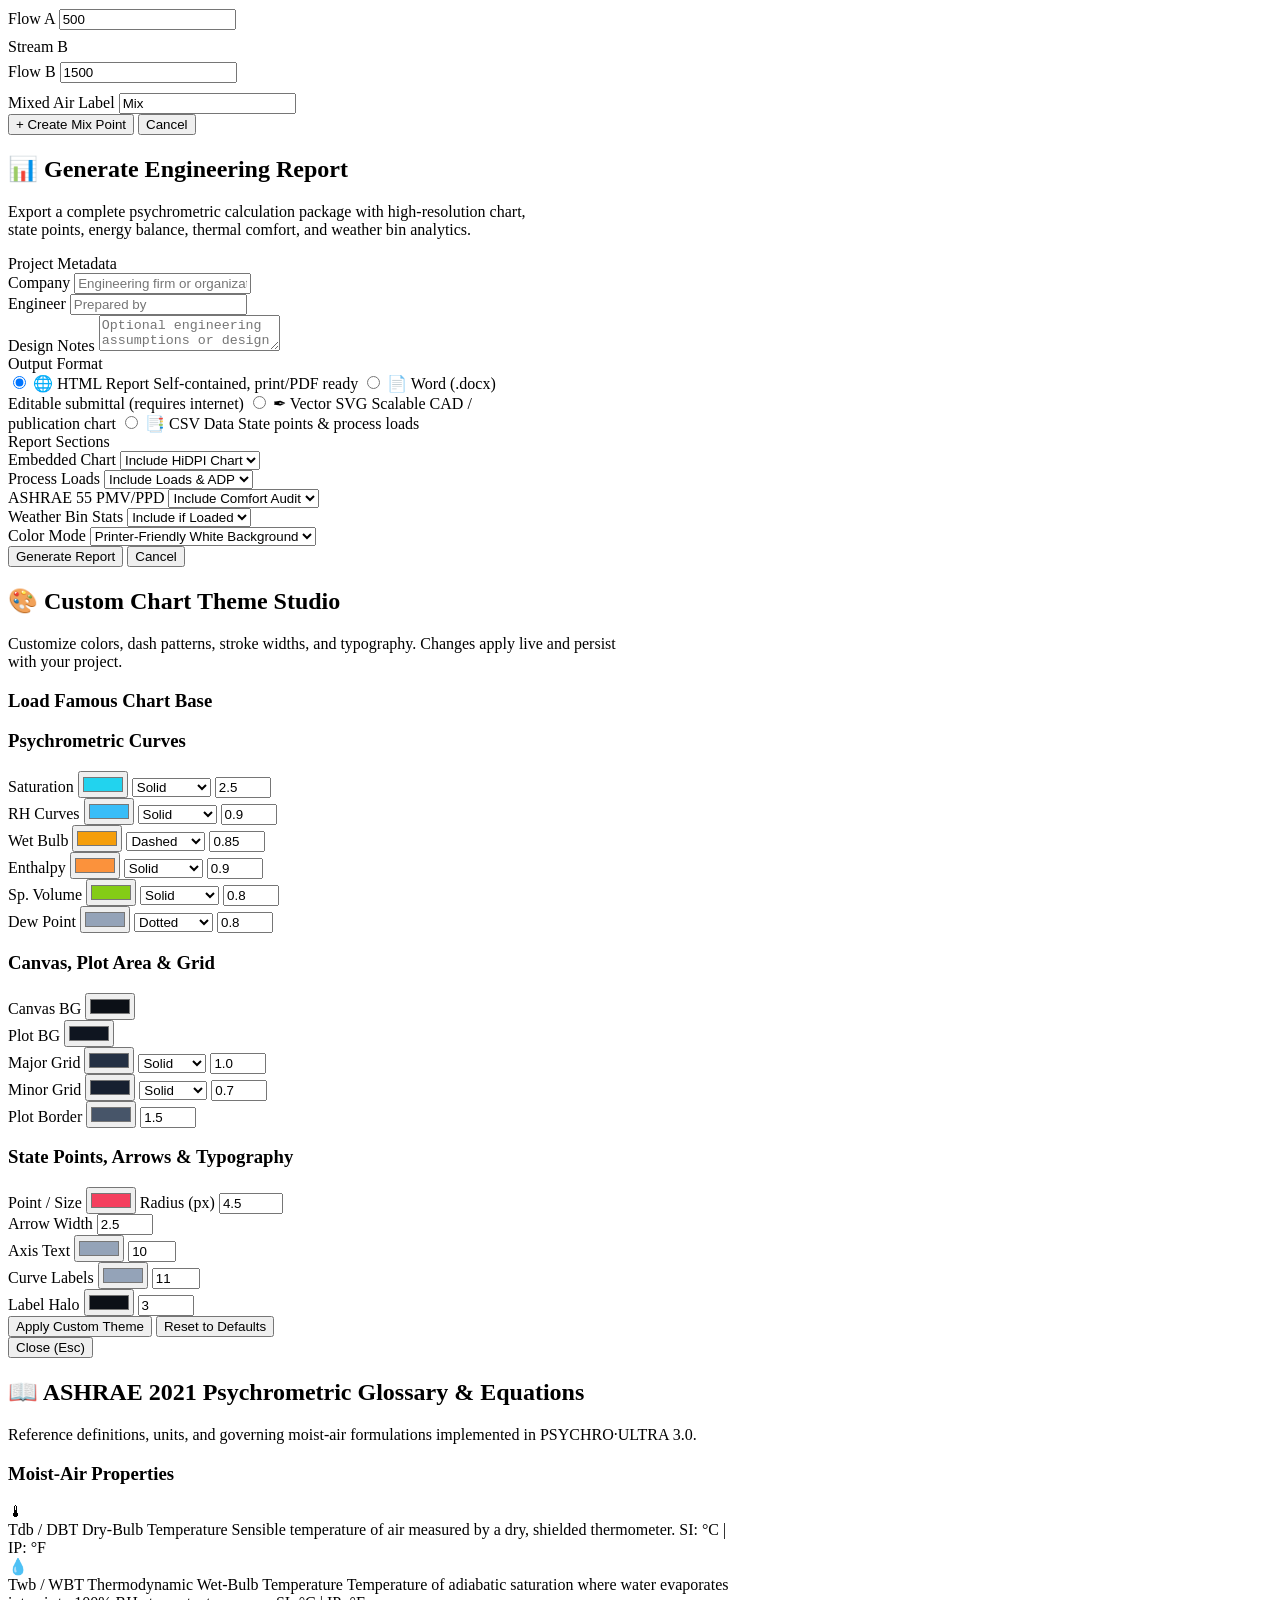
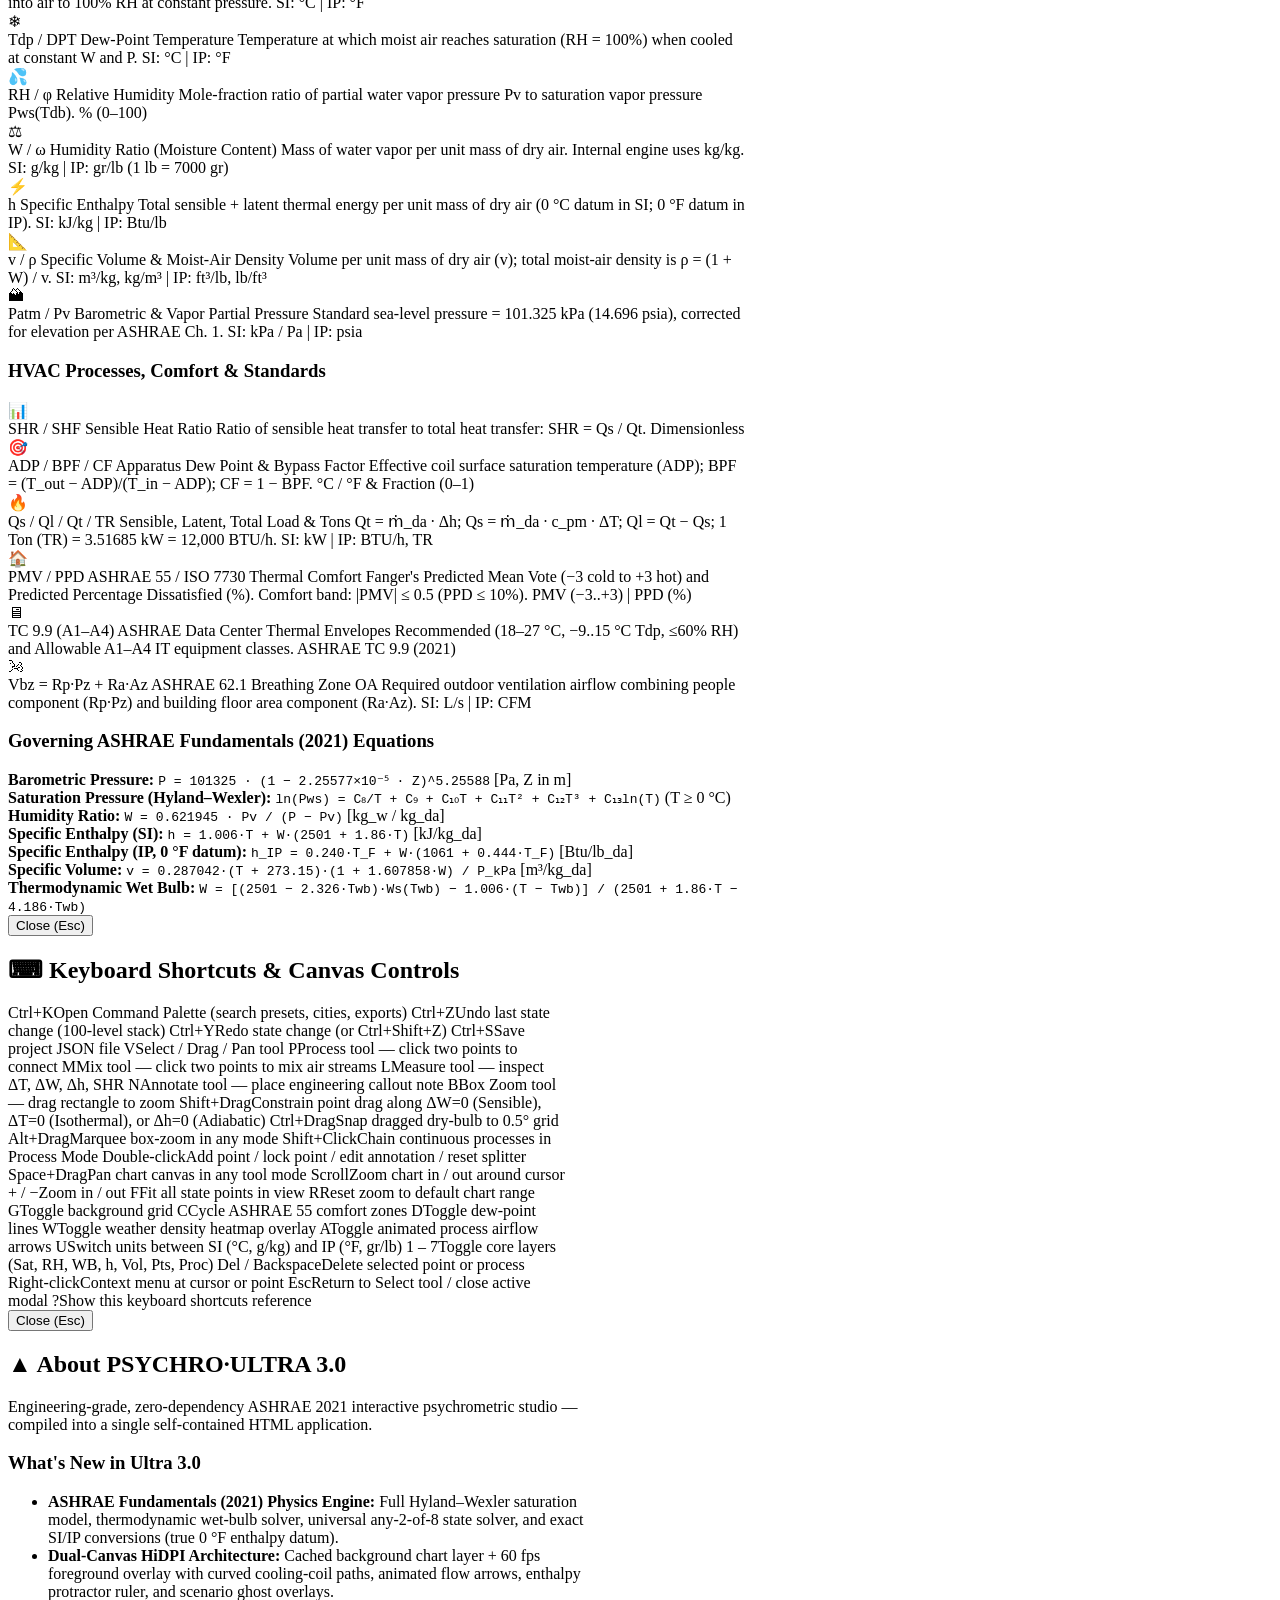
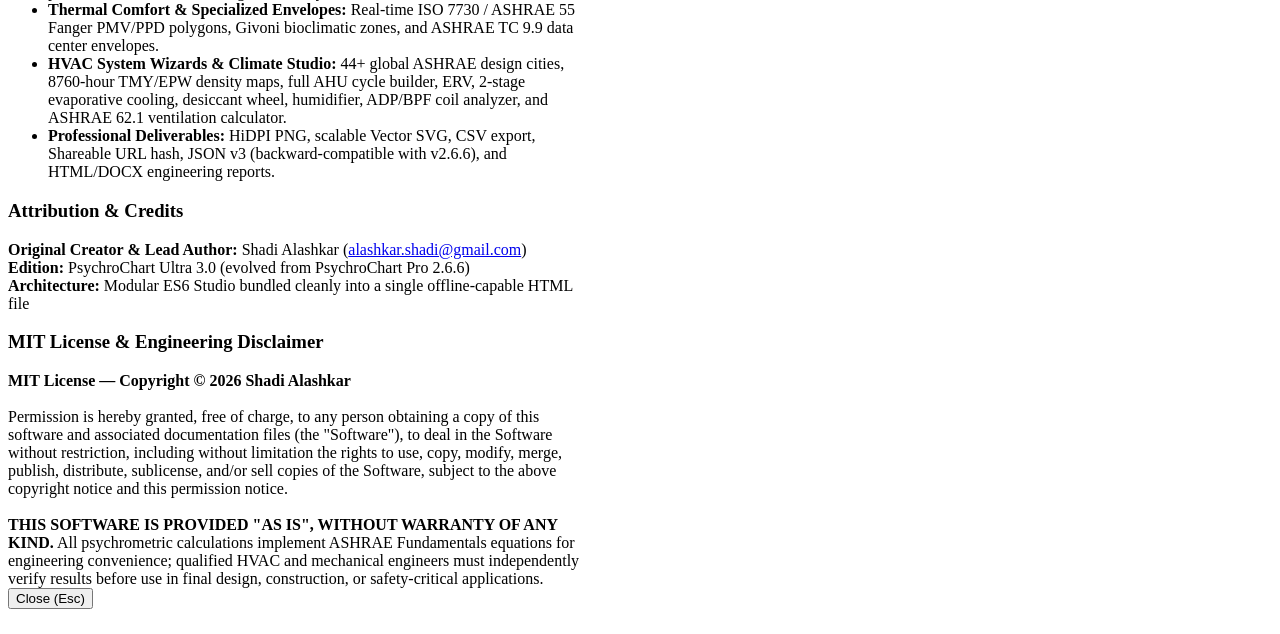
==== commit 2433f7a1: "Audit & upgrade comfort zones accuracy: ASHRAE 55-2023 SET/CE, TC 9.9 A1-A4 altitude derating, press" ====
--- a/index.template.html
+++ b/index.template.html
@@ -340,40 +340,51 @@
             </select>
           </div>
           <div class="field">
-            <label for="pmvLimit" title="ASHRAE 55 Predicted Mean Vote comfort threshold (±0.5 ≈ 10% PPD)">PMV Limit (±)</label>
-            <input id="pmvLimit" type="number" value="0.5" step="0.05" min="0.2" max="1.0" />
+            <label for="comfortStandard" title="ASHRAE 55-2023 applies relative air speed v_r, dynamic clothing I_cl,r, and Gagge 2-Node SET Cooling Effect for v > 0.1 m/s; ISO 7730 uses direct Fanger heat balance">Standard</label>
+            <select id="comfortStandard">
+              <option value="ashrae55" selected>ASHRAE 55-2023</option>
+              <option value="iso7730">ISO 7730</option>
+            </select>
           </div>
         </div>
         <div class="row3">
           <div class="field">
             <label for="pmvCloSummer" title="Summer clothing insulation in clo (0.50 = light indoor attire)">Sum Clo</label>
-            <input id="pmvCloSummer" type="number" value="0.50" step="0.05" min="0.2" max="1.5" />
+            <input id="pmvCloSummer" type="number" value="0.50" step="0.05" min="0.1" max="2.5" />
           </div>
           <div class="field">
             <label for="pmvCloWinter" title="Winter clothing insulation in clo (1.00 = indoor winter attire)">Win Clo</label>
-            <input id="pmvCloWinter" type="number" value="1.00" step="0.05" min="0.4" max="2.0" />
+            <input id="pmvCloWinter" type="number" value="1.00" step="0.05" min="0.1" max="2.5" />
           </div>
           <div class="field">
             <label for="pmvMet" title="Metabolic activity rate in met (1.1 = seated office work)">Met</label>
             <input id="pmvMet" type="number" value="1.1" step="0.1" min="0.7" max="4.0" />
           </div>
         </div>
-        <div class="row">
-          <div class="field">
-            <label for="pmvVair" title="Relative indoor air velocity around occupants (m/s)">Air Vel (m/s)</label>
-            <input id="pmvVair" type="number" value="0.10" step="0.05" min="0.05" max="2.0" />
-          </div>
-          <div class="field">
-            <label for="pmvMrtOff" title="Mean Radiant Temperature offset relative to dry-bulb temperature (Tr − Tdb)">MRT Offset (°C)</label>
-            <input id="pmvMrtOff" type="number" value="0" step="0.5" min="-20" max="20" />
+        <div class="row3">
+          <div class="field">
+            <label for="pmvVair" title="Average indoor air speed around occupants (ASHRAE 55 applies SET Cooling Effect above 0.10 m/s)">Air Vel (m/s)</label>
+            <input id="pmvVair" type="number" value="0.10" step="0.05" min="0.01" max="2.0" />
+          </div>
+          <div class="field">
+            <label for="pmvMrtOff" title="Mean Radiant Temperature offset relative to dry-bulb temperature (Tr − Tdb)">MRT Off (°C)</label>
+            <input id="pmvMrtOff" type="number" value="0" step="0.5" min="-15" max="15" />
+          </div>
+          <div class="field">
+            <label for="pmvLimit" title="Predicted Mean Vote comfort threshold (±0.5 ≈ 10% PPD)">PMV (±)</label>
+            <input id="pmvLimit" type="number" value="0.5" step="0.05" min="0.1" max="1.5" />
           </div>
         </div>
         <div class="row chk-group">
-          <label class="chk-row" for="chkGivoni" title="Givoni Bioclimatic passive cooling, thermal mass, and natural ventilation zones">
+          <label class="chk-row full" for="chkComfortWCap" title="ASHRAE 55 Graphic Method upper humidity ratio cap (0.012 kg/kg ≈ 84 gr/lb); uncheck for Analytical Method without fixed W cap">
+            <input id="chkComfortWCap" type="checkbox" checked />
+            <span id="lblComfortWCap">Humidity Cap (W ≤ 12 g/kg)</span>
+          </label>
+          <label class="chk-row" for="chkGivoni" title="Givoni (1992) Bioclimatic passive cooling, thermal mass, and natural ventilation zones">
             <input id="chkGivoni" type="checkbox" />
             <span>Givoni Bioclimatic Zones</span>
           </label>
-          <label class="chk-row" for="chkDataCenter" title="ASHRAE TC 9.9 Data Center Recommended and Allowable A1–A4 IT thermal envelopes">
+          <label class="chk-row" for="chkDataCenter" title="ASHRAE TC 9.9 (2021) Data Center Recommended and Allowable A1–A4 IT thermal envelopes with altitude derating">
             <input id="chkDataCenter" type="checkbox" />
             <span>ASHRAE TC 9.9 Data Center</span>
           </label>
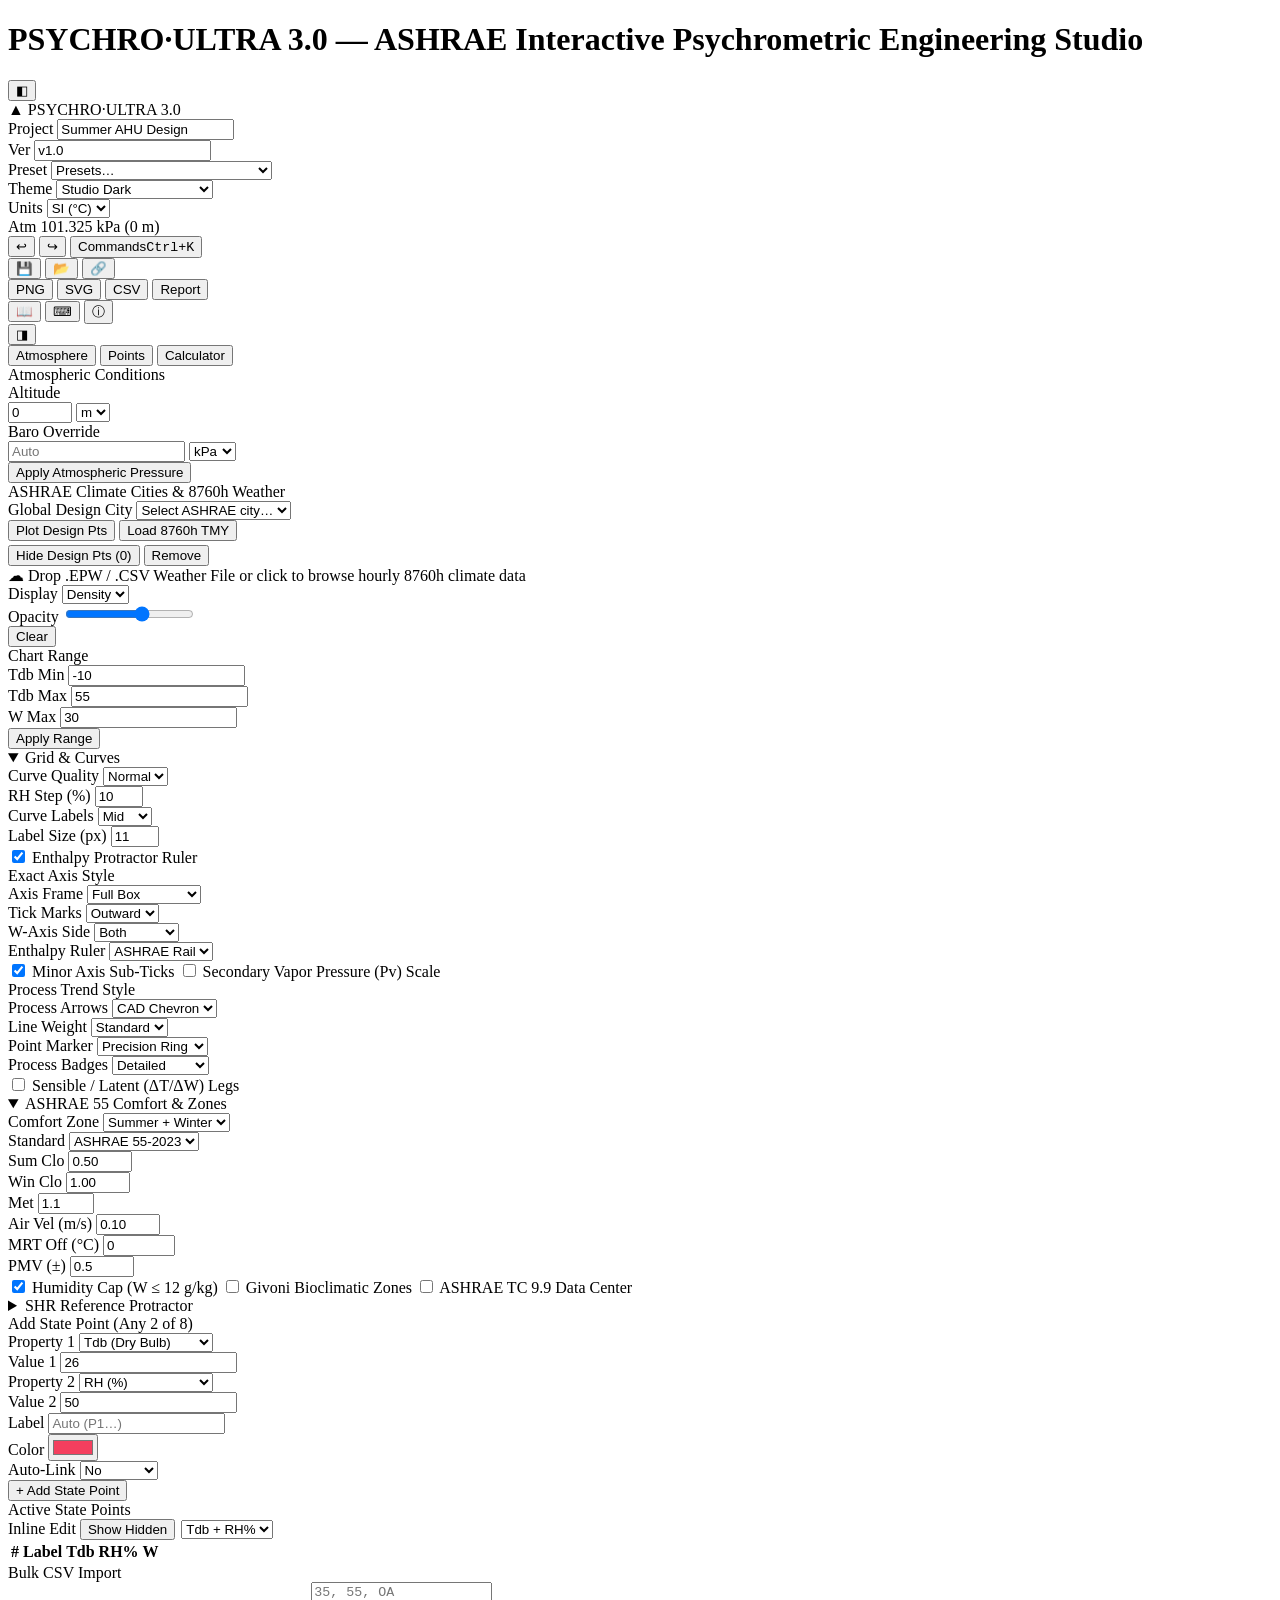
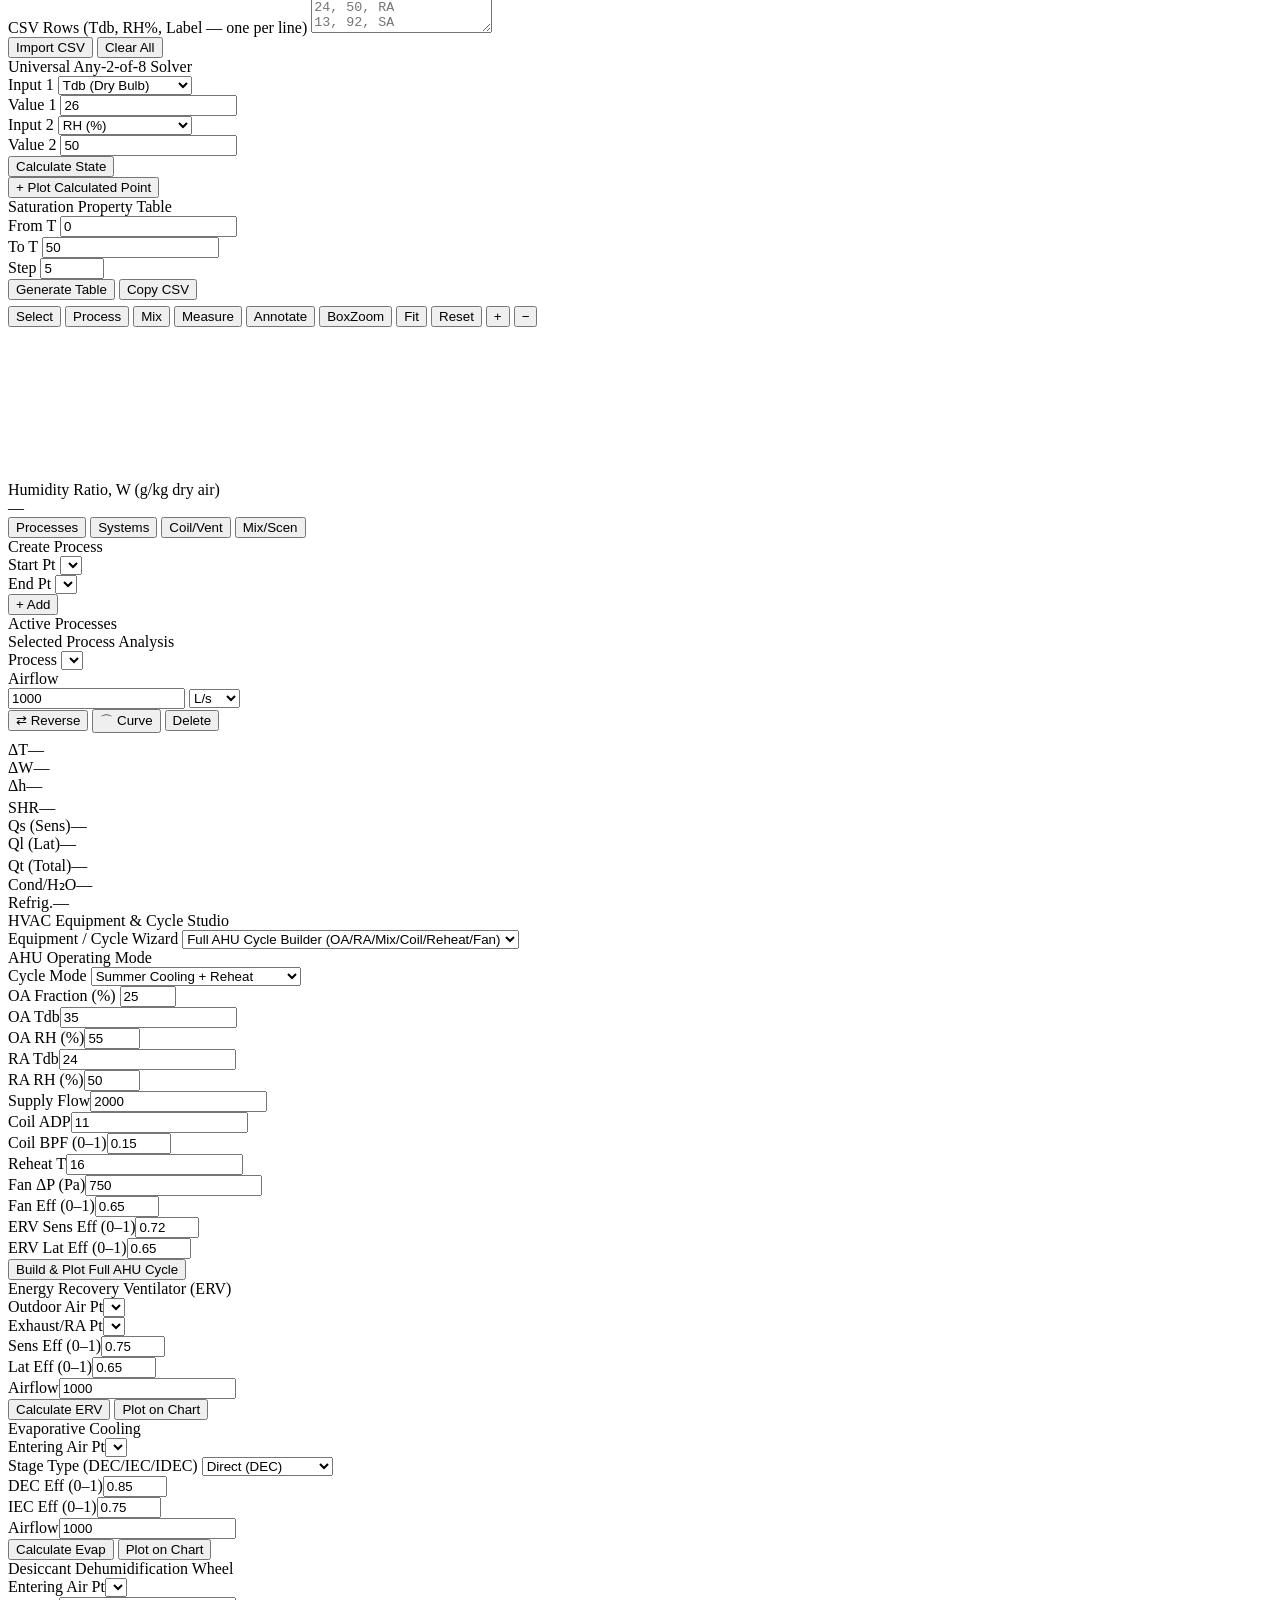
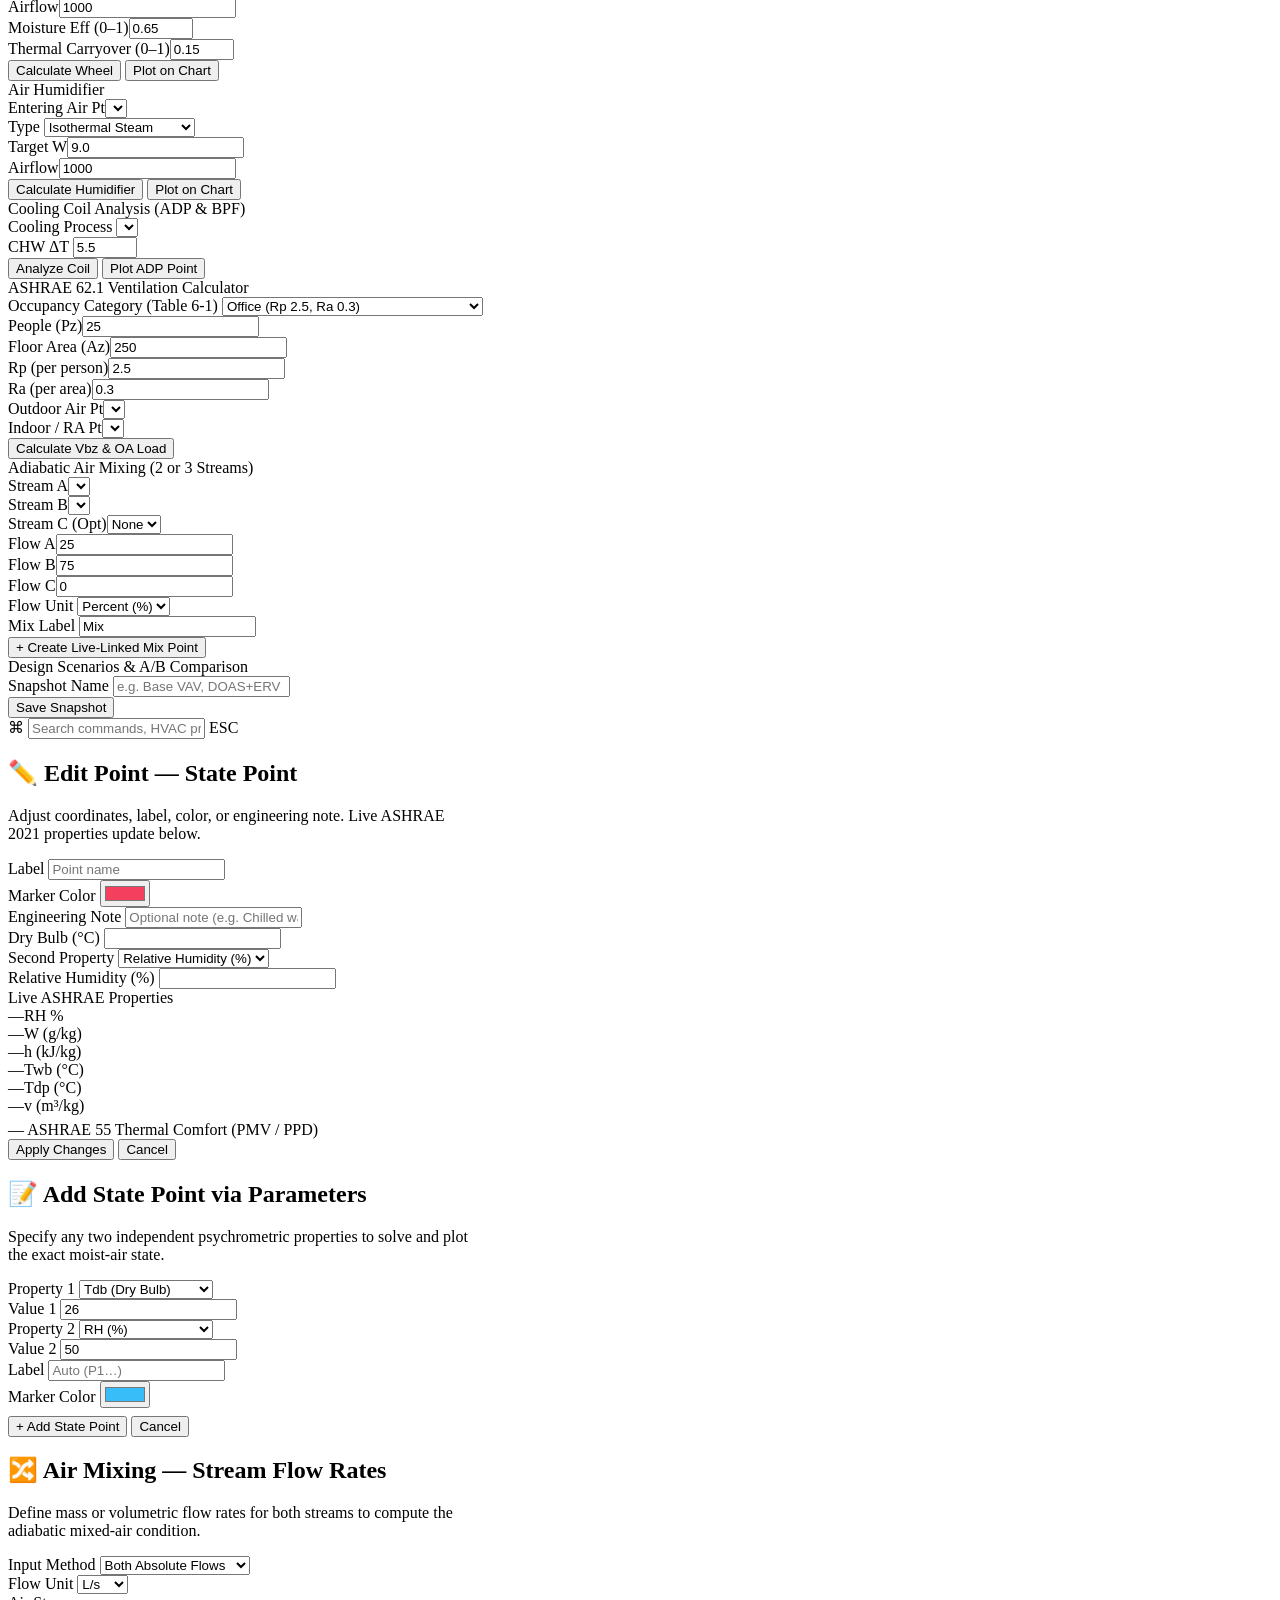
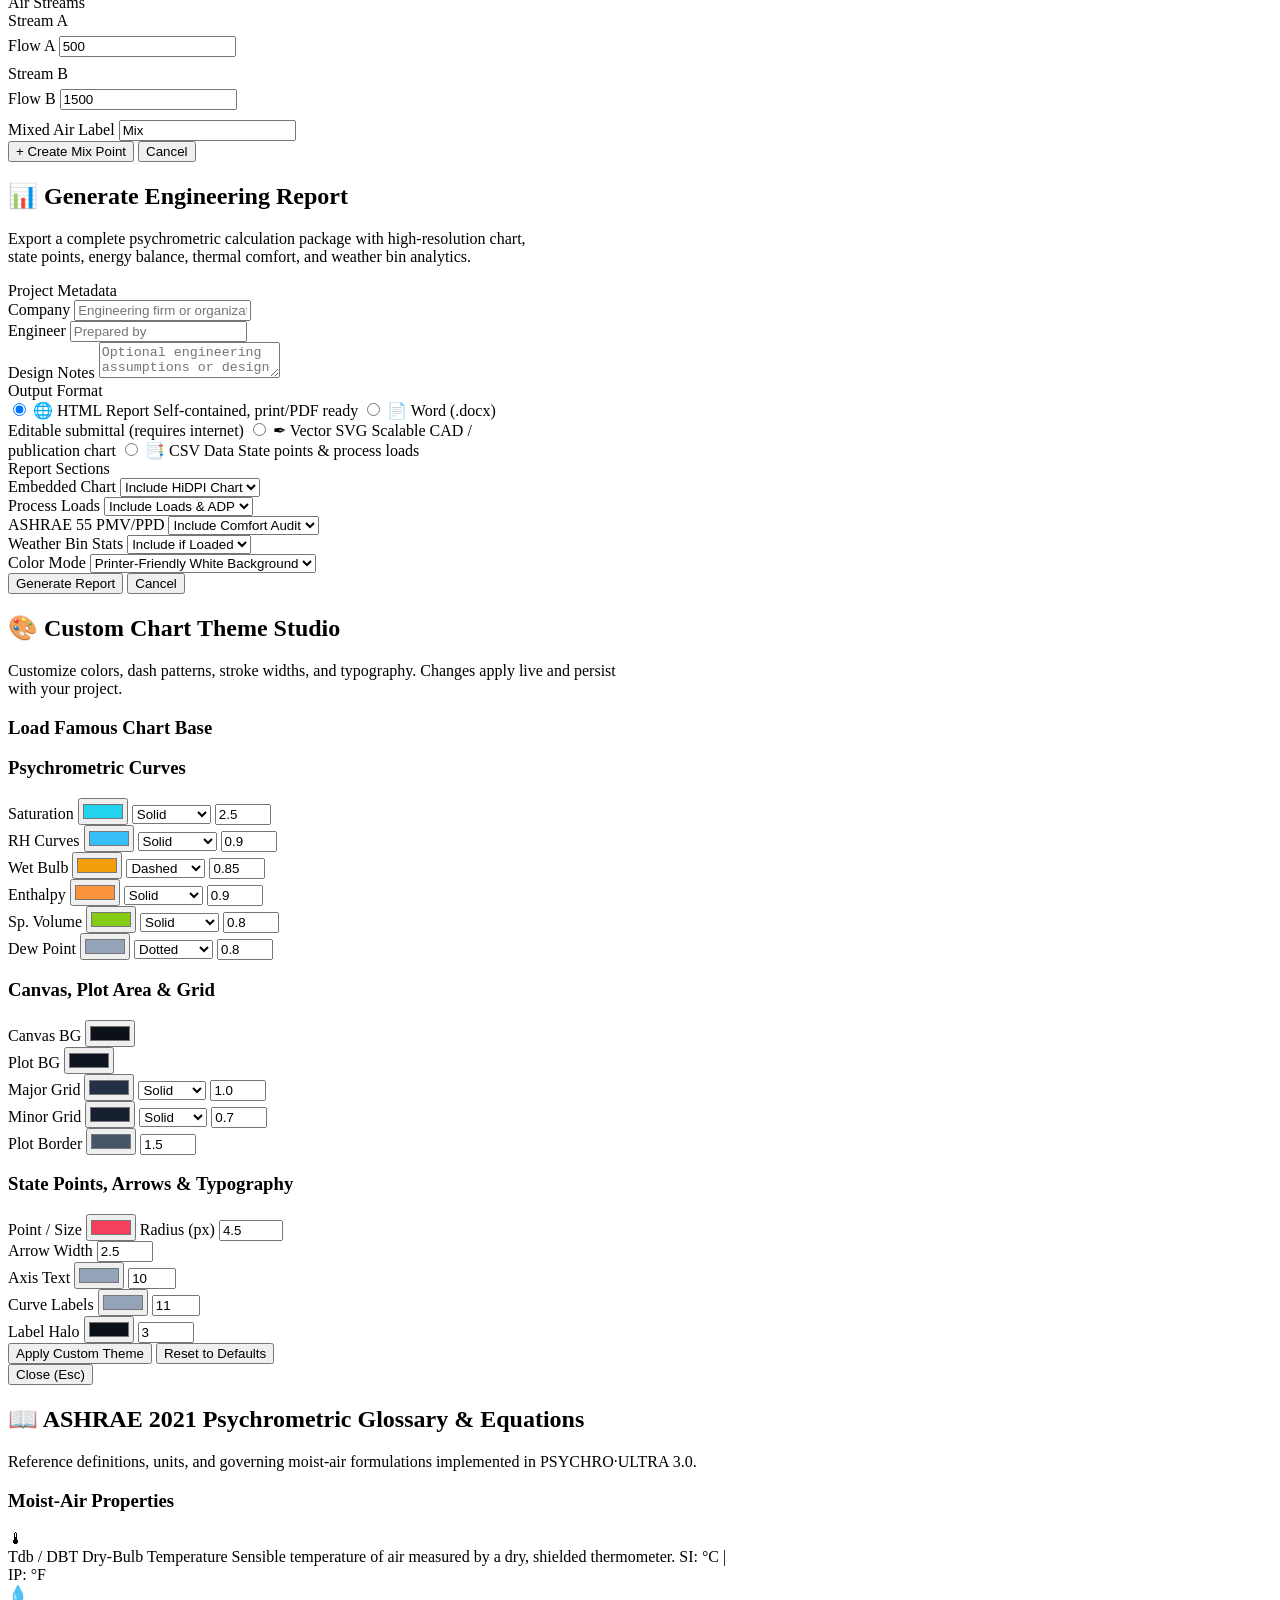
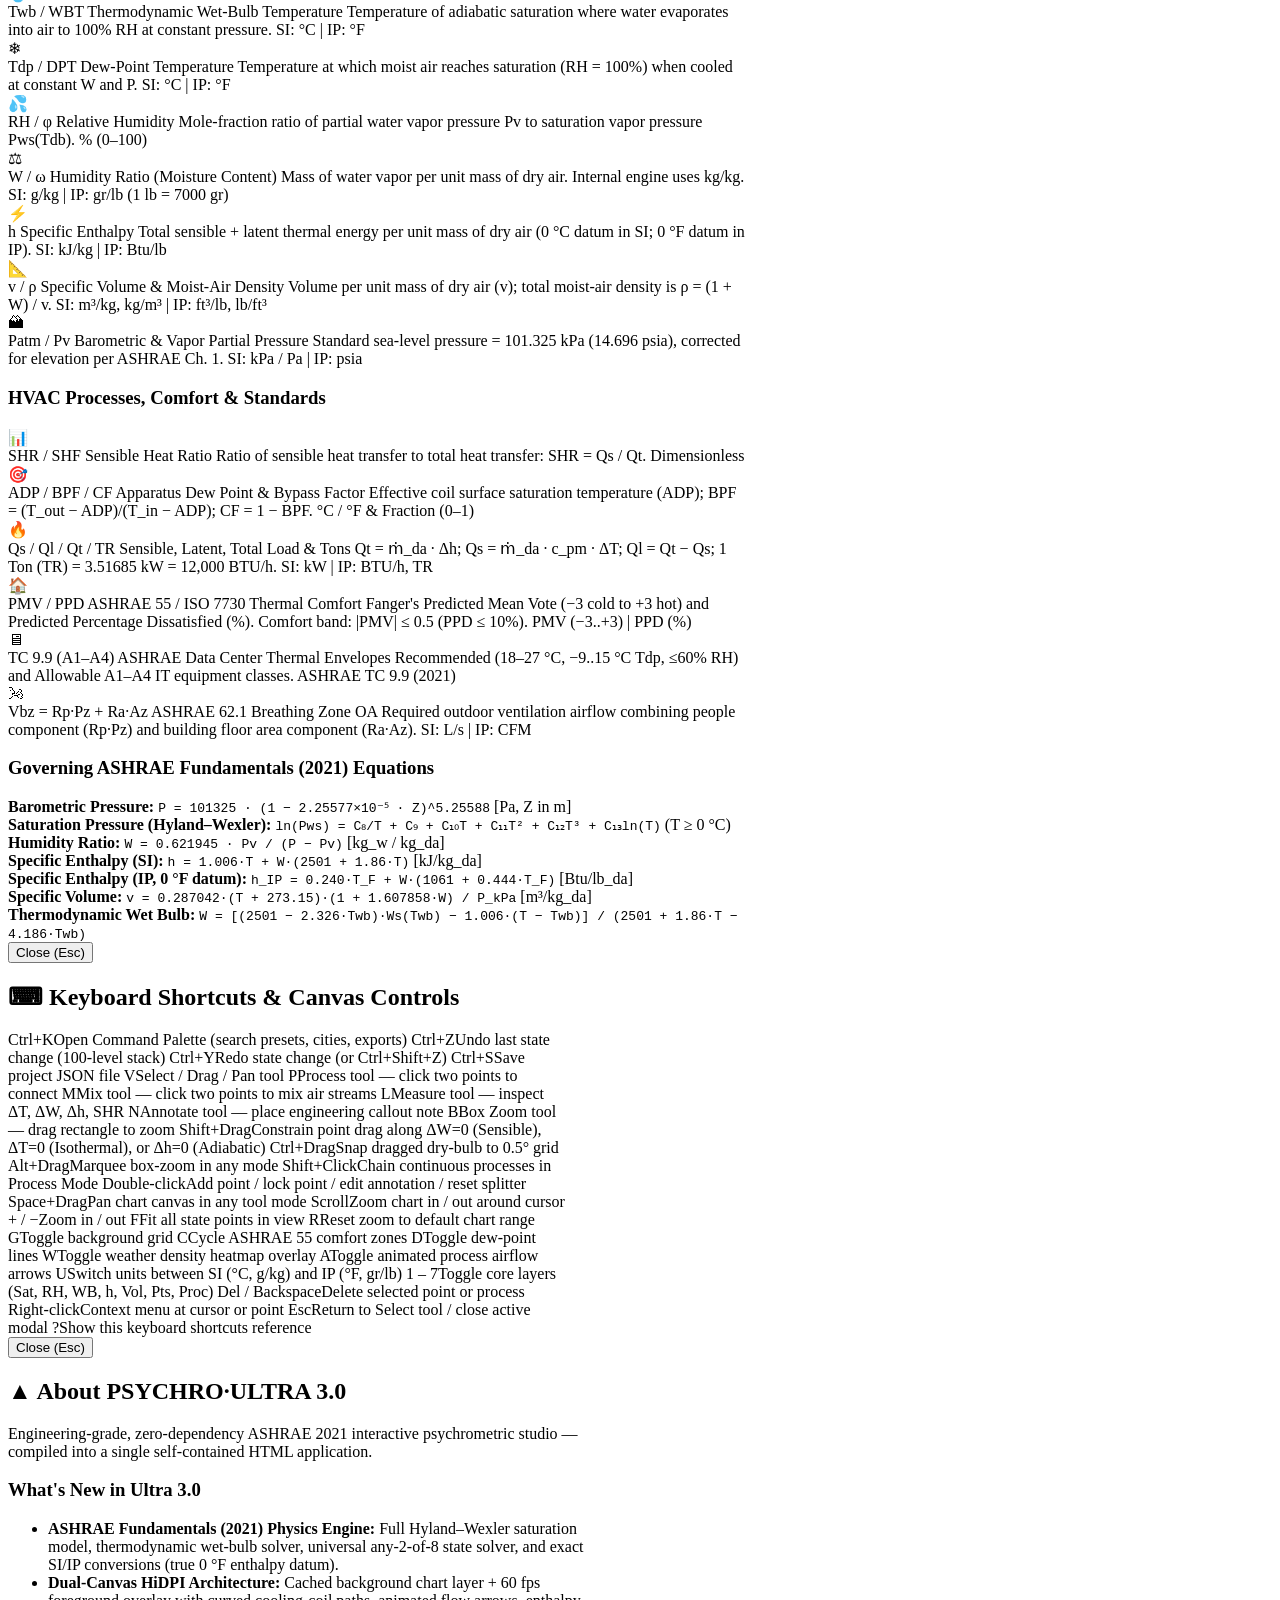
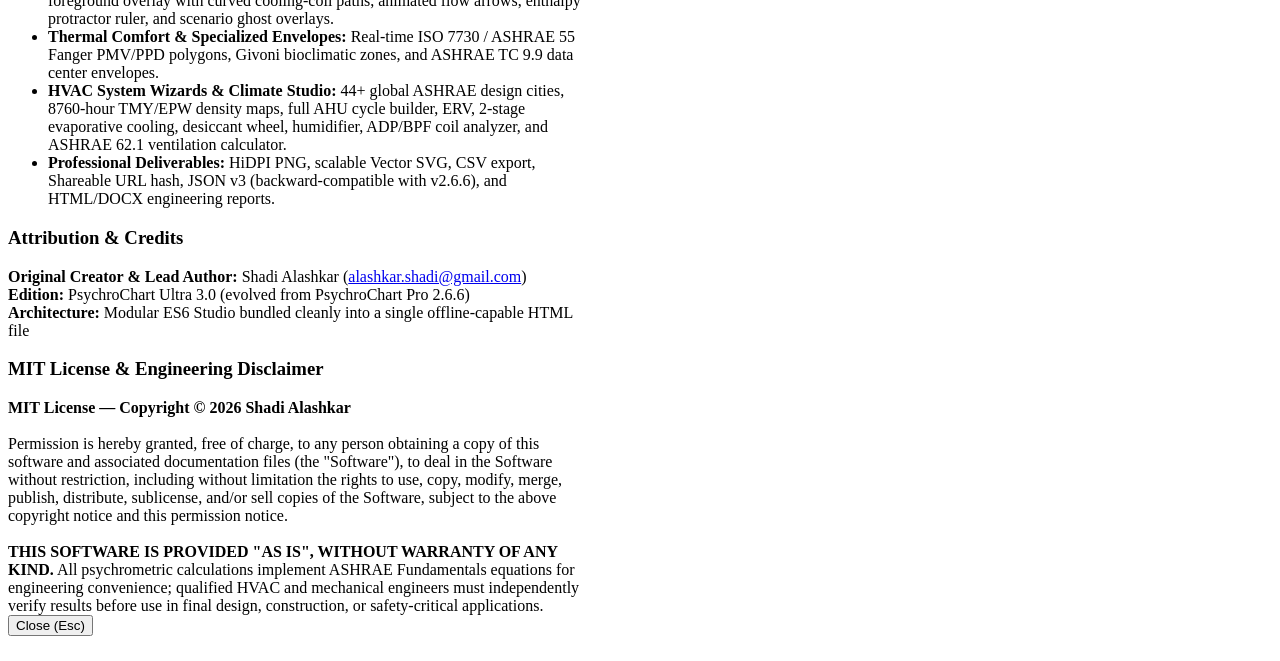
==== commit 61f02540: "Deduplicate ASHRAE design points, add show/hide controls, and scale point markers dynamically with z" ====
--- a/index.template.html
+++ b/index.template.html
@@ -153,6 +153,10 @@
         <button type="button" id="btnPlotCity" class="btn chip">Plot Design Pts</button>
         <button type="button" id="btnLoadCityTMY" class="btn accent">Load 8760h TMY</button>
       </div>
+      <div id="designPtsBar" class="row hidden" style="margin-top:4px;align-items:center;gap:6px;">
+        <button type="button" id="btnToggleDesignPts" class="btn sm" style="flex:1" title="Show or hide plotted ASHRAE city design points on the chart">Hide Design Pts (0)</button>
+        <button type="button" id="btnClearDesignPts" class="btn sm danger auto" title="Remove plotted ASHRAE city design points">Remove</button>
+      </div>
       <div id="epwDropZone" class="dropZone" role="button" tabindex="0" title="Drop an EnergyPlus .EPW or hourly .CSV weather file">
         <span class="dz-title">☁ Drop .EPW / .CSV Weather File</span>
         <span class="dz-sub">or click to browse hourly 8760h climate data</span>
@@ -402,15 +406,19 @@
             </select>
           </div>
           <div class="field">
-            <label for="shrVal" title="Target Sensible Heat Ratio slope (SHR = Qs / Qt)">SHR Value</label>
+            <label for="shrVal" title="Target Sensible Heat Ratio slope (SHR = Qs / Qt) — or drag the circular dial directly on the chart">SHR Value</label>
             <input id="shrVal" type="number" value="0.75" step="0.01" min="-2" max="2" />
           </div>
           <div class="field">
-            <label for="shrRefPt">Ref Point</label>
+            <label for="shrRefPt" title="Pin parallel SHR line to a state point, or drag the dashed line on the chart to slide freely">Ref Point</label>
             <select id="shrRefPt">
               <option value="">Center</option>
             </select>
           </div>
+        </div>
+        <div id="shrLiveBar" style="display:flex;align-items:center;justify-content:space-between;gap:6px;margin-top:6px;padding:4px 7px;border-radius:5px;border:1px solid var(--border);background:var(--panel2,rgba(128,128,128,0.06));font-size:10.5px;">
+          <span id="shrLiveReadout" style="font-family:var(--mono);color:var(--muted);white-space:nowrap;overflow:hidden;text-overflow:ellipsis;">Drag dial on chart · ADP —</span>
+          <button type="button" id="btnShrMatch" class="btn xs auto" title="Turn on SHR Protractor and match slope &amp; anchor to the selected (or room) process">Match Proc</button>
         </div>
       </details>
     </div>
@@ -480,12 +488,15 @@
       <div class="section-title">Active State Points</div>
       <div class="ptEditModeWrap">
         <label for="ptTblEditMode">Inline Edit</label>
-        <select id="ptTblEditMode">
-          <option value="RH" selected>Tdb + RH%</option>
-          <option value="Twb">Tdb + Twb</option>
-          <option value="W">Tdb + W</option>
-          <option value="Tdp">Tdb + Tdp</option>
-        </select>
+        <div style="display:inline-flex;align-items:center;gap:6px;">
+          <button type="button" id="btnShowHiddenPts" class="btn xs auto accent hidden" title="Show all hidden state points on chart">Show Hidden</button>
+          <select id="ptTblEditMode">
+            <option value="RH" selected>Tdb + RH%</option>
+            <option value="Twb">Tdb + Twb</option>
+            <option value="W">Tdb + W</option>
+            <option value="Tdp">Tdb + Tdp</option>
+          </select>
+        </div>
       </div>
       <div class="table-scroll">
         <table class="ptable" id="ptsTbl">
